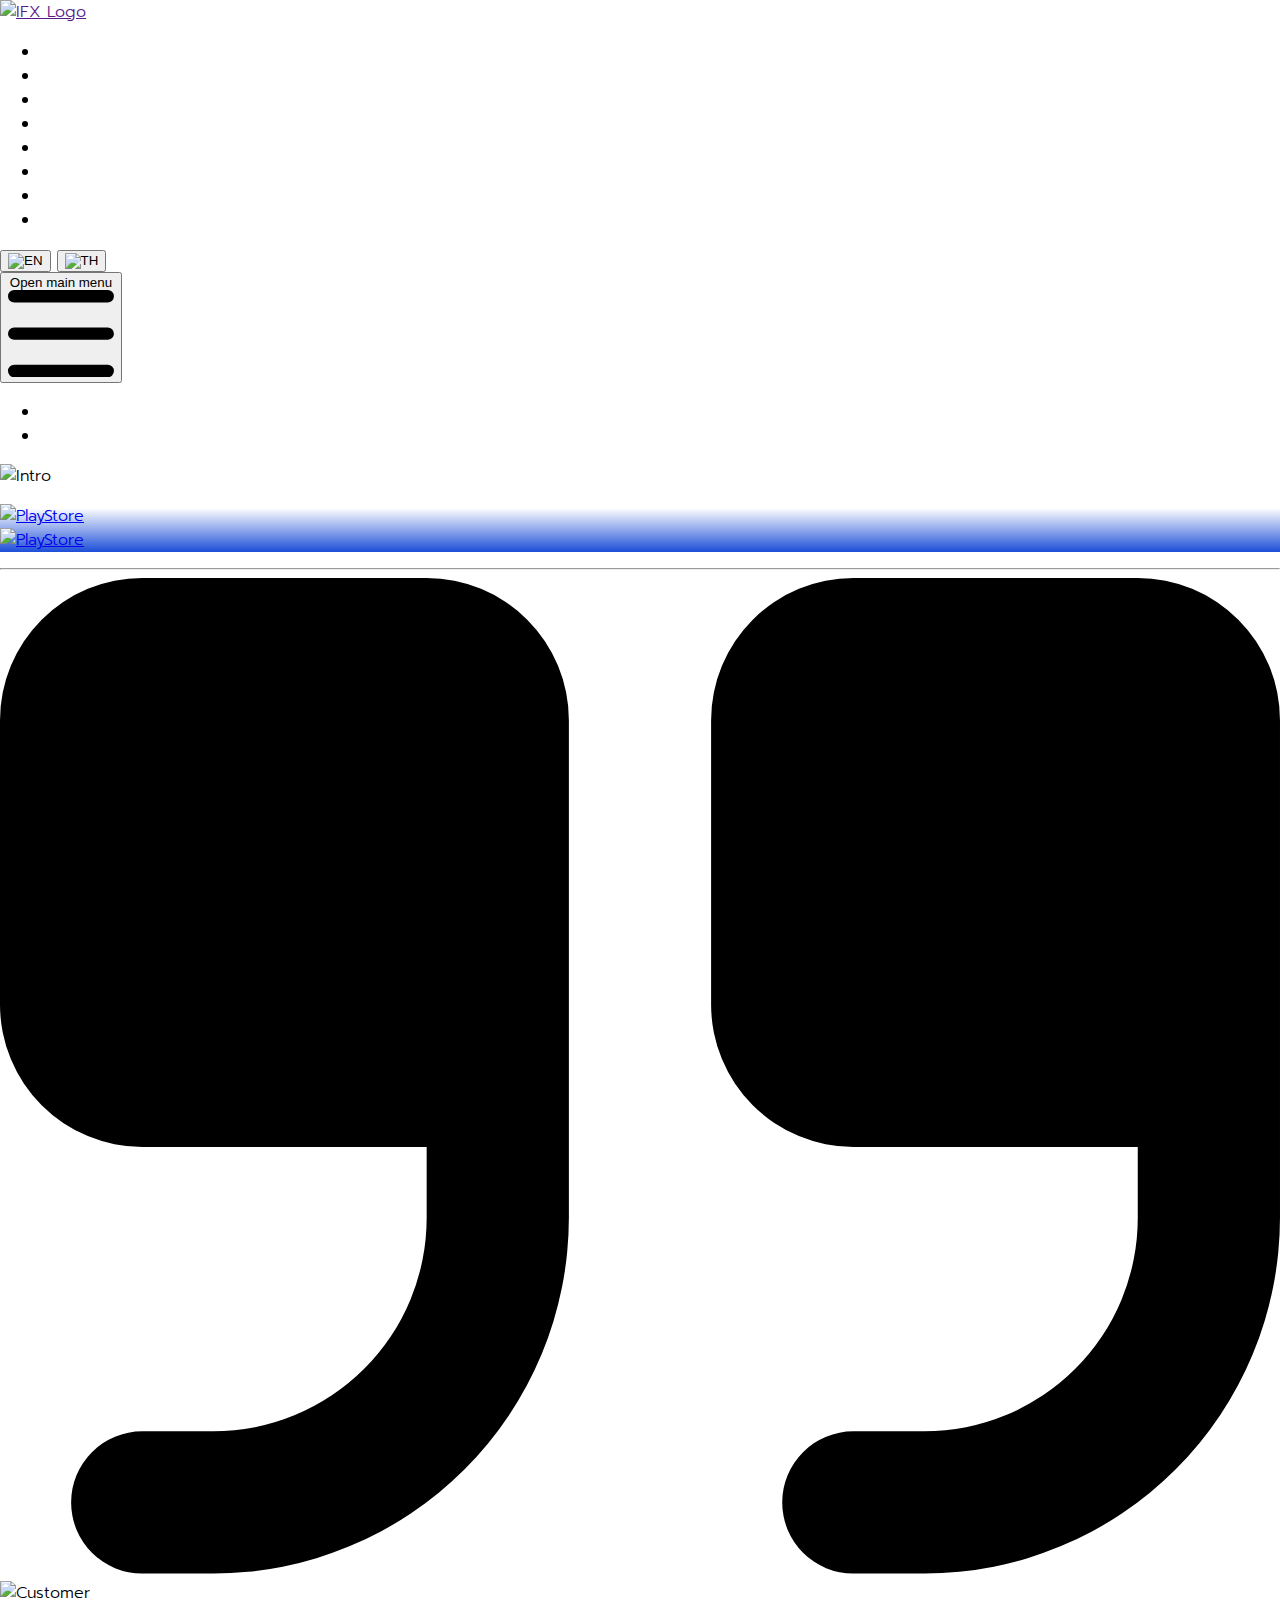
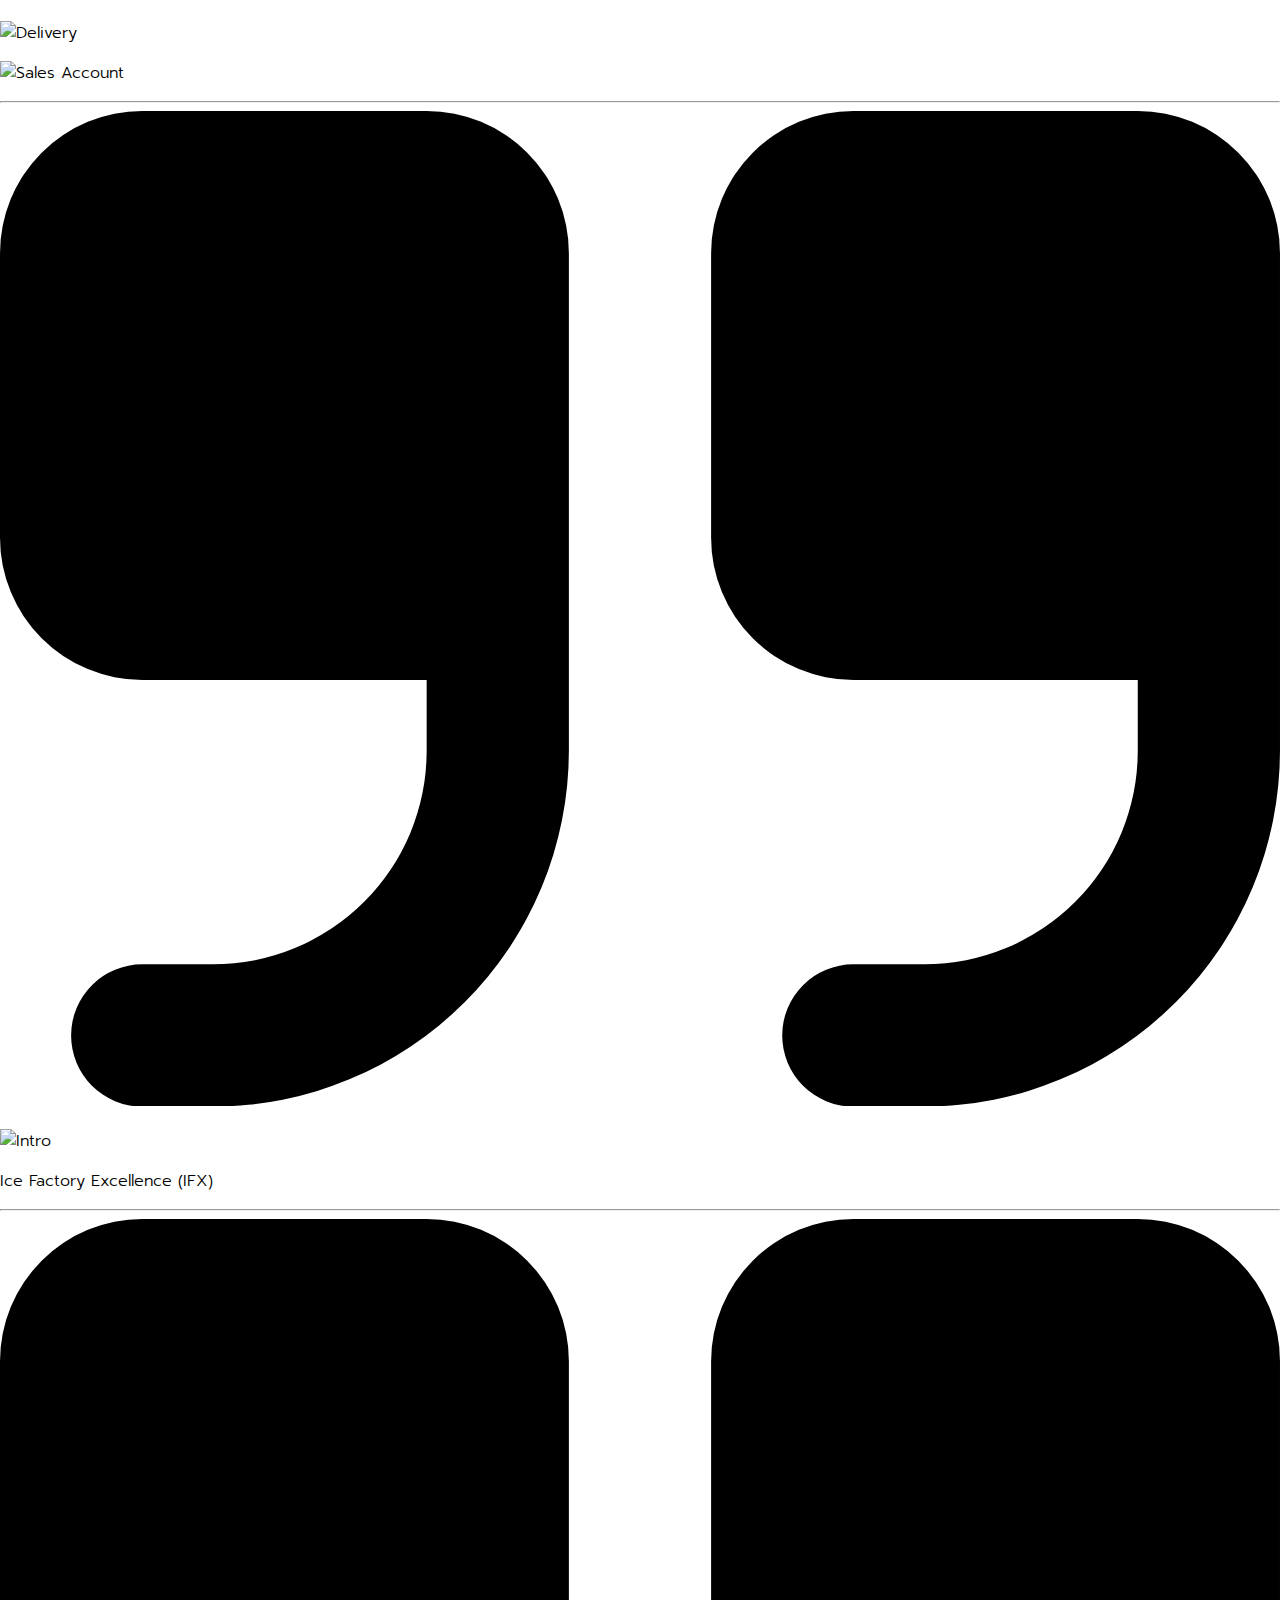
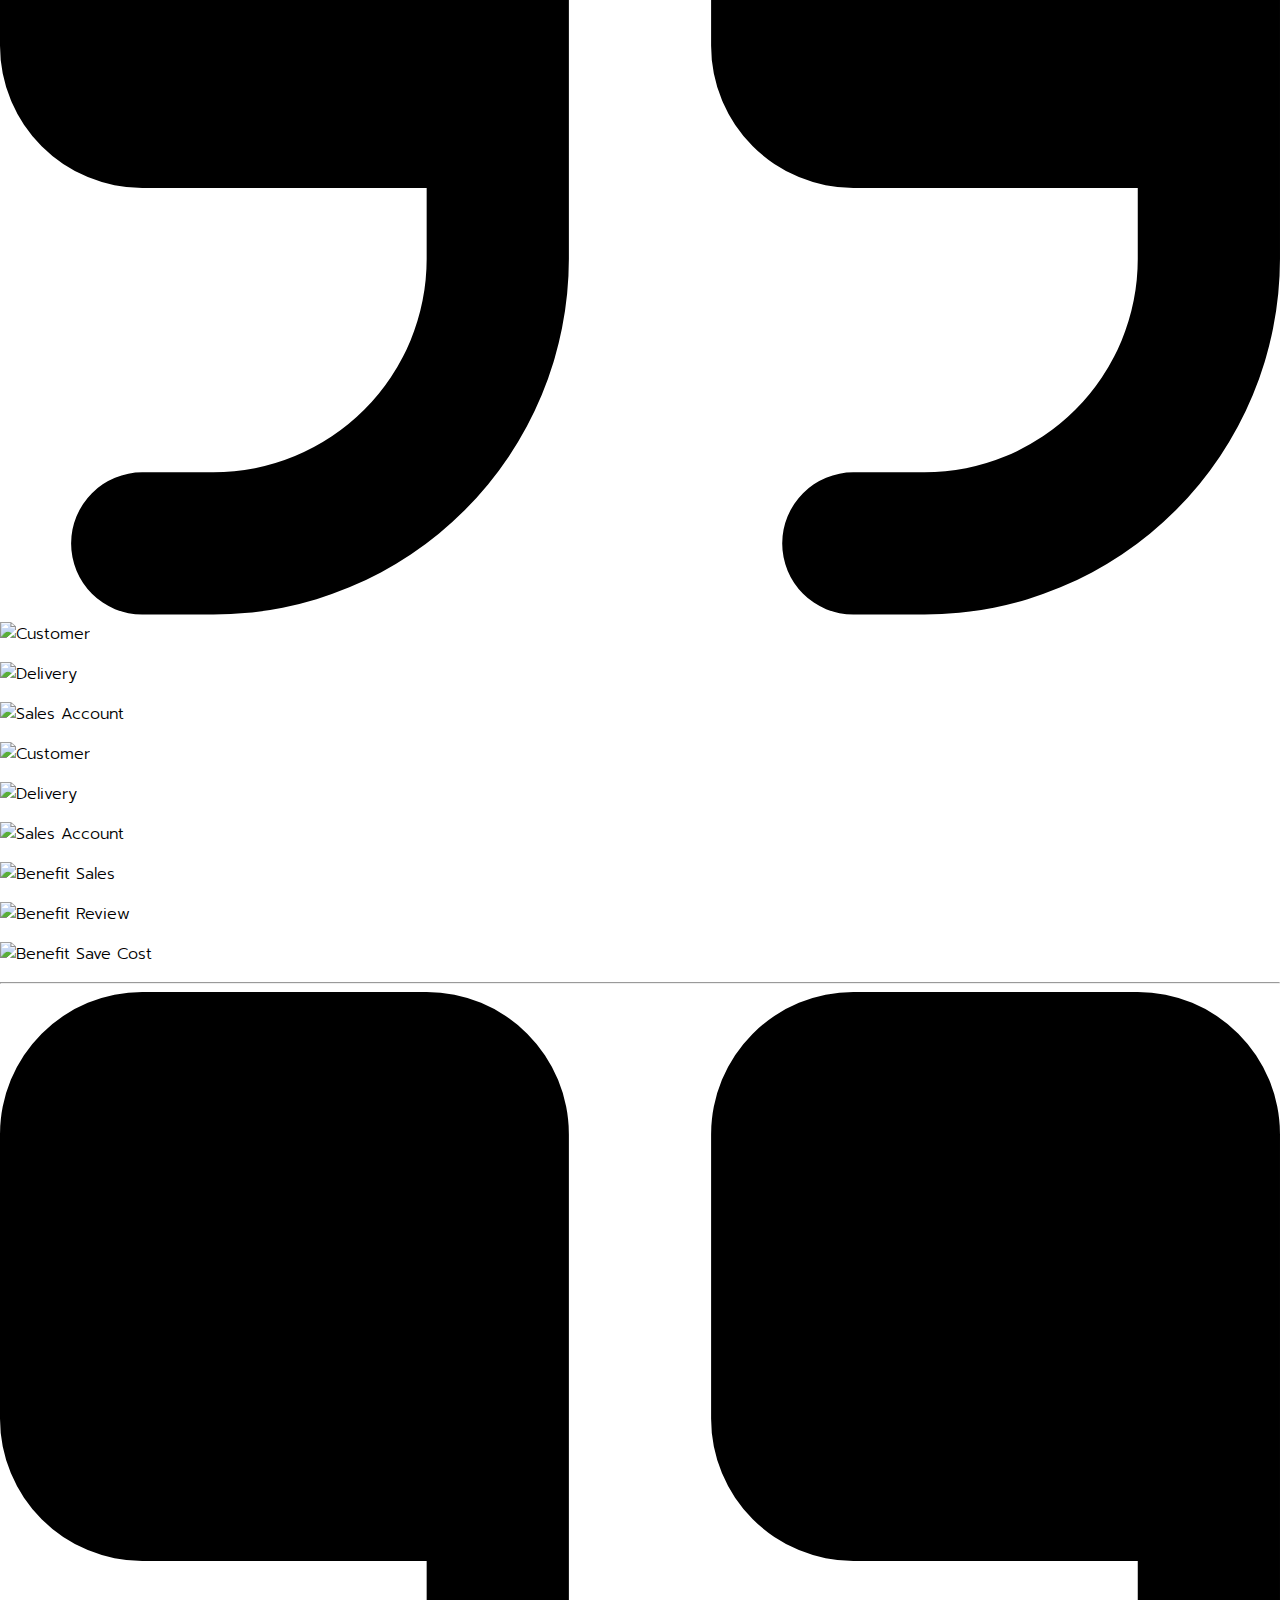
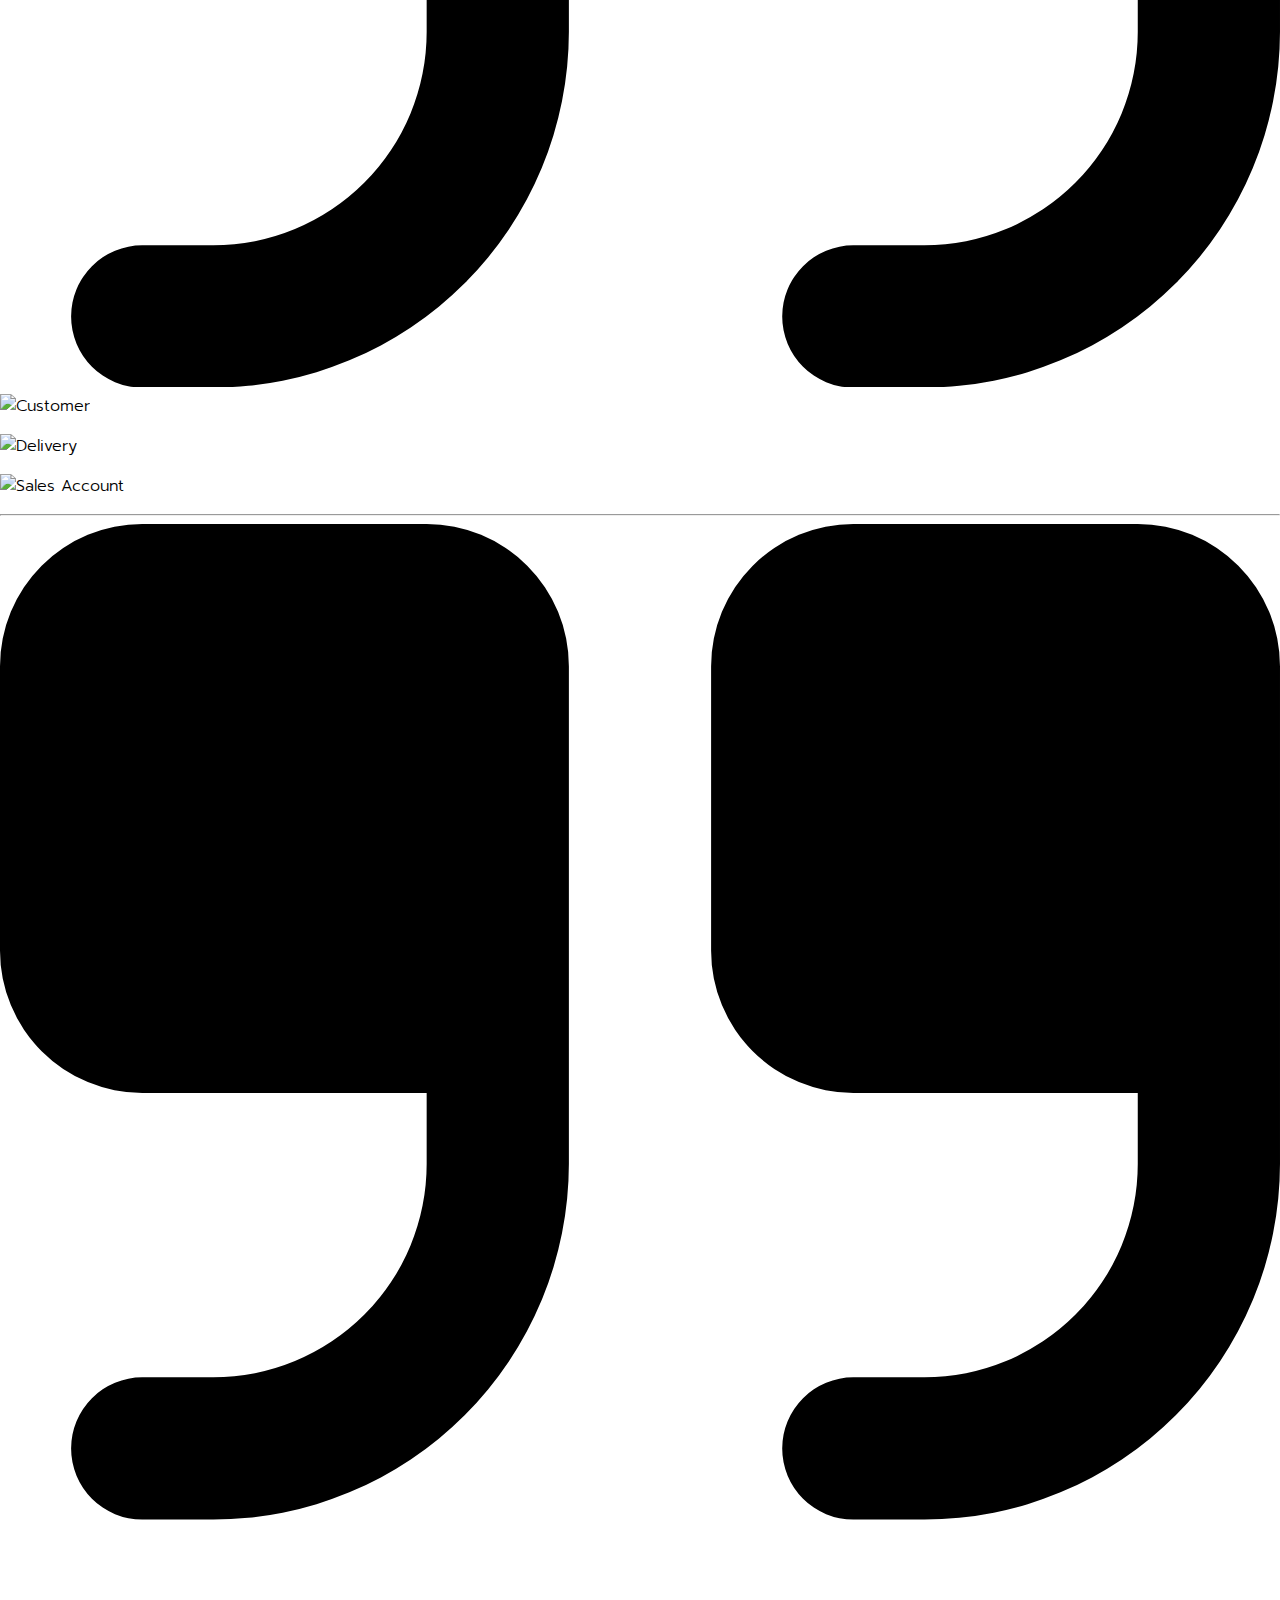
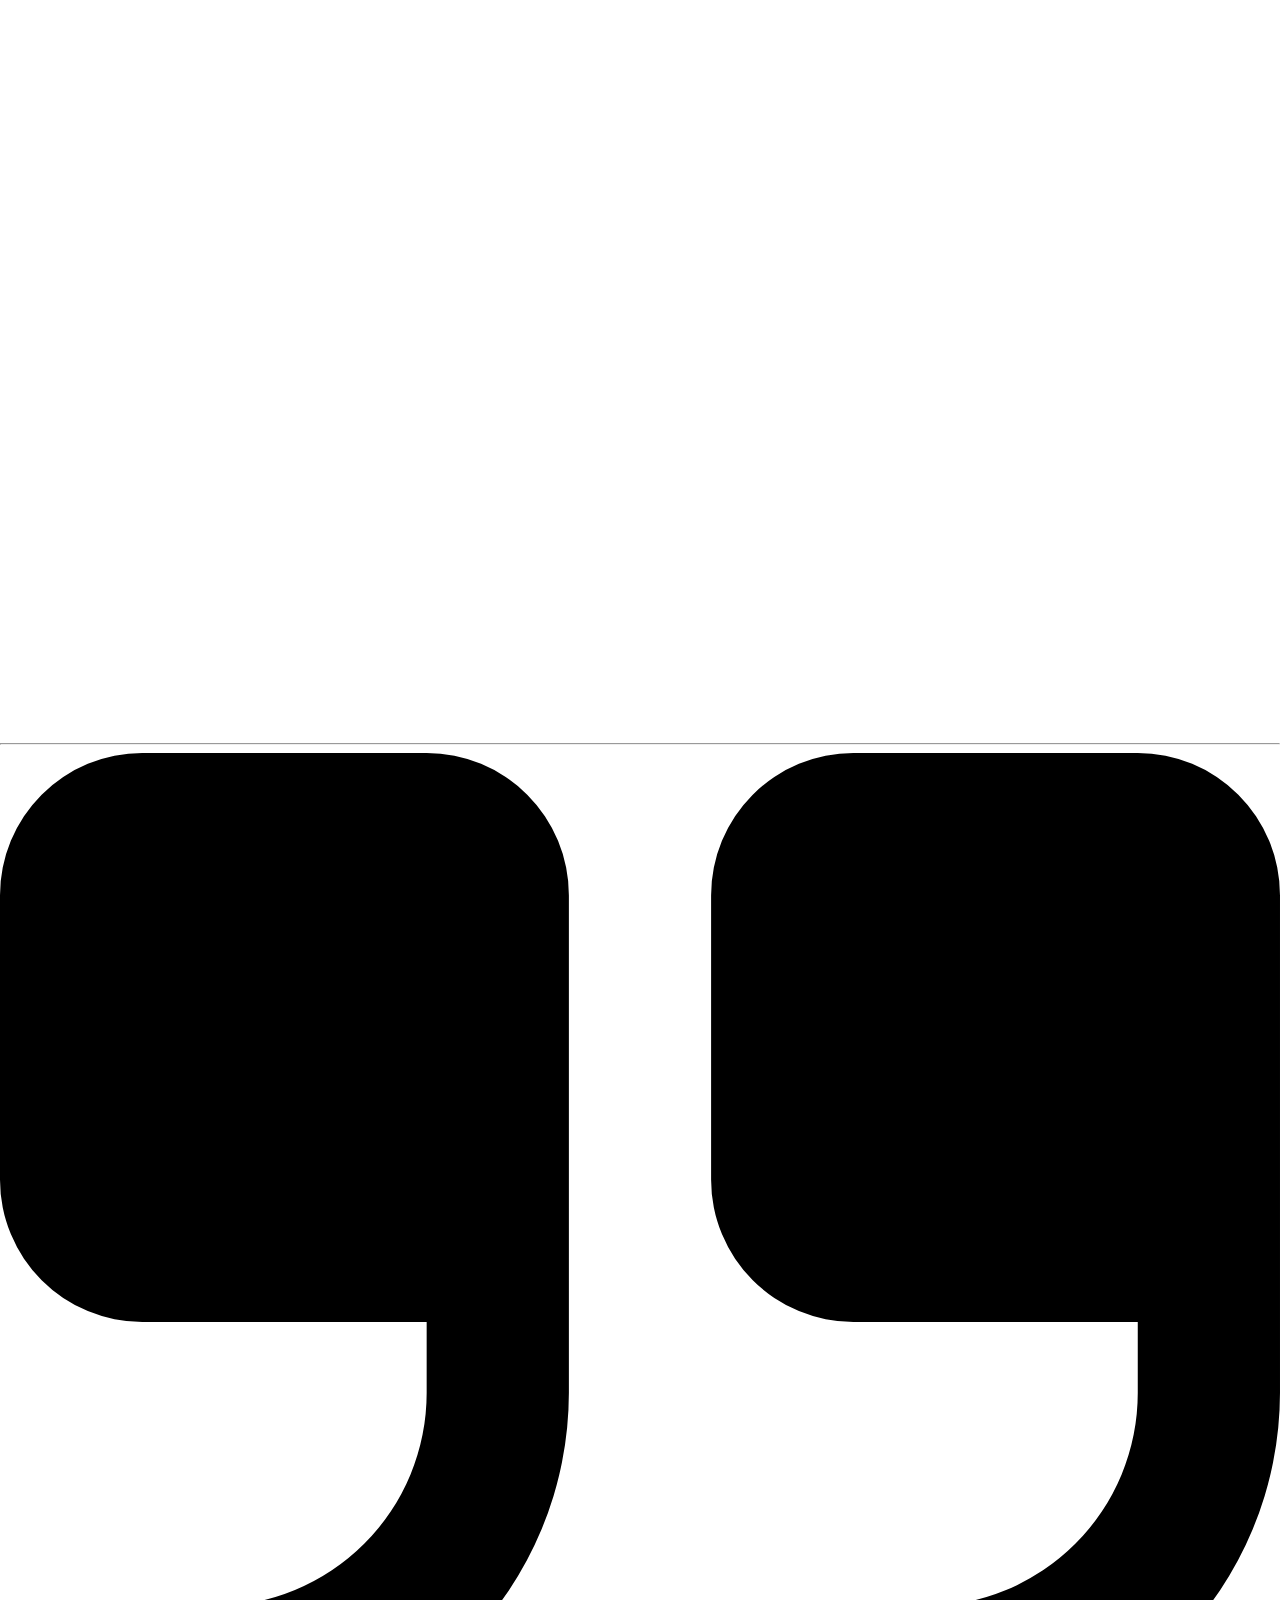
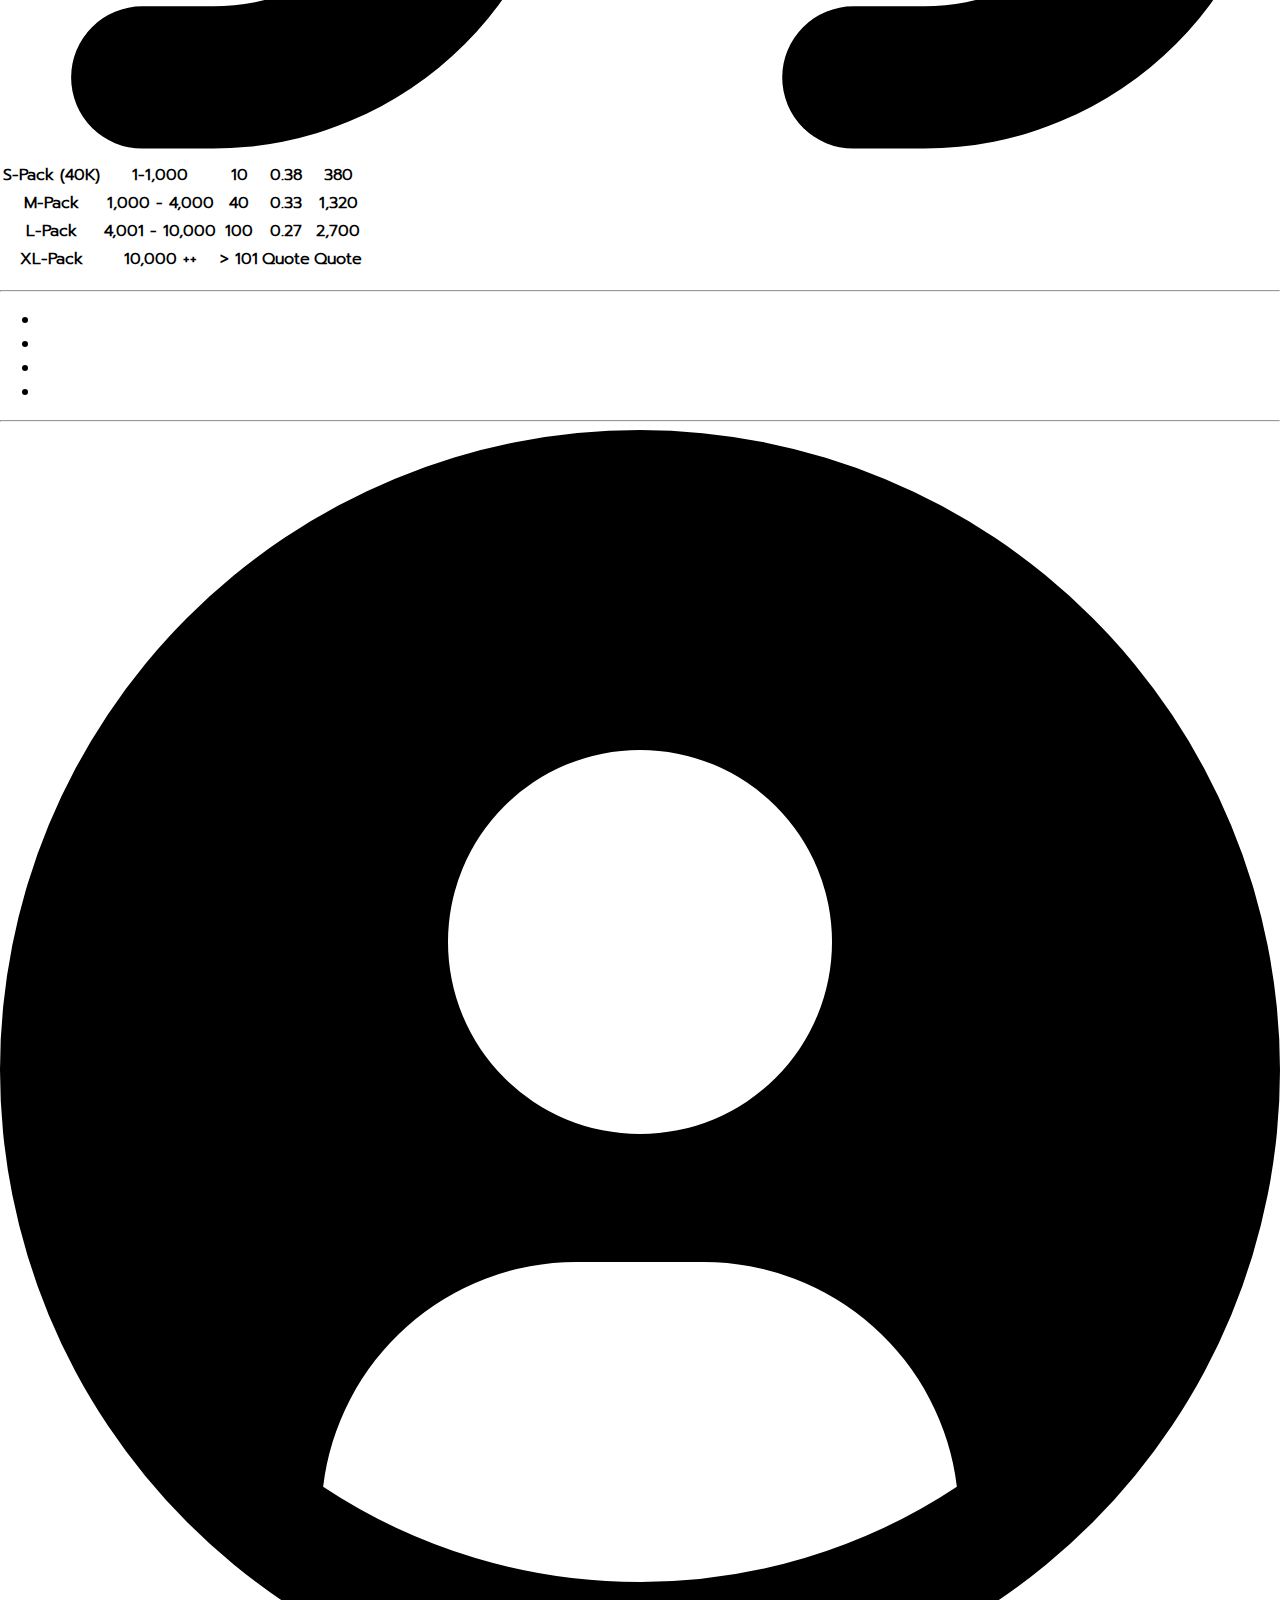
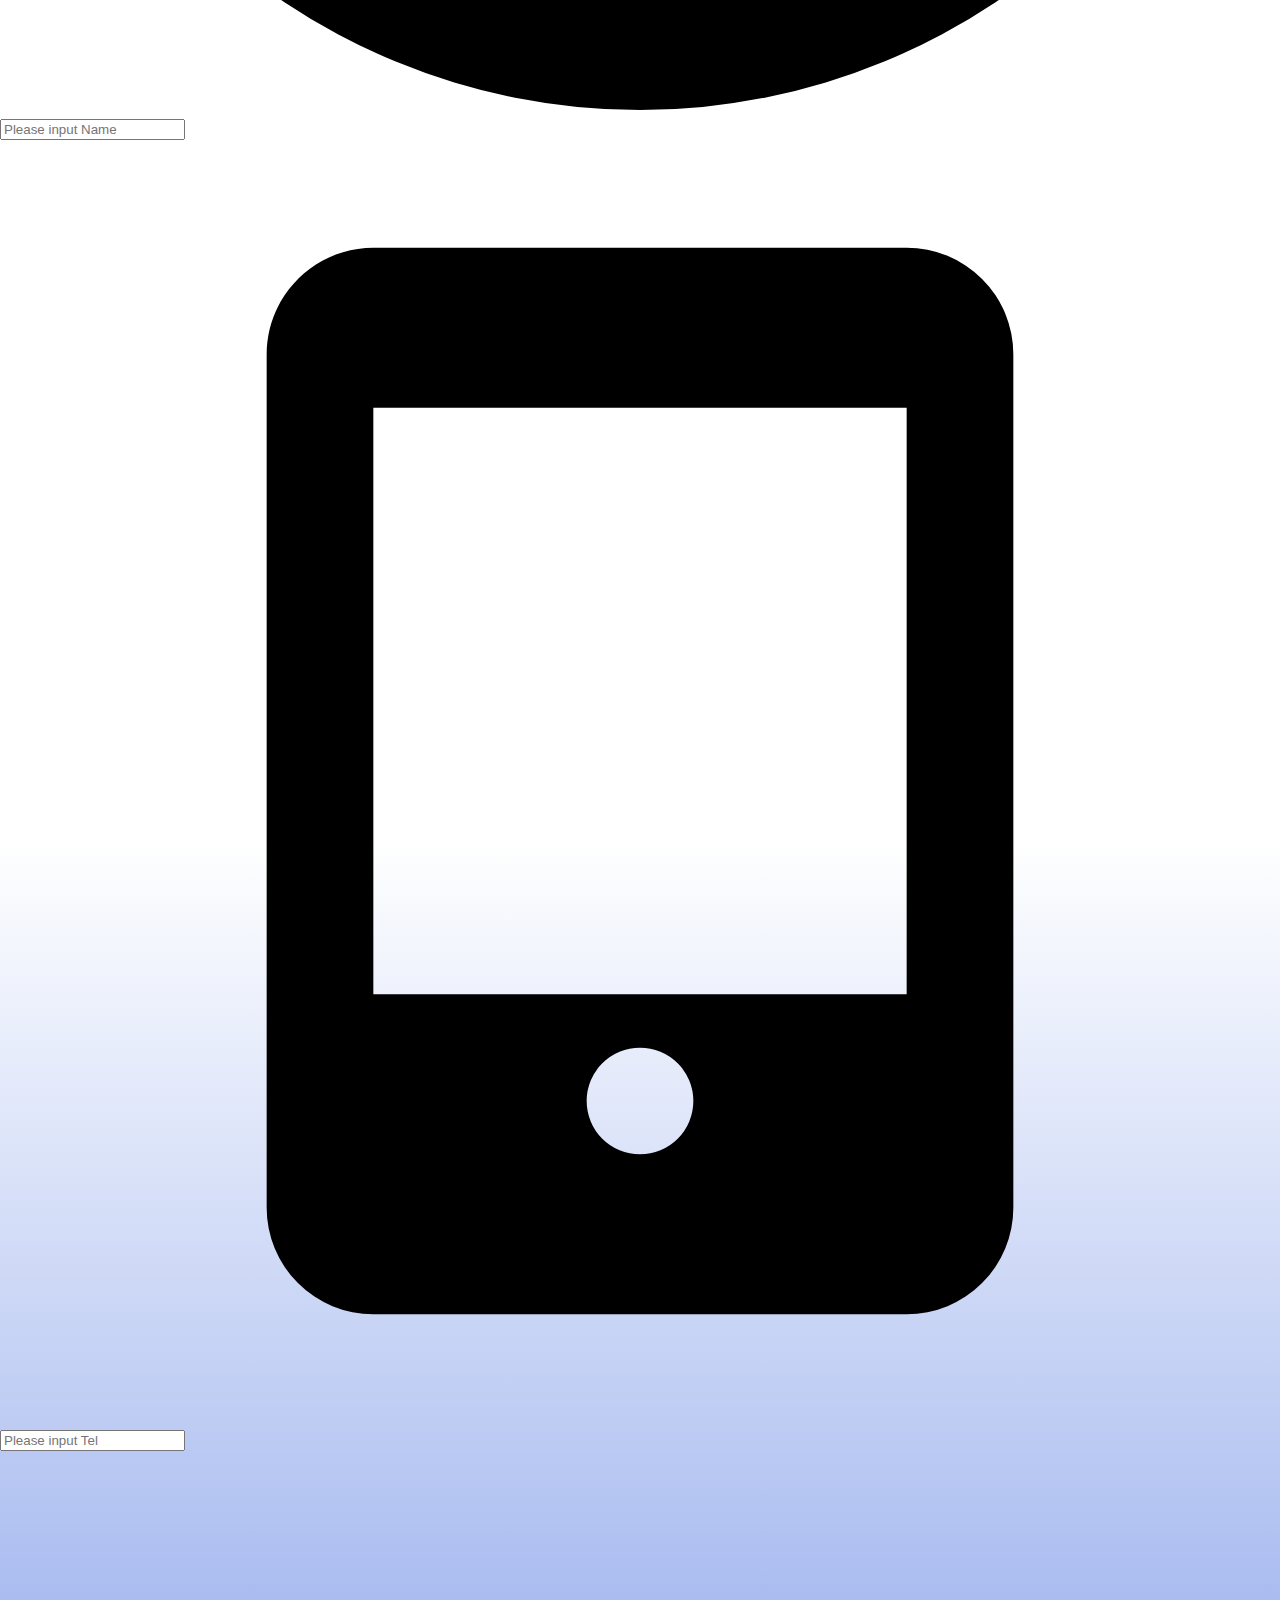
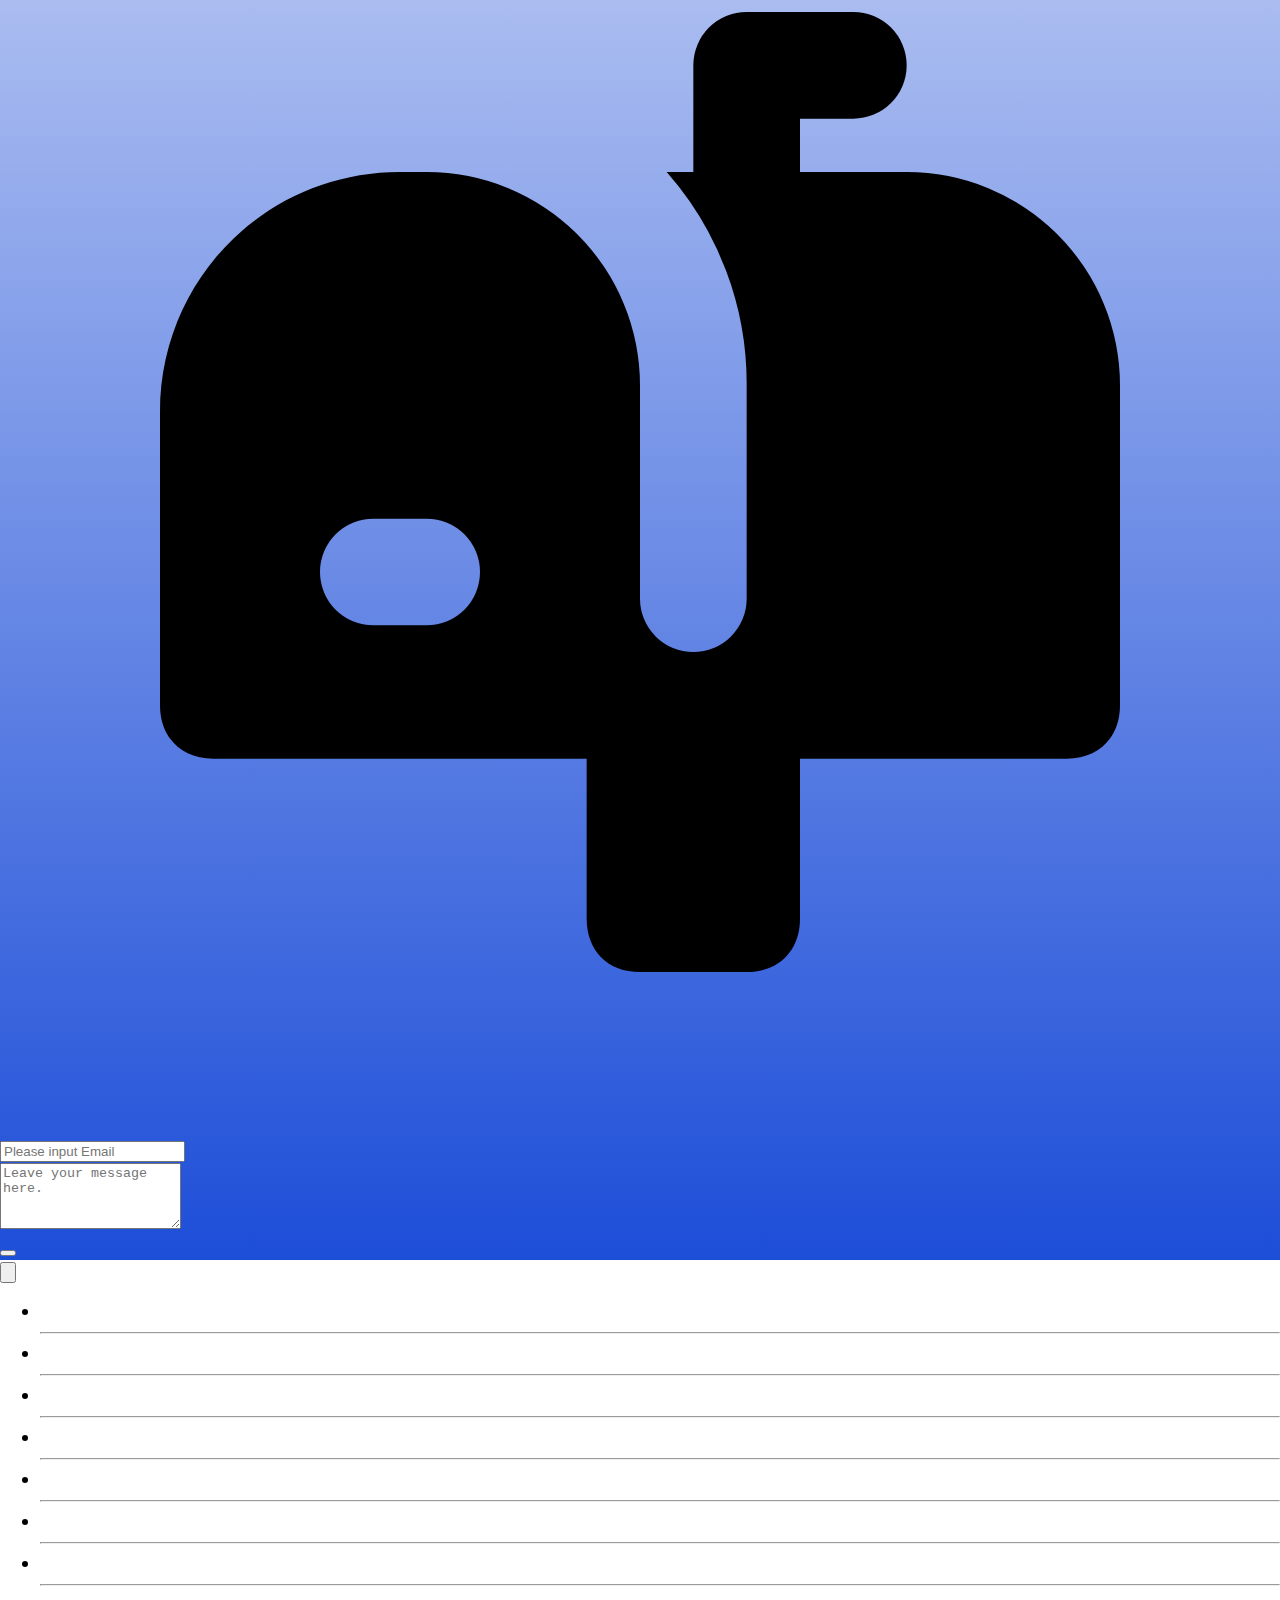
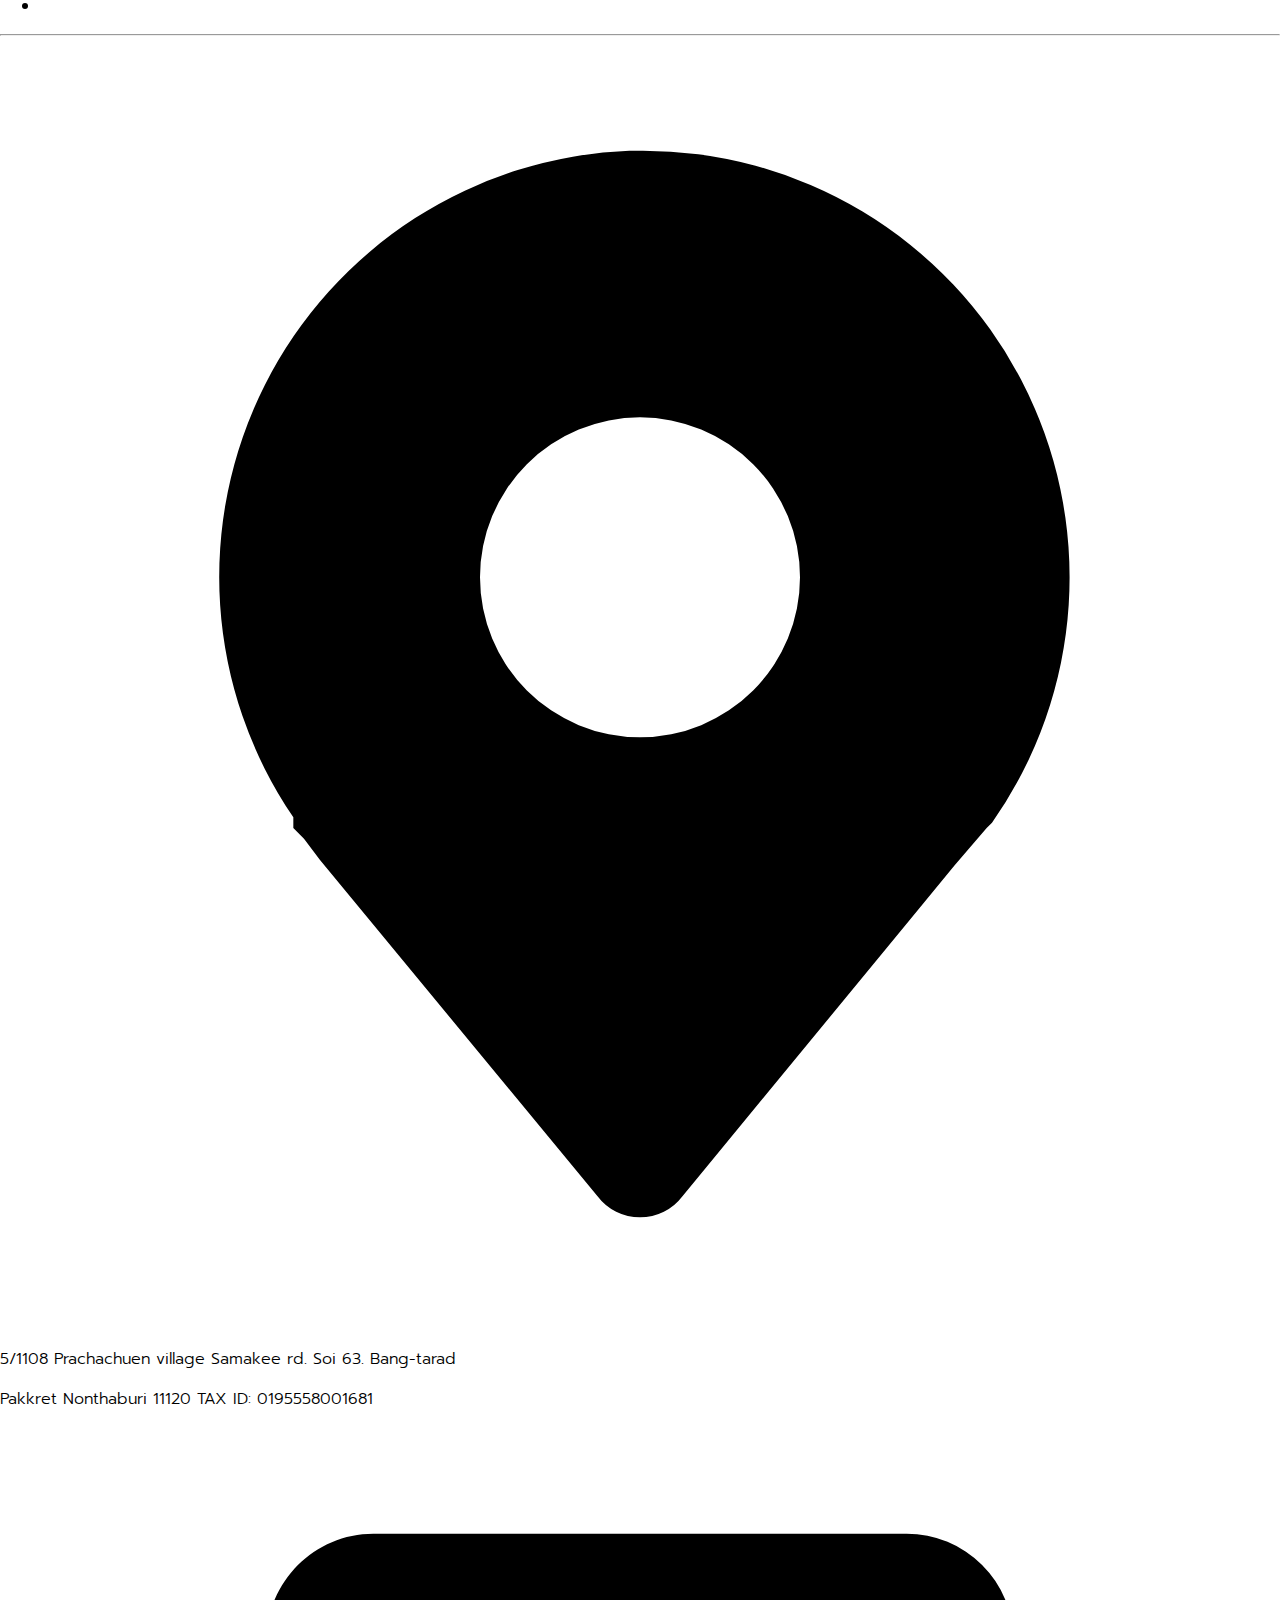
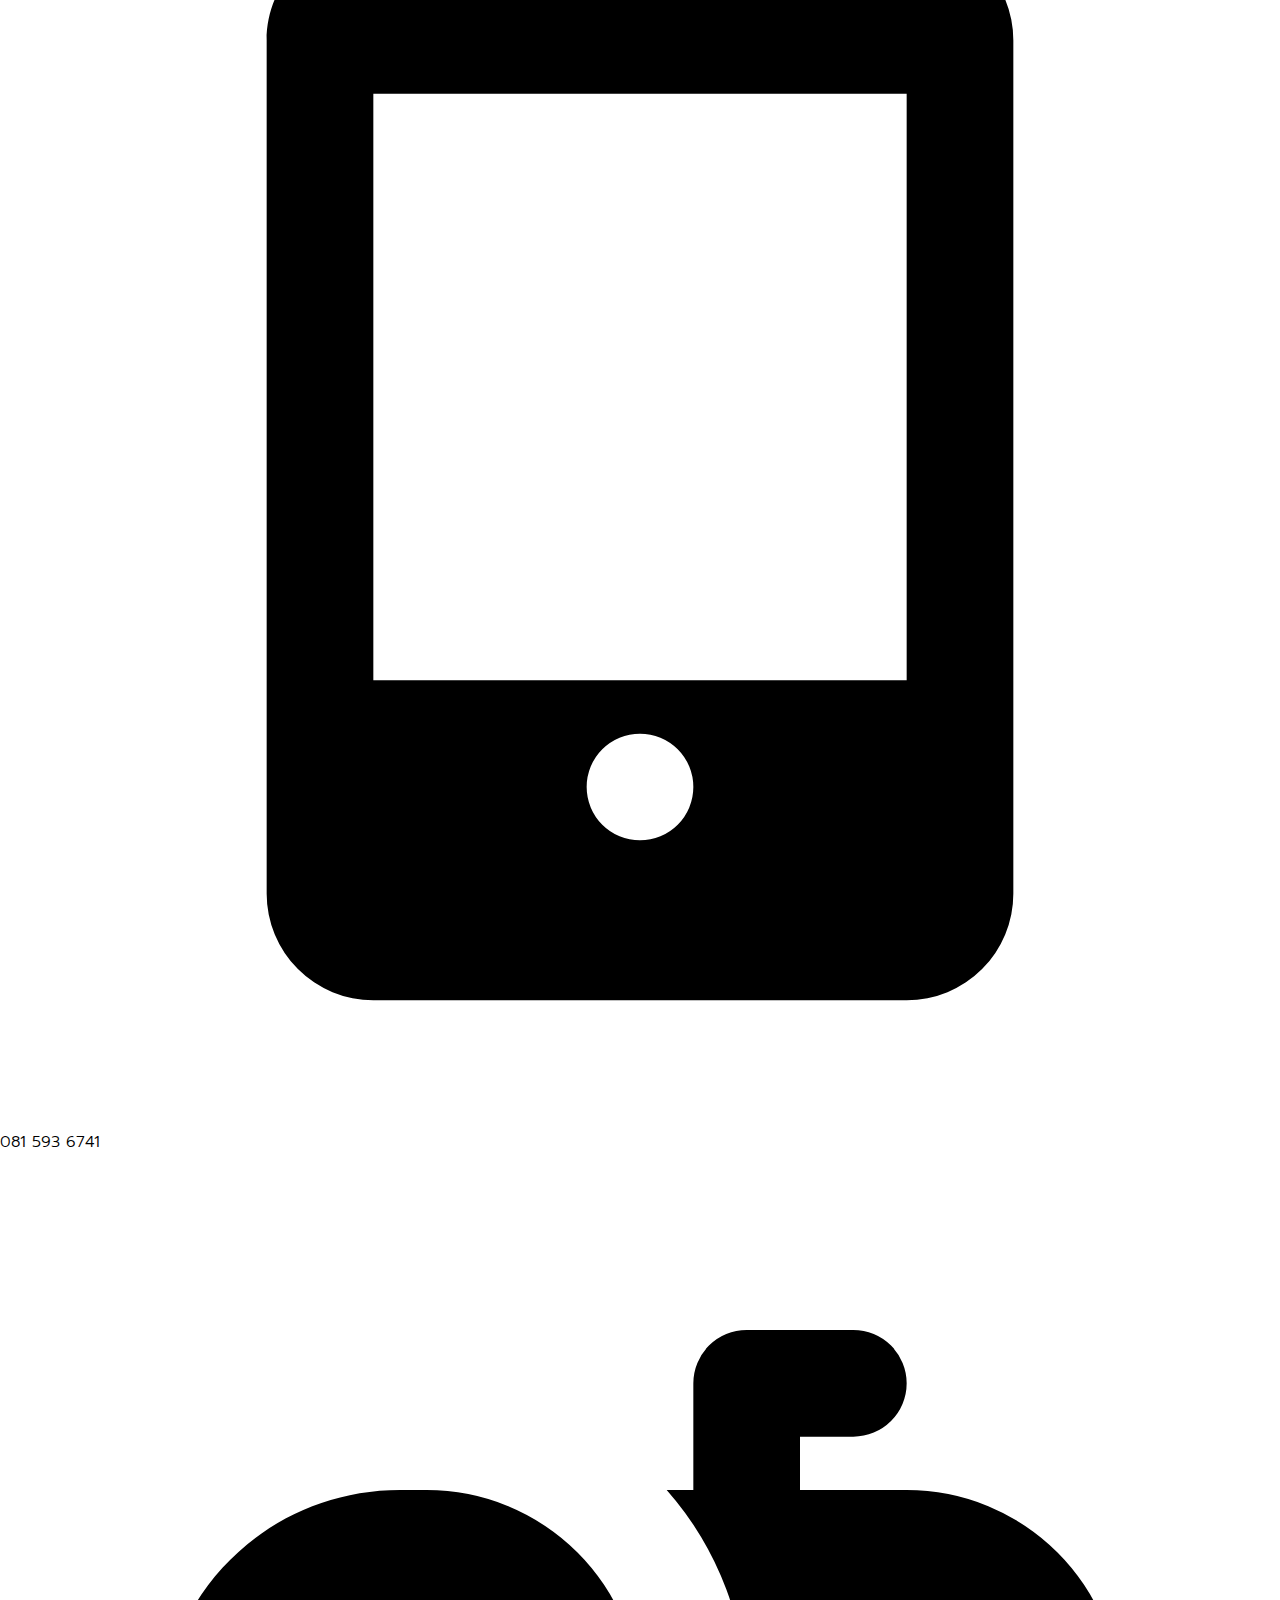
==== index.html @ a5a0861e "[Added] Source Code New Version" ====
<!DOCTYPE html>
<html>

<head>
    <title>Inveshub - Ice Factory Excellence</title>
    <link rel="icon" type="image/x-icon" href="https://www.inveshub.co/main_page/img/main/IFX_icon_logo.png">

    <meta charset="UTF-8">
    
    <!--  Css Other -->
    <link rel="stylesheet" href="src/style/main.css">

    <!-- Aos Animation -->
    <link href="https://www.inveshub.co/main_page/lib/aos.css" rel="stylesheet">
    <script src="https://www.inveshub.co/main_page/lib/aos.js"></script>
    <script>
        document.addEventListener("DOMContentLoaded", function () {
            AOS.init({
                duration: 650,
                once: false
            });
        });
    </script>

    <!-- Tailwind Css -->
    <script src="https://www.inveshub.co/main_page/lib/tailwind.js"></script>
    <script src="https://www.inveshub.co/main_page/lib/flowbite.js"></script>

    <!-- Map Library -->
    <script src="https://www.inveshub.co/main_page/lib/highmaps.js"></script>
    <script src="https://www.inveshub.co/main_page/lib/exporting.js"></script>

    <!-- Review Data -->
    <script src="https://www.inveshub.co/main_page/src/data/review.js"></script>

    <!-- Language -->
    <script src="https://www.inveshub.co/main_page/language/language-data.js"></script>
    <script src="https://www.inveshub.co/main_page/language/language-function.js"></script>

    <!-- Send Email, Scroll Section and Change Icon Playstore Function -->
    <script>
        function moveToSection(section) {
            document.querySelector('#' + section).scrollIntoView({
                inline: 'start',
                behavior: 'smooth'
            });
        }

        function sendMail() {
            const name = document.getElementById('name').value;
            const email = document.getElementById('email').value;
            const message = document.getElementById('message').value;
            const tel = document.getElementById('tel').value;
            window.open(`mailto:inveshub@gmail.com?subject=Contact Ice Factory Excellence&body=Hi, I'm ${name}. Contact you for  ${message}. Please Contact me back from Email ${email} or Tel ${tel}`);
        }

        function searchReview(province) {
            const data = review.filter(item => item.province === province);
            const reviews = document.getElementById('review');
            const reviewSection = document.getElementById('review-section');
            reviews.innerHTML = '';
            if (data.length > 0) {
                reviewSection.classList.remove('hidden');
                reviewSection.classList.add('block');
                data.forEach(item => {
                    var htmlCard = '<div class="flex flex-col w-full">';
                    htmlCard += '<div class="flex flex-row justify-center items-center mb-4">';
                    htmlCard += '<img src="https://www.inveshub.co/main_page/img/main/ice-feedback.png" class="w-24 h-24" alt="Feedback" />';
                    htmlCard += '<div class="flex flex-col w-1/2 justify-center">';
                    htmlCard += '<p class="font-medium text-blue-700 text-medium mb-4">' + item.review;
                    htmlCard += '</p>';
                    htmlCard += '<p class="font-bold text-white lg:text-blue-700 text-medium">' + item.user + '</p>';
                    htmlCard += '</div>';
                    htmlCard += '</div>';
                    htmlCard += '<hr class="w-full h-1 my-8 bg-blue-700 border-0 rounded">';
                    htmlCard += '</div>';
                    var temp = document.createElement('div');
                    temp.innerHTML = htmlCard;
                    reviews.appendChild(temp.firstChild);
                });
            } else {
                reviewSection.classList.remove('block');
                reviewSection.classList.add('hidden');
            }
        }

        function playStoreIcon(lang) {
            if (lang === 'th') {
                document.getElementById('play-store-th').classList.remove('hidden');
                document.getElementById('play-store-en').classList.add('hidden');
            } else if (lang === 'en') {
                document.getElementById('play-store-th').classList.add('hidden');
                document.getElementById('play-store-en').classList.remove('hidden');
            }
        }
    </script>

    <!-- Loading Province Thai Data -->
    <script>
        (async () => {
            const topology = await fetch('https://code.highcharts.com/mapdata/countries/th/th-all.topo.json').then(response => response.json());

            const data = [
                ['th-st', 13], ['th-br', 39], ['th-kk', 40], ['th-sn', 51], ['th-pb', 82], ['th-cp', 75],['th-re', 46],['th-ms', 85],
                // ['th-ct', 10], ['th-4255', 11], ['th-pg', 12], ['th-st', 13],
                // ['th-kr', 14], ['th-sa', 15], ['th-tg', 16], ['th-tt', 17],
                // ['th-pl', 18], ['th-ps', 19], ['th-kp', 20], ['th-pc', 21],
                // ['th-sh', 22], ['th-at', 23], ['th-lb', 24], ['th-pa', 25],
                // ['th-np', 26], ['th-sb', 27], ['th-cn', 28], ['th-bm', 29],
                // ['th-pt', 30], ['th-no', 31], ['th-sp', 32], ['th-ss', 33],
                // ['th-sm', 34], ['th-pe', 35], ['th-cc', 36], ['th-nn', 37],
                // ['th-cb', 38], ['th-br', 39], ['th-kk', 40], ['th-ph', 41],
                // ['th-kl', 42], ['th-sr', 43], ['th-nr', 44], ['th-si', 45],
                // ['th-re', 46], ['th-le', 47], ['th-nk', 48], ['th-ac', 49],
                // ['th-md', 50], ['th-sn', 51], ['th-nw', 52], ['th-pi', 53],
                // ['th-rn', 54], ['th-nt', 55], ['th-sg', 56], ['th-pr', 57],
                // ['th-py', 58], ['th-so', 59], ['th-ud', 60], ['th-kn', 61],
                // ['th-tk', 62], ['th-ut', 63], ['th-ns', 64], ['th-pk', 65],
                // ['th-ur', 66], ['th-sk', 67], ['th-ry', 68], ['th-cy', 69],
                // ['th-su', 70], ['th-nf', 71], ['th-bk', 72], ['th-mh', 73],
                // ['th-pu', 74], ['th-cp', 75], ['th-yl', 76], ['th-cr', 77],
                // ['th-cm', 78], ['th-ln', 79], ['th-na', 80], ['th-lg', 81],
                // ['th-pb', 82], ['th-rt', 83], ['th-ys', 84], ['th-ms', 85],
                // ['th-un', 86], ['th-nb', 87]
            ];

            Highcharts.mapChart('ice-location-province', {
                chart: {
                    map: topology
                },

                title: {
                    text: ''
                },

                mapNavigation: {
                    enabled: true,
                    buttonOptions: {
                        verticalAlign: 'bottom'
                    }
                },

                colorAxis: {
                    min: 0
                },

                exporting: {
                    enabled: false
                },

                legend: {
                    enabled: false
                },

                tooltip: {
                    enabled: true
                },

                series: [{
                    data: data,
                    name: '',
                    states: {
                        hover: {
                            color: '#BADA55'
                        }
                    },
                    dataLabels: {
                        enabled: true,
                        format: '{point.name}',
                        formatter: function () {
                            return this.point.value ? this.point.name : null;
                        }
                    },
                    events: {
                        click: function (event) {
                            const province = event.point.options.value;
                            searchReview(province);
                        }
                    },
                    color: '#2563eb'
                }]
            });
        })();
    </script>

</head>

<body>
    <!-- Navbar Section -->
    <nav class="bg-intro border-gray-200">
        <div class="max-w-full flex flex-wrap items-center justify-between mx-auto p-4">
            <div class="flex flex-row space-x-8">
                <a href="" class="flex items-center space-x-3 rtl:space-x-reverse">
                    <img src="https://www.inveshub.co/main_page/img/main/IFX_logo_full.png" class="h-16 w-auto" alt="IFX Logo" />
                </a>
                <div class="items-center justify-between hidden w-full 2xl:flex 2xl:w-auto 2xl:order-1" id="navbar-sticky">
                    <ul
                        class="flex flex-col p-4 md:p-0 mt-4 font-medium border border-gray-100 rounded-lg bg-gray-50 md:space-x-8 rtl:space-x-reverse md:flex-row md:mt-0 md:border-0 md:bg-white">
                        <li>
                            <a id="menu-1" onclick="moveToSection('ice-intro');"
                                class="block py-2 font-bold text-medium text-blue-700 rounded md:bg-transparent md:text-blue-700 md:p-0 "
                                aria-current="page"></a>
                        </li>
                        <li>
                            <a id="menu-2" onclick="moveToSection('ice-problem');"
                                class="block py-2 font-bold text-medium text-gray-900 rounded hover:bg-gray-100 md:hover:bg-transparent md:hover:text-blue-700 md:p-0"></a>
                        </li>
                        <li>
                            <a id="menu-3" onclick="moveToSection('ice-about-us');"
                                class="block py-2 font-bold text-medium text-gray-900 rounded hover:bg-gray-100 md:hover:bg-transparent md:hover:text-blue-700 md:p-0"></a>
                        </li>
                        <!-- <li>
                            <a id="menu-4" onclick="moveToSection('ice-process');"
                                class="block py-2 font-bold text-medium text-gray-900 rounded hover:bg-gray-100 md:hover:bg-transparent md:hover:text-blue-700 md:p-0"></a>
                        </li> -->
                        <li>
                            <a id="menu-10" onclick="moveToSection('ice-performance');"
                                class="block py-2 font-bold text-medium text-gray-900 rounded hover:bg-gray-100 md:hover:bg-transparent md:hover:text-blue-700 md:p-0"></a>
                        </li>
                        <li>
                            <a id="menu-5" onclick="moveToSection('ice-ours-platform');"
                                class="block py-2 font-bold text-medium text-gray-900 rounded hover:bg-gray-100 md:hover:bg-transparent md:hover:text-blue-700 md:p-0"></a>
                        </li>
                        <!-- <li>
                            <a id="menu-6" onclick="moveToSection('ice-customer-pain');"
                                class="block py-2 font-bold text-medium text-gray-900 rounded hover:bg-gray-100 md:hover:bg-transparent md:hover:text-blue-700 md:p-0"></a>
                        </li> -->
                        <!-- <li>
                            <a onclick="moveToSection('ice-customer-feedback');"
                                class="block py-2 font-bold text-medium text-gray-900 rounded hover:bg-gray-100 md:hover:bg-transparent md:hover:text-blue-700 md:p-0">Customer
                                Feedback</a>
                        </li> -->
                        <li>
                            <a id="menu-7" onclick="moveToSection('ice-stores');"
                                class="block py-2 font-bold text-medium text-gray-900 rounded hover:bg-gray-100 md:hover:bg-transparent md:hover:text-blue-700 md:p-0"></a>
                        </li>
                        <li>
                            <a id="menu-8" onclick="moveToSection('ice-package');"
                                class="block py-2 font-bold text-medium text-gray-900 rounded hover:bg-gray-100 md:hover:bg-transparent md:hover:text-blue-700 md:p-0"></a>
                        </li>
                        <li>
                            <a id="menu-9" onclick="moveToSection('ice-contact-us');"
                                class="block py-2 font-bold text-medium text-gray-900 rounded hover:bg-gray-100 md:hover:bg-transparent md:hover:text-blue-700 md:p-0"></a>
                        </li>
                    </ul>
                </div>
                <div class="flex flex-row space-x-4 2xl:order-2">
                    <button onclick="languages('en'); playStoreIcon('en');"><img src="https://www.inveshub.co/main_page/img/main/en.png" class="w-8 h-8"
                            alt="EN" /></button>
                    <button onclick="languages('th'); playStoreIcon('th');"><img src="https://www.inveshub.co/main_page/img/main/th.png" class="w-8 h-8"
                            alt="TH" /></button>
                </div>
            </div>
            <button data-collapse-toggle="navbar-default" type="button"
                class="inline-flex items-center p-2 w-10 h-10 justify-center text-sm text-gray-500 rounded-lg md:hidden hover:bg-gray-100 focus:outline-none focus:ring-2 focus:ring-gray-200"
                aria-controls="navbar-default" aria-expanded="false">
                <span class="sr-only">Open main menu</span>
                <svg class="w-5 h-5" aria-hidden="true" xmlns="http://www.w3.org/2000/svg" fill="none"
                    viewBox="0 0 17 14">
                    <path stroke="currentColor" stroke-linecap="round" stroke-linejoin="round" stroke-width="2"
                        d="M1 1h15M1 7h15M1 13h15" />
                </svg>
            </button>
            <div class="hidden w-full md:block md:w-auto flex flex-row" id="navbar-default">
                <ul
                    class="font-medium flex flex-col p-4 md:p-0 border border-gray-100 rounded-lg bg-gray-50 md:flex-row rtl:space-x-reverse">
                    <li>
                        <a id="menu-privacy" href="https://www.inveshub.co/main_page/privacy.html"
                            class="text-gray-900 bg-white border border-gray-300 focus:outline-none hover:bg-gray-100 focus:ring-4 focus:ring-gray-200 font-medium rounded-lg text-sm px-5 py-2.5 me-2 mb-2"></a>
                    </li>
                    <li>
                        <a id="menu-login" href="https://www.inveshub.co"
                            class="text-white bg-blue-700 hover:bg-blue-800 focus:ring-4 focus:ring-blue-300 font-medium rounded-lg text-sm px-5 py-2.5 me-2 mb-2"></a>
                    </li>
                </ul>
            </div>
        </div>
    </nav>

    <!-- Body Section -->
    <!-- Intro Section -->
    <div id="ice-intro" class="flex flex-col h-fit xl:h-screen xl:justify-start xl:justify-center items-center p-16 lg:p-24 bg-odd"
        data-aos="fade-up" data-aos-duration="1000">
        <img src="https://www.inveshub.co/main_page/img/main/ice-intro.png" class="w-fit" alt="Intro" />
        <div class="flex flex-col text-center">
            <p id="intro-header" class="font-bold text-white text-6xl mb-4"></p>
            <p id="intro-description" class="font-medium text-white text-xl pb-8"></p>
        </div>
        <div class="flex flex-col text-center">
            <div id="play-store-en" class="hidden">
                <a href="https://play.google.com/store/apps/details?id=ifx.app" target="_blank"><img src="https://www.inveshub.co/main_page/img/main/play-store-en.png" class="" alt="PlayStore" /></a>
            </div>
            <div id="play-store-th" class="">
                <a href="https://play.google.com/store/apps/details?id=ifx.app" target="_blank"><img src="https://www.inveshub.co/main_page/img/main/play-store-th.png" class="" alt="PlayStore" /></a>
            </div>
        </div>
    </div>

    <!-- Problem Section -->
    <div id="ice-problem" class="flex flex-col justify-center items-center m-16 lg:m-24">
        <p id="problem-header" class="font-bold text-blue-700 text-6xl text-center" data-aos="fade-up"></p>
        <div class="inline-flex items-center justify-center w-full" data-aos="fade-up">
            <hr class="w-64 h-1 my-8 bg-blue-700 border-0 rounded">
            <div class="absolute px-4 -translate-x-1/2 bg-white left-1/2">
                <svg class="w-4 h-4 text-blue-700" aria-hidden="true"
                    xmlns="http://www.w3.org/2000/svg" fill="currentColor" viewBox="0 0 18 14">
                    <path
                        d="M6 0H2a2 2 0 0 0-2 2v4a2 2 0 0 0 2 2h4v1a3 3 0 0 1-3 3H2a1 1 0 0 0 0 2h1a5.006 5.006 0 0 0 5-5V2a2 2 0 0 0-2-2Zm10 0h-4a2 2 0 0 0-2 2v4a2 2 0 0 0 2 2h4v1a3 3 0 0 1-3 3h-1a1 1 0 0 0 0 2h1a5.006 5.006 0 0 0 5-5V2a2 2 0 0 0-2-2Z" />
                </svg>
            </div>
        </div>
        <div class="grid grid-cols-1 xl:grid-cols-3 space-x-8 justify-center">
            <div class="text-center" data-aos="fade-up" data-aos-duration="1000">
                <div class="flex h-96 justify-center items-center">
                    <img src="https://www.inveshub.co/main_page/img/main/ice-fail-owner.png" class="h-60 mb-4" alt="Customer" />
                </div>
                <p id="problem-owner" class="font-bold text-4xl text-blue-700 mb-4"></p>
                <p id="problem-1" class="font-bold text-lg text-blue-700 text-left"></p>
                <p id="problem-2" class="font-bold text-lg text-blue-700 text-left"></p>
                <p id="problem-3" class="font-bold text-lg text-blue-700 text-left"></p>
                <p id="problem-4" class="font-bold text-lg text-blue-700 text-left"></p>
                <p id="problem-5" class="font-bold text-lg text-blue-700 text-left"></p>
                <p id="problem-12" class="font-bold text-lg text-blue-700 text-left"></p>
            </div>
            <div class="text-center" data-aos="fade-up" data-aos-duration="2000">
                <div class="flex h-96 justify-center items-center">
                    <img src="https://www.inveshub.co/main_page/img/main/ice-fail-customer.png" class="h-60 mb-4" alt="Delivery" />
                </div>
                <p id="problem-customer" class="font-bold text-4xl text-blue-700 mb-4"></p>
                <p id="problem-6" class="font-bold text-lg text-blue-700 text-left"></p>
                <p id="problem-7" class="font-bold text-lg text-blue-700 text-left"></p>
                <p id="problem-8" class="font-bold text-lg text-blue-700 text-left"></p>
            </div>
            <div class="text-center" data-aos="fade-up" data-aos-duration="3000">
                <div class="flex h-96 justify-center items-center">
                    <img src="https://www.inveshub.co/main_page/img/main/ice-fail-delivery.png" class="h-60 mb-4" alt="Sales Account" />
                </div>
                <p id="problem-delivery" class="font-bold text-4xl text-blue-700 mb-4"></p>
                <p id="problem-9" class="font-bold text-lg text-blue-700 text-left"></p>
                <p id="problem-10" class="font-bold text-lg text-blue-700 text-left"></p>
                <p id="problem-11" class="font-bold text-lg text-blue-700 text-left"></p>
            </div>
        </div>
    </div>

    <!-- About Us Section -->
    <div id="ice-about-us" class="flex flex-row justify-center items-center m-16 lg:m-24">
        <div class="flex flex-col w-1/2 justify-center items-center" data-aos="fade-right" data-aos-duration="1000">
            <p id="about-us-header" class="font-bold text-blue-700 text-6xl"></p>
            <div class="inline-flex items-center justify-center w-full">
                <hr class="w-64 h-1 my-8 bg-blue-700 border-0 rounded">
                <div class="absolute px-4 -translate-x-1/2 bg-white left-1/2">
                    <svg class="w-4 h-4 text-blue-700" aria-hidden="true"
                        xmlns="http://www.w3.org/2000/svg" fill="currentColor" viewBox="0 0 18 14">
                        <path
                            d="M6 0H2a2 2 0 0 0-2 2v4a2 2 0 0 0 2 2h4v1a3 3 0 0 1-3 3H2a1 1 0 0 0 0 2h1a5.006 5.006 0 0 0 5-5V2a2 2 0 0 0-2-2Zm10 0h-4a2 2 0 0 0-2 2v4a2 2 0 0 0 2 2h4v1a3 3 0 0 1-3 3h-1a1 1 0 0 0 0 2h1a5.006 5.006 0 0 0 5-5V2a2 2 0 0 0-2-2Z" />
                    </svg>
                </div>
            </div>
            <p id="about-us-description" class="font-medium text-blue-700 text-xl text-center"></p>
        </div>
        <div class="flex flex-col w-1/2 justify-center items-center" data-aos="fade-left" data-aos-duration="1000">
            <img src="https://www.inveshub.co/main_page/img/main/ice-about-us.gif" class="w-4/5" alt="Intro" />
        </div>
    </div>

    <!-- Process Section -->
    <div id="ice-process" class="flex flex-col justify-center items-center m-16 lg:m-24">
        <p class="font-bold text-blue-700 text-6xl text-center mb-4" data-aos="fade-up">Ice Factory Excellence (IFX)</p>
        <p id="process-description" class="font-bold text-blue-700 text-2xl text-center" data-aos="fade-up"></p>
        <div class="inline-flex items-center justify-center w-full" data-aos="fade-up">
            <hr class="w-64 h-1 my-8 bg-blue-700 border-0 rounded">
            <div class="absolute px-4 -translate-x-1/2 bg-white left-1/2">
                <svg class="w-4 h-4 text-blue-700" aria-hidden="true"
                    xmlns="http://www.w3.org/2000/svg" fill="currentColor" viewBox="0 0 18 14">
                    <path
                        d="M6 0H2a2 2 0 0 0-2 2v4a2 2 0 0 0 2 2h4v1a3 3 0 0 1-3 3H2a1 1 0 0 0 0 2h1a5.006 5.006 0 0 0 5-5V2a2 2 0 0 0-2-2Zm10 0h-4a2 2 0 0 0-2 2v4a2 2 0 0 0 2 2h4v1a3 3 0 0 1-3 3h-1a1 1 0 0 0 0 2h1a5.006 5.006 0 0 0 5-5V2a2 2 0 0 0-2-2Z" />
                </svg>
            </div>
        </div>
        <div class="grid grid-cols-1 xl:grid-cols-3 space-x-8 justify-center">
            <div class="text-center" data-aos="fade-up" data-aos-duration="1000">
                <div class="flex h-96 justify-center items-center">
                    <img src="https://www.inveshub.co/main_page/img/main/ice-process-owner.png" class="h-60 mb-4" alt="Customer" />
                </div>
                <p id="process-owner" class="font-bold text-4xl text-blue-700 mb-4">
                </p>
                <p id="process-1" class="font-bold text-lg text-blue-700 text-left"></p>
                <p id="process-2" class="font-bold text-lg text-blue-700 text-left"></p>
            </div>
            <div class="text-center" data-aos="fade-up" data-aos-duration="2000">
                <div class="flex h-96 justify-center items-center">
                    <img src="https://www.inveshub.co/main_page/img/main/ice-process-customer.png" class="h-60 mb-4" alt="Delivery" />
                </div>
                <p id="process-customer" class="font-bold text-4xl text-blue-700 mb-4"></p>
                <p id="process-3" class="font-bold text-lg text-blue-700 text-left"></p>
                <p id="process-4" class="font-bold text-lg text-blue-700 text-left"></p>
                <p id="process-5" class="font-bold text-lg text-blue-700 text-left"></p>
            </div>
            <div class="text-center" data-aos="fade-up" data-aos-duration="3000">
                <div class="flex h-96 justify-center items-center">
                    <img src="https://www.inveshub.co/main_page/img/main/ice-process-sales.png" class="h-60 mb-4" alt="Sales Account" />
                </div>
                <p id="process-sales" class="font-bold text-4xl text-blue-700 mb-4"></p>
                <p id="process-6" class="font-bold text-lg text-blue-700 text-left"></p>
                <p id="process-7" class="font-bold text-lg text-blue-700 text-left"></p>
                <p id="process-8" class="font-bold text-lg text-blue-700 text-left"></p>
                <p id="process-9" class="font-bold text-lg text-blue-700 text-left"></p>
            </div>
            <div class="text-center" data-aos="fade-up" data-aos-duration="4000">
                <div class="flex h-96 justify-center items-center">
                    <img src="https://www.inveshub.co/main_page/img/main/ice-process-production.png" class="h-60 mb-4" alt="Customer" />
                </div>
                <p id="process-production" class="font-bold text-4xl text-blue-700 mb-4"></p>
                <p id="process-10" class="font-bold text-lg text-blue-700 text-left"></p>
                <p id="process-11" class="font-bold text-lg text-blue-700 text-left"></p>
            </div>
            <div class="text-center" data-aos="fade-up" data-aos-duration="5000">
                <div class="flex h-96 justify-center items-center">
                    <img src="https://www.inveshub.co/main_page/img/main/ice-process-delivery.png" class="h-60 mb-4" alt="Delivery" />
                </div>
                <p id="process-delivery" class="font-bold text-4xl text-blue-700 mb-4"></p>
                <p id="process-12" class="font-bold text-lg text-blue-700 text-left"></p>
                <p id="process-13" class="font-bold text-lg text-blue-700 text-left"></p>
                <p id="process-14" class="font-bold text-lg text-blue-700 text-left"></p>
                <p id="process-15" class="font-bold text-lg text-blue-700 text-left"></p>
            </div>
            <div class="text-center" data-aos="fade-up" data-aos-duration="6000">
                <div class="flex h-96 justify-center items-center">
                    <img src="https://www.inveshub.co/main_page/img/main/ice-process-accounting.png" class="h-60 mb-4" alt="Sales Account" />
                </div>
                <p id="process-accounting" class="font-bold text-4xl text-blue-700 mb-4"></p>
                <p id="process-16" class="font-bold text-lg text-blue-700 text-left"></p>
                <p id="process-17" class="font-bold text-lg text-blue-700 text-left"></p>
                <p id="process-18" class="font-bold text-lg text-blue-700 text-left"></p>
                <p id="process-19" class="font-bold text-lg text-blue-700 text-left"></p>
                <p id="process-20" class="font-bold text-lg text-blue-700 text-left"></p>
            </div>
        </div>
    </div>

    <!-- Performance Section -->
    <div id="ice-performance" class="flex flex-col justify-center items-center m-16 lg:m-24">
        <p id="performance-header" class="font-bold text-blue-700 text-6xl text-center" data-aos="fade-up"></p>
        <div class="grid grid-cols-1 xl:grid-cols-3 space-x-8 justify-center">
            <div class="text-center" data-aos="fade-up" data-aos-duration="1000">
                <div class="flex h-96 justify-center items-center">
                    <img src="https://www.inveshub.co/main_page/img/main/ice-benefit-sales.png" class="h-60 mb-4" alt="Benefit Sales" />
                </div>
                <p id="package-benefit-sales" class="font-bold text-2xl text-blue-700 mb-4"></p>
            </div>
            <div class="text-center" data-aos="fade-up" data-aos-duration="2000">
                <div class="flex h-96 justify-center items-center">
                    <img src="https://www.inveshub.co/main_page/img/main/ice-benefit-review.png" class="h-60 mb-4" alt="Benefit Review" />
                </div>
                <p id="package-benefit-review" class="font-bold text-2xl text-blue-700 mb-4"></p>
            </div>
            <div class="text-center" data-aos="fade-up" data-aos-duration="3000">
                <div class="flex h-96 justify-center items-center">
                    <img src="https://www.inveshub.co/main_page/img/main/ice-benefit-save-cost.png" class="h-60 mb-4" alt="Benefit Save Cost" />
                </div>
                <p id="package-benefit-save-cost" class="font-bold text-2xl text-blue-700 mb-4" data-aos="fade-up"
                    data-aos-duration="1000"></p>
            </div>
        </div>
        <p id="package-benefit-reference" class="font-bold text-medium text-blue-700 mb-4"></p>
    </div>

    <!-- Ours Platform Section -->
    <div id="ice-ours-platform" class="flex flex-col justify-center items-center m-16 lg:m-24">
        <p id="platform-header" class="font-bold text-blue-700 text-6xl text-center" data-aos="fade-up"></p>
        <div class="inline-flex items-center justify-center w-full" data-aos="fade-up">
            <hr class="w-64 h-1 my-8 bg-blue-700 border-0 rounded">
            <div class="absolute px-4 -translate-x-1/2 bg-white left-1/2">
                <svg class="w-4 h-4 text-blue-700" aria-hidden="true"
                    xmlns="http://www.w3.org/2000/svg" fill="currentColor" viewBox="0 0 18 14">
                    <path
                        d="M6 0H2a2 2 0 0 0-2 2v4a2 2 0 0 0 2 2h4v1a3 3 0 0 1-3 3H2a1 1 0 0 0 0 2h1a5.006 5.006 0 0 0 5-5V2a2 2 0 0 0-2-2Zm10 0h-4a2 2 0 0 0-2 2v4a2 2 0 0 0 2 2h4v1a3 3 0 0 1-3 3h-1a1 1 0 0 0 0 2h1a5.006 5.006 0 0 0 5-5V2a2 2 0 0 0-2-2Z" />
                </svg>
            </div>
        </div>
        <div class="grid grid-cols-1 xl:grid-cols-3 space-x-8 justify-center">
            <div class="text-center" data-aos="fade-up" data-aos-duration="1000">
                <div class="flex h-96 justify-center items-center">
                    <img src="https://www.inveshub.co/main_page/img/main/ice-platform-customer.gif" class="h-full mb-4" alt="Customer" />
                </div>
                <p id="platform-customer" class="font-bold text-2xl text-blue-700 mb-4"></p>
                <p id="platform-customer-description" class="font-bold text-medium text-blue-700"></p>
            </div>
            <div class="text-center" data-aos="fade-up" data-aos-duration="2000">
                <div class="flex h-96 justify-center items-center">
                    <img src="https://www.inveshub.co/main_page/img/main/ice-platform-delivery.gif" class="h-96 mb-4" alt="Delivery" />
                </div>
                <p id="platform-production-delivery" class="font-bold text-2xl text-blue-700 mb-4"></p>
                <p id="platform-production-delivery-description" class="font-bold text-medium text-blue-700"></p>
            </div>
            <div class="text-center" data-aos="fade-up" data-aos-duration="3000">
                <div class="flex h-96 justify-center items-center">
                    <img src="https://www.inveshub.co/main_page/img/main/ice-platform-cal.gif" class="h-96 mb-4" alt="Sales Account" />
                </div>
                <p id="platform-sales-accounting" class="font-bold text-2xl text-blue-700 mb-4"></p>
                <p id="platform-sales-accounting-description" class="font-bold text-medium text-blue-700"></p>
            </div>
        </div>
    </div>

    <!-- Customer Pain Section -->
    <!-- <div id="ice-customer-pain" class="flex flex-col justify-center items-center p-16 lg:p-24 bg-odd" data-aos="fade-up"
        data-aos-duration="1000">
        <h3 id="customer-pain-problem" class="font-bold text-blue-700 text-6xl"></h3>
        <div class="inline-flex items-center justify-center w-full">
            <hr class="w-64 h-1 my-8 bg-blue-700 border-0 rounded">
            <div class="absolute px-4 -translate-x-1/2 bg-white left-1/2">
                <svg class="w-4 h-4 text-blue-700" aria-hidden="true"
                    xmlns="http://www.w3.org/2000/svg" fill="currentColor" viewBox="0 0 18 14">
                    <path
                        d="M6 0H2a2 2 0 0 0-2 2v4a2 2 0 0 0 2 2h4v1a3 3 0 0 1-3 3H2a1 1 0 0 0 0 2h1a5.006 5.006 0 0 0 5-5V2a2 2 0 0 0-2-2Zm10 0h-4a2 2 0 0 0-2 2v4a2 2 0 0 0 2 2h4v1a3 3 0 0 1-3 3h-1a1 1 0 0 0 0 2h1a5.006 5.006 0 0 0 5-5V2a2 2 0 0 0-2-2Z" />
                </svg>
            </div>
        </div>
        <iframe class="w-4/5" height="480" src="https://www.youtube.com/embed/C22i1QXFesI" title="YouTube video player"
            frameborder="0"
            allow="accelerometer; autoplay; clipboard-write; encrypted-media; gyroscope; picture-in-picture; web-share"
            allowfullscreen></iframe>
    </div> -->

    <!-- Customer Feedback Section -->
    <!-- <div id="ice-customer-feedback" class="flex flex-col p-16 lg:p-24">
        <p class="font-bold text-blue-700 text-6xl text-center" data-aos="fade-up" data-aos-duration="1000">Customer
            Feedback</p>
        <div class="inline-flex items-center justify-center w-full" data-aos="fade-up" data-aos-duration="1000">
            <hr class="w-64 h-1 my-8 bg-blue-700 border-0 rounded">
            <div class="absolute px-4 -translate-x-1/2 bg-white left-1/2">
                <svg class="w-4 h-4 text-blue-700" aria-hidden="true"
                    xmlns="http://www.w3.org/2000/svg" fill="currentColor" viewBox="0 0 18 14">
                    <path
                        d="M6 0H2a2 2 0 0 0-2 2v4a2 2 0 0 0 2 2h4v1a3 3 0 0 1-3 3H2a1 1 0 0 0 0 2h1a5.006 5.006 0 0 0 5-5V2a2 2 0 0 0-2-2Zm10 0h-4a2 2 0 0 0-2 2v4a2 2 0 0 0 2 2h4v1a3 3 0 0 1-3 3h-1a1 1 0 0 0 0 2h1a5.006 5.006 0 0 0 5-5V2a2 2 0 0 0-2-2Z" />
                </svg>
            </div>
        </div>
        <div class="flex flex-row" data-aos="fade-up" data-aos-duration="1000">
            <div class="flex flex-col w-1/2 justify-center items-center" data-aos="fade-right" data-aos-duration="1000">
                <img src="https://www.inveshub.co/main_page/img/main/ice-feedback.png" class="w-3/5" alt="Feedback" />
            </div>
            <div class="flex flex-col w-1/2 justify-center" data-aos="fade-left" data-aos-duration="1000">
                <p class="font-medium text-blue-700 text-2xl mb-4">
                    IFX has revolutionized the way we manage our ice factory. The platform's seamless integration of
                    customers, sales, production, delivery, and accounting has made our operations more efficient
                    and profitable. We can increase <b class="inline underline">our revenue more than 20%</b> in the
                    first month.
                    Thank you IFX for your excellence in service!
                </p>
                <p class="font-bold text-white lg:text-blue-700 text-xl">- Thong-natee Ice factory, Buriram -</p>
            </div>
        </div>
    </div> -->

    <!-- Stores Section -->
    <div id="ice-stores" class="flex flex-col p-16 lg:p-24">
        <p id="stores-header" class="font-bold text-blue-700 text-6xl text-center" data-aos="fade-up"
            data-aos-duration="1000"></p>
        <div class="inline-flex items-center justify-center w-full" data-aos="fade-up" data-aos-duration="1000">
            <hr class="w-64 h-1 my-8 bg-blue-700 border-0 rounded">
            <div class="absolute px-4 -translate-x-1/2 bg-white left-1/2">
                <svg class="w-4 h-4 text-blue-700" aria-hidden="true"
                    xmlns="http://www.w3.org/2000/svg" fill="currentColor" viewBox="0 0 18 14">
                    <path
                        d="M6 0H2a2 2 0 0 0-2 2v4a2 2 0 0 0 2 2h4v1a3 3 0 0 1-3 3H2a1 1 0 0 0 0 2h1a5.006 5.006 0 0 0 5-5V2a2 2 0 0 0-2-2Zm10 0h-4a2 2 0 0 0-2 2v4a2 2 0 0 0 2 2h4v1a3 3 0 0 1-3 3h-1a1 1 0 0 0 0 2h1a5.006 5.006 0 0 0 5-5V2a2 2 0 0 0-2-2Z" />
                </svg>
            </div>
        </div>
        <div class="flex flex-row">
            <div id="ice-location-province" data-aos="fade-up" data-aos-duration="2000"></div>
            <div id="review-section" class="hidden flex flex-col w-1/2">
                <p id="stores-review" class="font-bold text-blue-700 text-2xl text-center mb-8"></p>
                <div id="review"></div>
            </div>
        </div>
    </div>

    <!-- Package Section -->
    <div id="ice-package" class="flex flex-col justify-center items-center m-16 lg:m-24" data-aos="fade-up"
        data-aos-duration="1000">
        <p id="package-header" class="font-bold text-blue-700 text-6xl text-center"></p>
        <div class="inline-flex items-center justify-center w-full">
            <hr class="w-64 h-1 my-8 bg-blue-700 border-0 rounded">
            <div class="absolute px-4 -translate-x-1/2 bg-white left-1/2">
                <svg class="w-4 h-4 text-blue-700" aria-hidden="true"
                    xmlns="http://www.w3.org/2000/svg" fill="currentColor" viewBox="0 0 18 14">
                    <path
                        d="M6 0H2a2 2 0 0 0-2 2v4a2 2 0 0 0 2 2h4v1a3 3 0 0 1-3 3H2a1 1 0 0 0 0 2h1a5.006 5.006 0 0 0 5-5V2a2 2 0 0 0-2-2Zm10 0h-4a2 2 0 0 0-2 2v4a2 2 0 0 0 2 2h4v1a3 3 0 0 1-3 3h-1a1 1 0 0 0 0 2h1a5.006 5.006 0 0 0 5-5V2a2 2 0 0 0-2-2Z" />
                </svg>
            </div>
        </div>
        <div class="overflow-auto relative mb-4">
            <table class="table-fixed border-r border-l border-blue-700 w-full">
                <thead>
                    <tr class="bg-blue-700 text-2xl text-white">
                        <th id="package-table-package" class="py-8"></th>
                        <th id="package-table-drop-point"></th>
                        <th id="package-table-car"></th>
                        <th id="package-table-price"></th>
                        <th id="package-table-day"></th>
                    </tr>
                </thead>
                <tbody>
                    <tr class="text-blue-700 border-b border-blue-700 text-2xl">
                        <th class="py-8">S-Pack (40K)</th>
                        <th>1-1,000</th>
                        <th>10</th>
                        <th>0.38</th>
                        <th>380</th>
                    </tr>
                    <tr class="text-blue-700 border-b border-blue-700 text-2xl">
                        <th class="py-8">M-Pack</th>
                        <th>1,000 - 4,000</th>
                        <th>40</th>
                        <th>0.33</th>
                        <th>1,320</th>
                    </tr>
                    <tr class="text-blue-700 border-b border-blue-700 text-2xl">
                        <th class="py-8">L-Pack</th>
                        <th>4,001 - 10,000</th>
                        <th>100</th>
                        <th>0.27</th>
                        <th>2,700</th>
                    </tr>
                    <tr class="text-blue-700 border-b border-blue-700 text-2xl">
                        <th class="py-8">XL-Pack</th>
                        <th>10,000 ++</th>
                        <th>> 101</th>
                        <th>Quote</th>
                        <th>Quote</th>
                    </tr>
                </tbody>
            </table>
        </div>
        <p id="package-pricing-description-1" class="text-xl text-blue-700 text-center mb-4"></p>
        <p id="package-pricing-description-2" class="text-lg text-blue-700 text-center mb-4"></p>
        <hr class="w-48 h-1 mx-auto my-4 bg-blue-700 border-0 rounded md:my-10">
        <div class="flex flex-col">
            <p id="package-service-header" class="font-bold text-xl text-blue-700 text-left mb-4"></p>
            <ul class="space-y-2 text-xl text-blue-700 text-left list-disc list-inside">
                <li id="package-service-1"></li>
                <li id="package-service-2"></li>
                <li id="package-service-3"></li>
                <li id="package-service-4"></li>
            </ul>
        </div>
    </div>

    <!-- Contact Us Section -->
    <div id="ice-contact-us" class="flex flex-col justify-center p-16 lg:p-24 bg-odd">
        <div data-aos="fade-down" data-aos-duration="1000">
            <p id="contact-us-header" class="font-bold text-blue-700 text-6xl text-left mb-4"></p>
            <hr class="w-full h-1 my-4 bg-blue-700 border-0 rounded md:my-10">
            <form class="contact-form" action="javascript:sendMail();">
                <div class="mb-4">
                    <label id="contact-us-name" for="name"
                        class="block mb-2 text-sm font-medium text-gray-900"></label>
                    <div class="flex">
                        <span
                            class="inline-flex items-center px-3 text-sm text-gray-900 bg-gray-200 border border-e-0 border-gray-300 rounded-s-md">
                            <svg class="w-4 h-4 text-gray-500" aria-hidden="true"
                                xmlns="http://www.w3.org/2000/svg" fill="currentColor" viewBox="0 0 20 20">
                                <path
                                    d="M10 0a10 10 0 1 0 10 10A10.011 10.011 0 0 0 10 0Zm0 5a3 3 0 1 1 0 6 3 3 0 0 1 0-6Zm0 13a8.949 8.949 0 0 1-4.951-1.488A3.987 3.987 0 0 1 9 13h2a3.987 3.987 0 0 1 3.951 3.512A8.949 8.949 0 0 1 10 18Z" />
                            </svg>
                        </span>
                        <input type="text" id="name"
                            class="rounded-none rounded-e-lg bg-gray-50 border border-gray-300 text-gray-900 focus:ring-blue-500 focus:border-blue-500 block flex-1 min-w-0 w-full text-sm p-2.5"
                            placeholder="Please input Name" required>
                    </div>
                </div>
                <div class="mb-4">
                    <label id="contact-us-tel" for="tel"
                        class="block mb-2 text-sm font-medium text-gray-900"></label>
                    <div class="flex">
                        <span
                            class="inline-flex items-center px-3 text-sm text-gray-900 bg-gray-200 border border-e-0 border-gray-300 rounded-s-md">
                            <svg class="w-4 h-4 text-gray-500" aria-hidden="true"
                                xmlns="http://www.w3.org/2000/svg" fill="currentColor" viewBox="0 0 24 24">
                                <path fill-rule="evenodd"
                                    d="M5 4c0-1.1.9-2 2-2h10a2 2 0 0 1 2 2v16a2 2 0 0 1-2 2H7a2 2 0 0 1-2-2V4Zm12 12V5H7v11h10Zm-5 1a1 1 0 1 0 0 2 1 1 0 1 0 0-2Z"
                                    clip-rule="evenodd" />
                            </svg>
                        </span>
                        <input type="text" id="tel"
                            class="rounded-none rounded-e-lg bg-gray-50 border border-gray-300 text-gray-900 focus:ring-blue-500 focus:border-blue-500 block flex-1 min-w-0 w-full text-sm p-2.5"
                            placeholder="Please input Tel" required>
                    </div>
                </div>
                <div class="mb-4">
                    <label id="contact-us-email" for="email"
                        class="block mb-2 text-sm font-medium text-gray-900"></label>
                    <div class="flex">
                        <span
                            class="inline-flex items-center px-3 text-sm text-gray-900 bg-gray-200 border border-e-0 border-gray-300 rounded-s-md">
                            <svg class="w-4 h-4 text-gray-500" aria-hidden="true"
                                xmlns="http://www.w3.org/2000/svg" fill="currentColor" viewBox="0 0 24 24">
                                <path
                                    d="M17 6h-2V5h1a1 1 0 1 0 0-2h-2a1 1 0 0 0-1 1v2h-.5a6 6 0 0 1 1.5 4v4a1 1 0 1 1-2 0v-4a4 4 0 0 0-4-4h-.5C5 6 3 8 3 10.5V16c0 .6.4 1 1 1h7v3c0 .6.4 1 1 1h2c.6 0 1-.4 1-1v-3h5c.6 0 1-.4 1-1v-6a4 4 0 0 0-4-4Zm-9 8.5H7a1 1 0 1 1 0-2h1a1 1 0 1 1 0 2Z" />
                            </svg>
                        </span>
                        <input type="email" id="email"
                            class="rounded-none rounded-e-lg bg-gray-50 border border-gray-300 text-gray-900 focus:ring-blue-500 focus:border-blue-500 block flex-1 min-w-0 w-full text-sm p-2.5"
                            placeholder="Please input Email" required>
                    </div>
                </div>
                <div class="mb-4">
                    <label id="contact-us-message" for="message"
                        class="block mb-2 text-sm font-medium text-gray-900"></label>
                    <textarea id="message" rows="4"
                        class="bg-gray-50 border border-gray-300 text-gray-900 text-sm rounded-lg focus:ring-blue-500 focus:border-blue-500 block w-full p-2.5"
                        placeholder="Leave your message here." required></textarea>
                </div>
                <div class="flex flex-col justify-center items-center">
                    <button id="contact-us-submit" type="submit"
                        class="text-white bg-blue-700 border border-gray-300 focus:outline-none hover:bg-gray-100 focus:ring-4 focus:ring-gray-200 font-medium rounded-lg text-sm px-5 py-2.5 me-2 mb-2"></button>
                </div>
            </form>
        </div>
    </div>

    <!-- Menu -->
    <div class="fixed bottom-8 right-8 block 2xl:hidden">
        <button id="dropdownTopButton" data-dropdown-toggle="dropdownTop" data-dropdown-placement="top"
            class="text-blue-700 bg-white hover:text-white border border-blue-700 hover:bg-blue-800 focus:ring-4 focus:outline-none focus:ring-blue-300 font-medium rounded-lg text-sm px-5 py-2.5 text-center me-2 mb-2"
            type="button">
            <svg class="w-6 h-6" aria-hidden="true" xmlns="http://www.w3.org/2000/svg" fill="none" viewBox="0 0 24 24">
                <path stroke="currentColor" stroke-linecap="round" stroke-width="2" d="M5 7h14M5 12h14M5 17h14" />
            </svg>
        </button>

        <!-- Dropdown menu -->
        <div id="dropdownTop"
            class="z-10 hidden bg-white divide-y divide-gray-100 rounded-lg shadow w-56">
            <ul class="py-2 font-bold text-lg text-blue-700 text-center"
                aria-labelledby="dropdownTopButton">
                <li>
                    <a id="menu-mobile-1" onclick="moveToSection('ice-intro');"
                        class="block px-4 py-2 hover:bg-gray-100"></a>
                </li>
                <hr class="w-full h-px text-center bg-gray-200 border-0 rounded">
                <li>
                    <a id="menu-mobile-2" onclick="moveToSection('ice-problem');"
                        class="block px-4 py-2 hover:bg-gray-100"></a>
                </li>
                <hr class="w-full h-px text-center bg-gray-200 border-0 rounded">
                <li>
                    <a id="menu-mobile-3" onclick="moveToSection('ice-about-us');"
                        class="block px-4 py-2 hover:bg-gray-100"></a>
                </li>
                <hr class="w-full h-px text-center bg-gray-200 border-0 rounded">
                <!-- <li>
                    <a id="menu-mobile-4" onclick="moveToSection('ice-process');"
                        class="block px-4 py-2 hover:bg-gray-100"></a>
                </li>
                <hr class="w-full h-px text-center bg-gray-200 border-0 rounded"> -->
                <li>
                    <a id="menu-mobile-10" onclick="moveToSection('ice-performance');"
                        class="block px-4 py-2 hover:bg-gray-100"></a>
                </li>
                <hr class="w-full h-px text-center bg-gray-200 border-0 rounded">
                <li>
                    <a id="menu-mobile-5" onclick="moveToSection('ice-ours-platform');"
                        class="block px-4 py-2 hover:bg-gray-100"></a>
                </li>
                <hr class="w-full h-px text-center bg-gray-200 border-0 rounded">
                <!-- <li>
                    <a id="menu-mobile-6" onclick="moveToSection('ice-customer-pain');"
                        class="block px-4 py-2 hover:bg-gray-100"></a>
                </li>
                <hr class="w-full h-px text-center bg-gray-200 border-0 rounded"> -->
                <!-- <li>
                    <a onclick="moveToSection('ice-customer-feedback');"
                        class="block px-4 py-2 hover:bg-gray-100">Customer
                        Feedback</a>
                </li>
                <hr class="w-full h-px text-center bg-gray-200 border-0 rounded"> -->
                <li>
                    <a id="menu-mobile-7" onclick="moveToSection('ice-stores');"
                        class="block px-4 py-2 hover:bg-gray-100"></a>
                </li>
                <hr class="w-full h-px text-center bg-gray-200 border-0 rounded">
                <li>
                    <a id="menu-mobile-8" onclick="moveToSection('ice-package');"
                        class="block px-4 py-2 hover:bg-gray-100"></a>
                </li>
                <hr class="w-full h-px text-center bg-gray-200 border-0 rounded">
                <li>
                    <a id="menu-mobile-9" onclick="moveToSection('ice-contact-us');"
                        class="block px-4 py-2 hover:bg-gray-100"></a>
                </li>
            </ul>
        </div>
    </div>

    <!-- Footer Section -->
    <footer class="flex flex-col-reverse lg:flex-row bg-blue-700">
        <div class="flex flex-col space-y-4 justify-center items-center w-full py-4 lg:py-0">
            <p id="information-footer" class="text-2xl text-white font-bold"></p>
            <hr class="w-2/5 h-1 my-4 bg-white border-0 rounded md:my-10">
            <div class="flex flex-col justify-center items-center text-white">
                <svg class="w-12 h-12 text-white" aria-hidden="true" xmlns="http://www.w3.org/2000/svg"
                    fill="currentColor" viewBox="0 0 24 24">
                    <path fill-rule="evenodd"
                        d="M12 2a8 8 0 0 1 6.6 12.6l-.1.1-.6.7-5.1 6.2a1 1 0 0 1-1.6 0L6 15.3l-.3-.4-.2-.2v-.2A8 8 0 0 1 11.8 2Zm3 8a3 3 0 1 1-6 0 3 3 0 0 1 6 0Z"
                        clip-rule="evenodd" />
                </svg>
                <p class="text-xl">5/1108 Prachachuen village Samakee rd. Soi 63. Bang-tarad</p>
                <p class="text-xl">Pakkret Nonthaburi 11120 TAX ID: 0195558001681</p>
            </div>
            <div class="flex flex-col justify-center items-center text-white">
                <svg class="w-12 h-12 text-white" aria-hidden="true" xmlns="http://www.w3.org/2000/svg"
                    fill="currentColor" viewBox="0 0 24 24">
                    <path fill-rule="evenodd"
                        d="M5 4c0-1.1.9-2 2-2h10a2 2 0 0 1 2 2v16a2 2 0 0 1-2 2H7a2 2 0 0 1-2-2V4Zm12 12V5H7v11h10Zm-5 1a1 1 0 1 0 0 2 1 1 0 1 0 0-2Z"
                        clip-rule="evenodd" />
                </svg>
                <p class="text-xl">081 593 6741</p>
            </div>
            <div class="flex flex-col justify-center items-center text-white">
                <svg class="w-12 h-12 text-white" aria-hidden="true" xmlns="http://www.w3.org/2000/svg"
                    fill="currentColor" viewBox="0 0 24 24">
                    <path
                        d="M17 6h-2V5h1a1 1 0 1 0 0-2h-2a1 1 0 0 0-1 1v2h-.5a6 6 0 0 1 1.5 4v4a1 1 0 1 1-2 0v-4a4 4 0 0 0-4-4h-.5C5 6 3 8 3 10.5V16c0 .6.4 1 1 1h7v3c0 .6.4 1 1 1h2c.6 0 1-.4 1-1v-3h5c.6 0 1-.4 1-1v-6a4 4 0 0 0-4-4Zm-9 8.5H7a1 1 0 1 1 0-2h1a1 1 0 1 1 0 2Z" />
                </svg>
                <p class="text-xl">inveshub@gmail.com</p>
            </div>
        </div>
        <div class="w-full">
            <iframe
                src="https://www.google.com/maps/embed?pb=!1m18!1m12!1m3!1d3873.2707362437113!2d100.53908977678854!3d13.882753294244829!2m3!1f0!2f0!3f0!3m2!1i1024!2i768!4f13.1!3m3!1m2!1s0x30e283cdaf15ffe3%3A0xf416c3ecba3b2458!2sInveshub!5e0!3m2!1sen!2sth!4v1688482397211!5m2!1sen!2sth"
                class="w-full h-96" allowfullscreen="" loading="lazy"
                referrerpolicy="no-referrer-when-downgrade"></iframe>
        </div>
    </footer>
</body>

<script>
    (async () => {
        await languages('th');
    })();
</script>

</html>
---- src/style/main.css ----
/* @font-face {
    font-family: "Geliat ExtraLight";
    src: url("../../fonts/geliat-font/GeliatExtralight.otf");
} */

@font-face {
    font-family: "Prompt Light";
    src: url("../../fonts/prompt-font/Prompt-Light.ttf");
}

body {
    font-family: "Prompt Light";
    margin: 0;
    padding: 0;
}

.bg-odd {
    background: rgb(29, 78, 216);
    background: linear-gradient(0deg, rgba(29, 78, 216, 1) 0%, rgba(255, 255, 255, 1) 50%);
}

.bg-odd-25 {
    background: rgb(29,78,216);
    background: linear-gradient(0deg, rgba(29,78,216,1) 0%, rgba(255,255,255,1) 25%);
}

.bg-even {
    background: rgb(255,255,255);
    background: linear-gradient(0deg, rgba(255,255,255,1) 50%, rgba(29,78,216,1) 100%);
}

#ice-location-province {
    height: 800px;
    width: 880px;
    margin: 0 auto;
}

.loading {
    margin-top: 10em;
    text-align: center;
    color: gray;
}
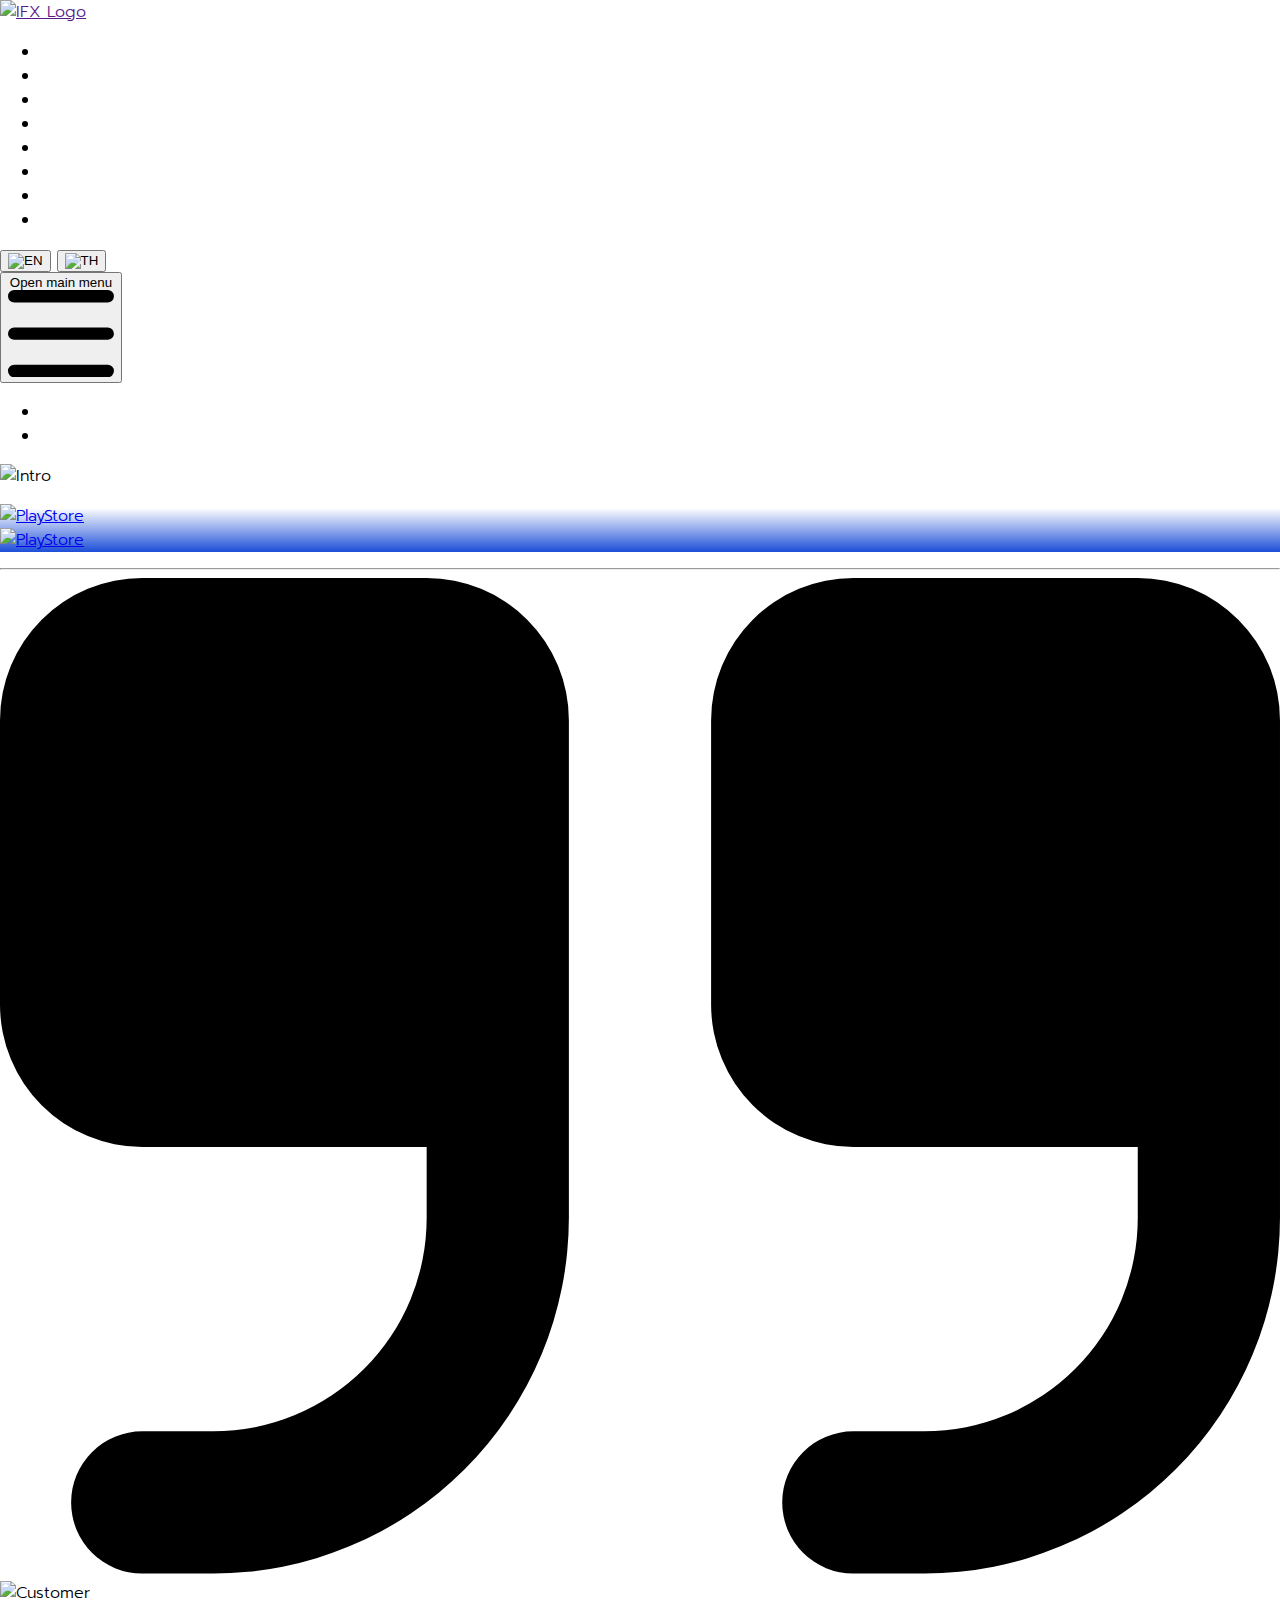
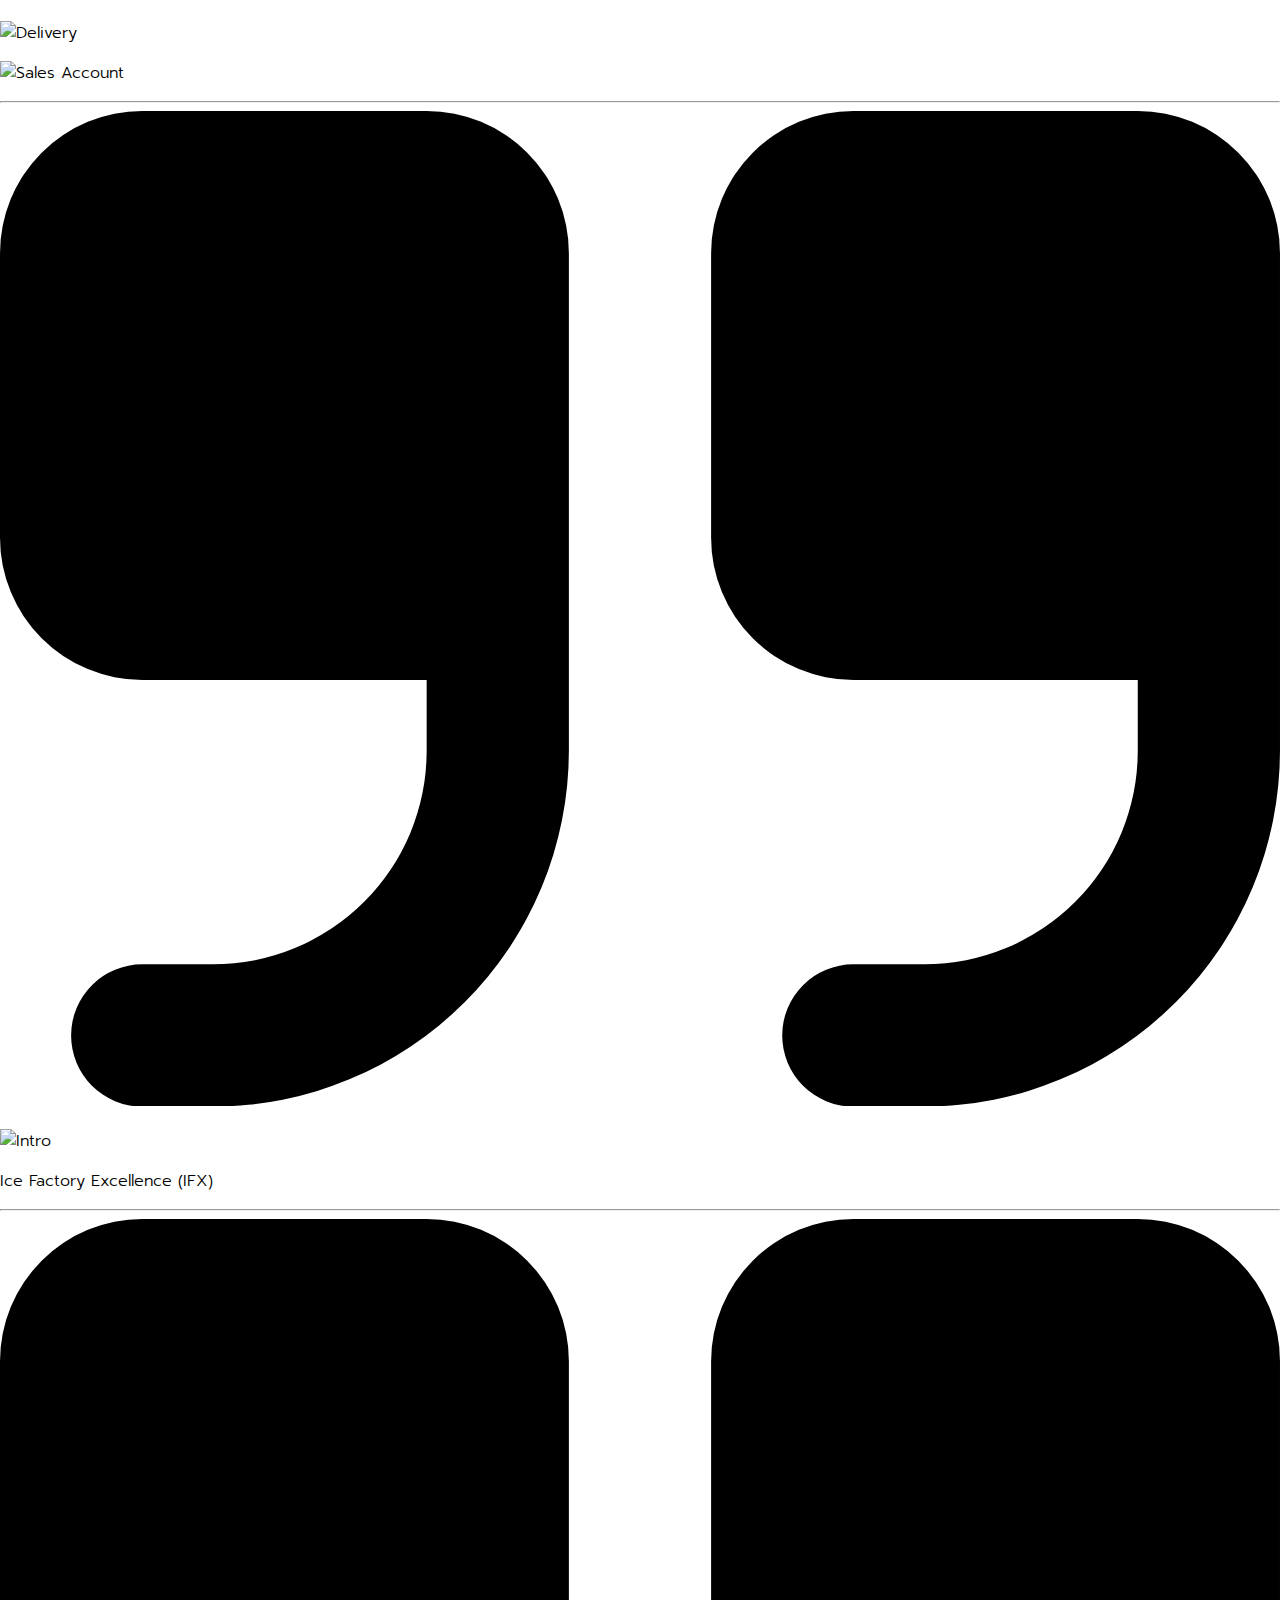
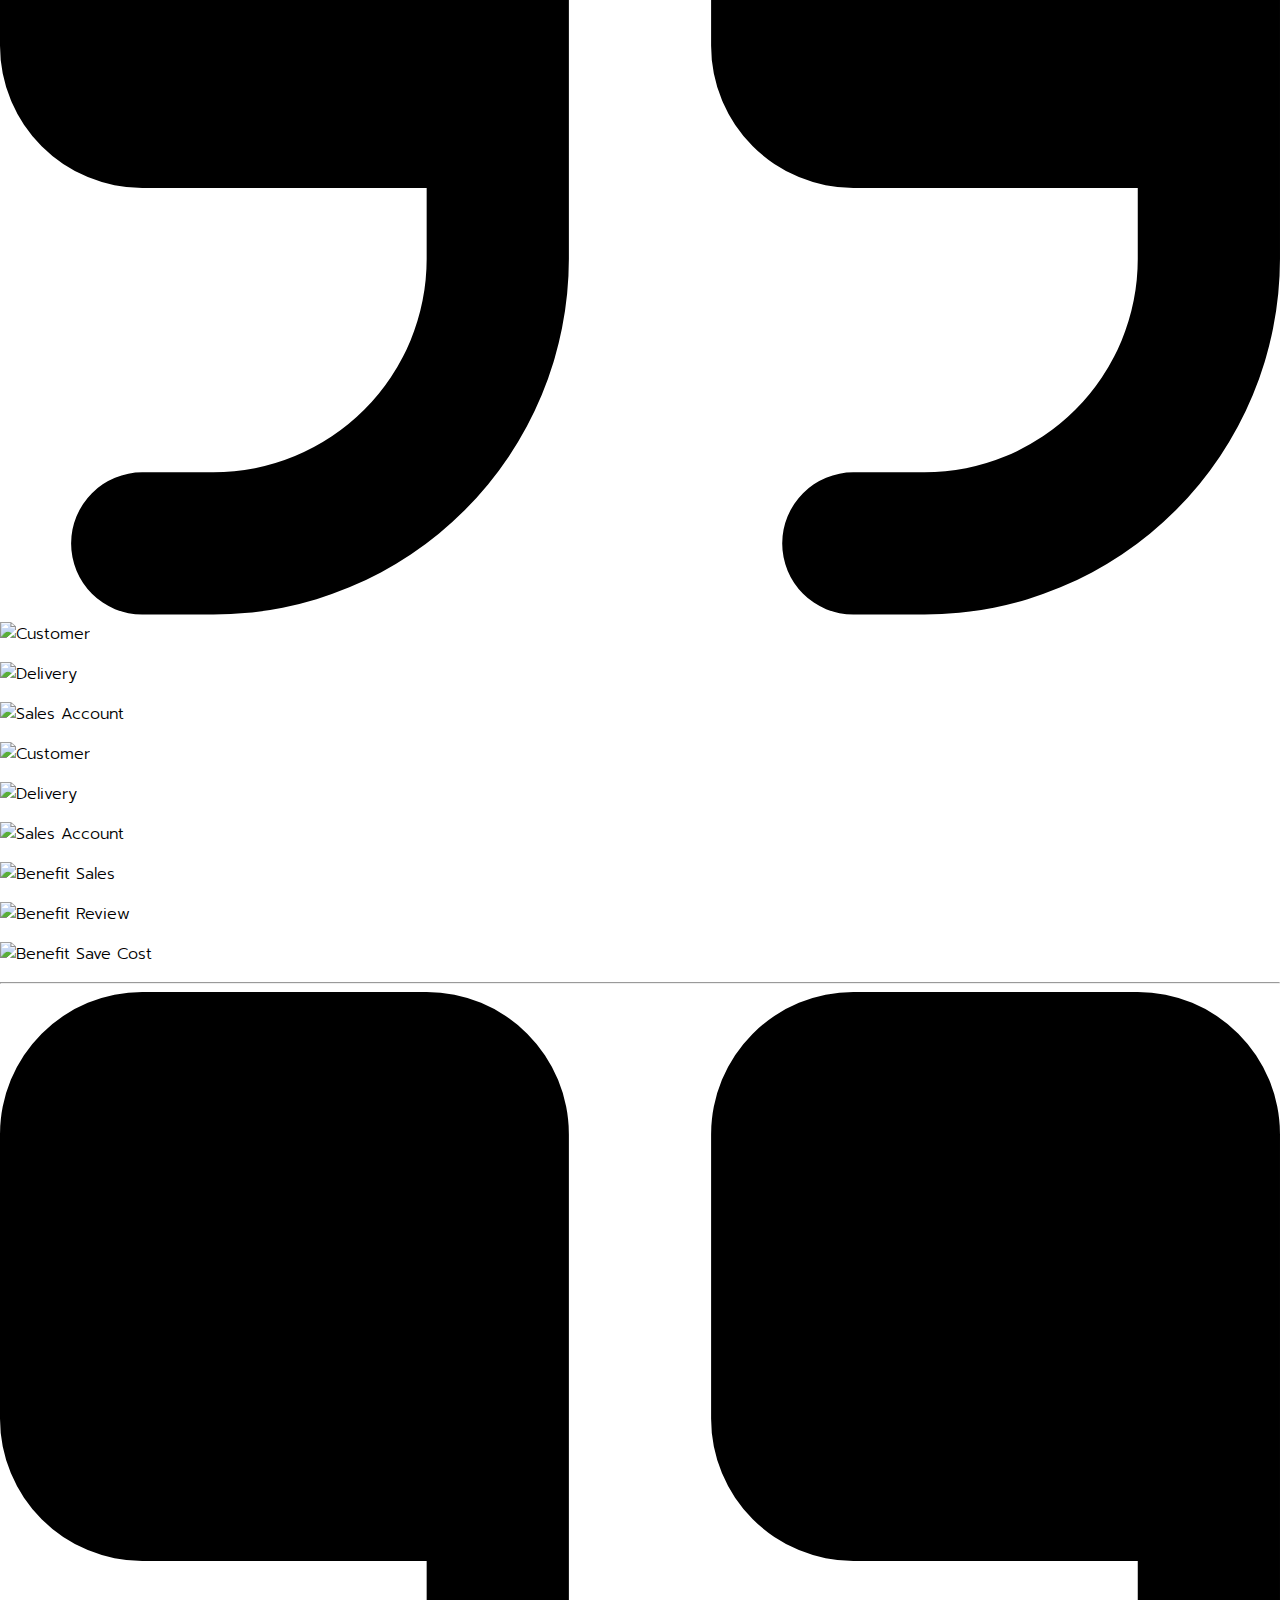
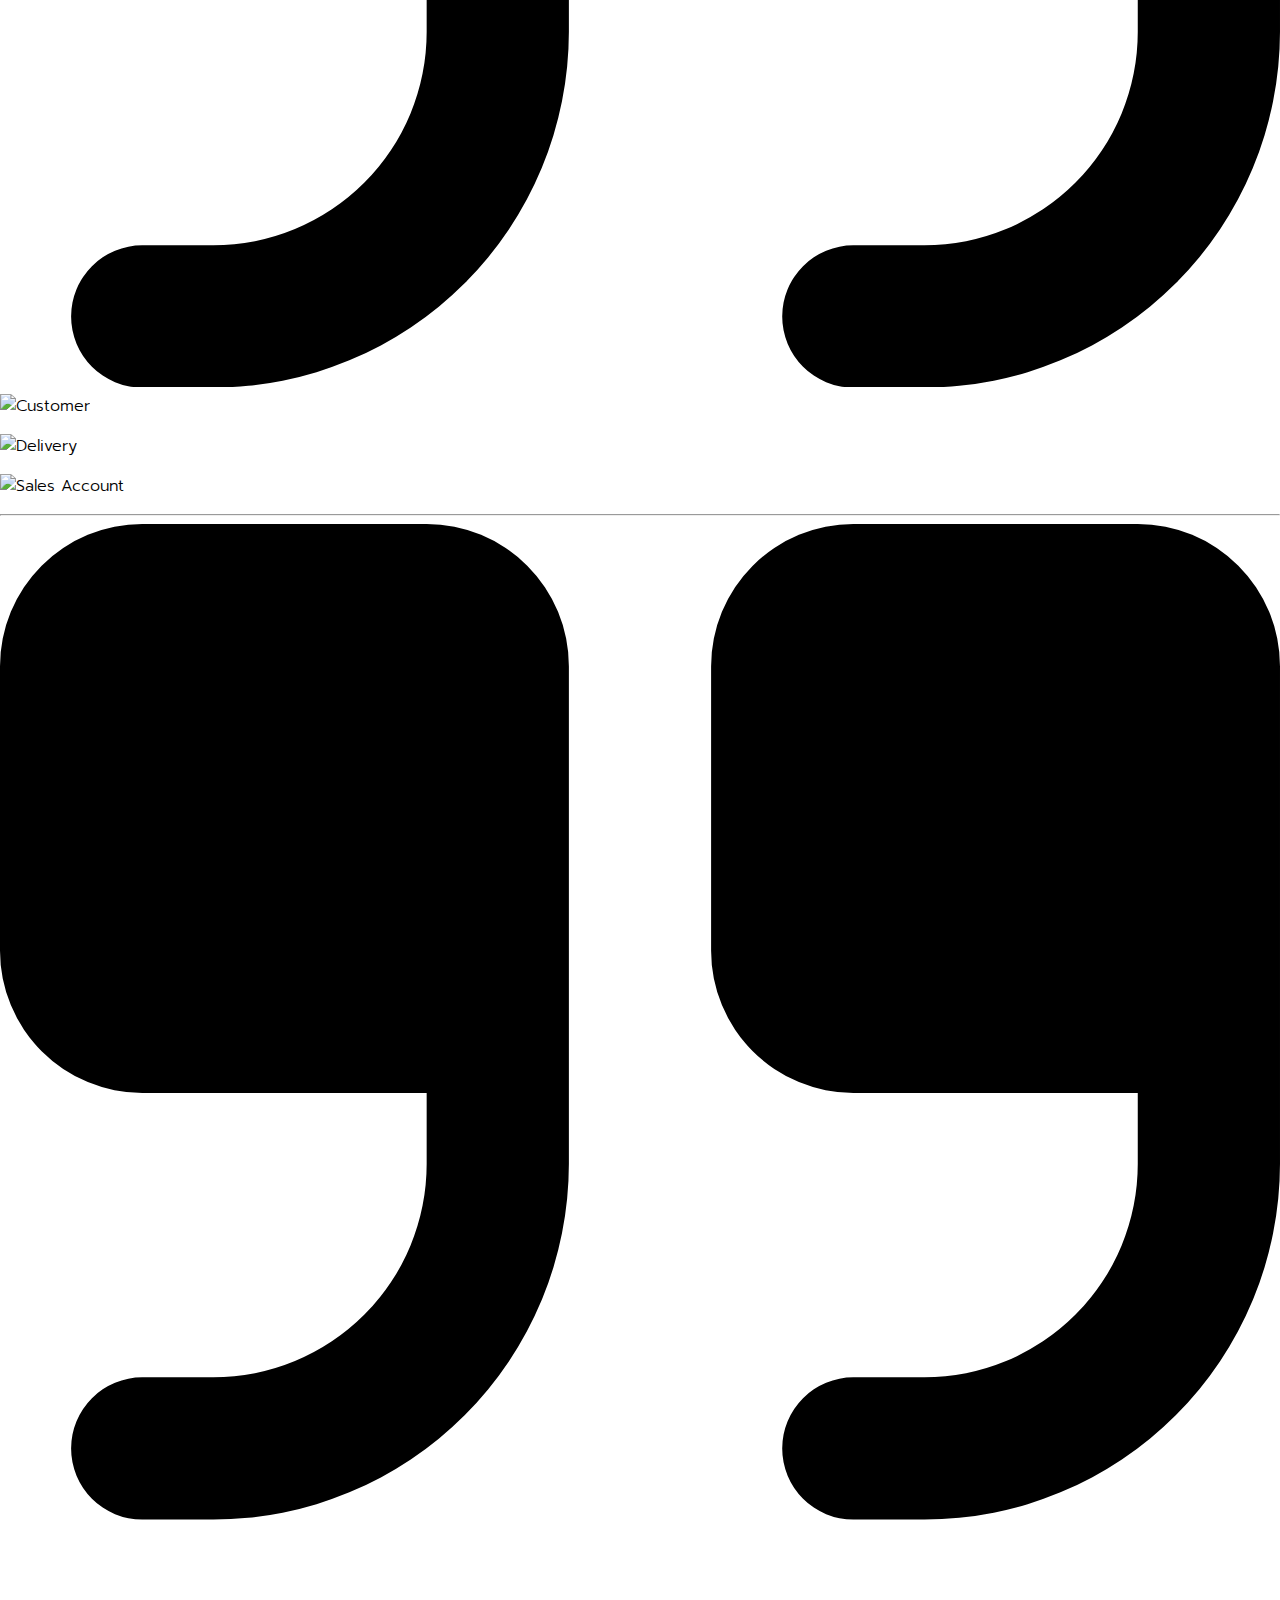
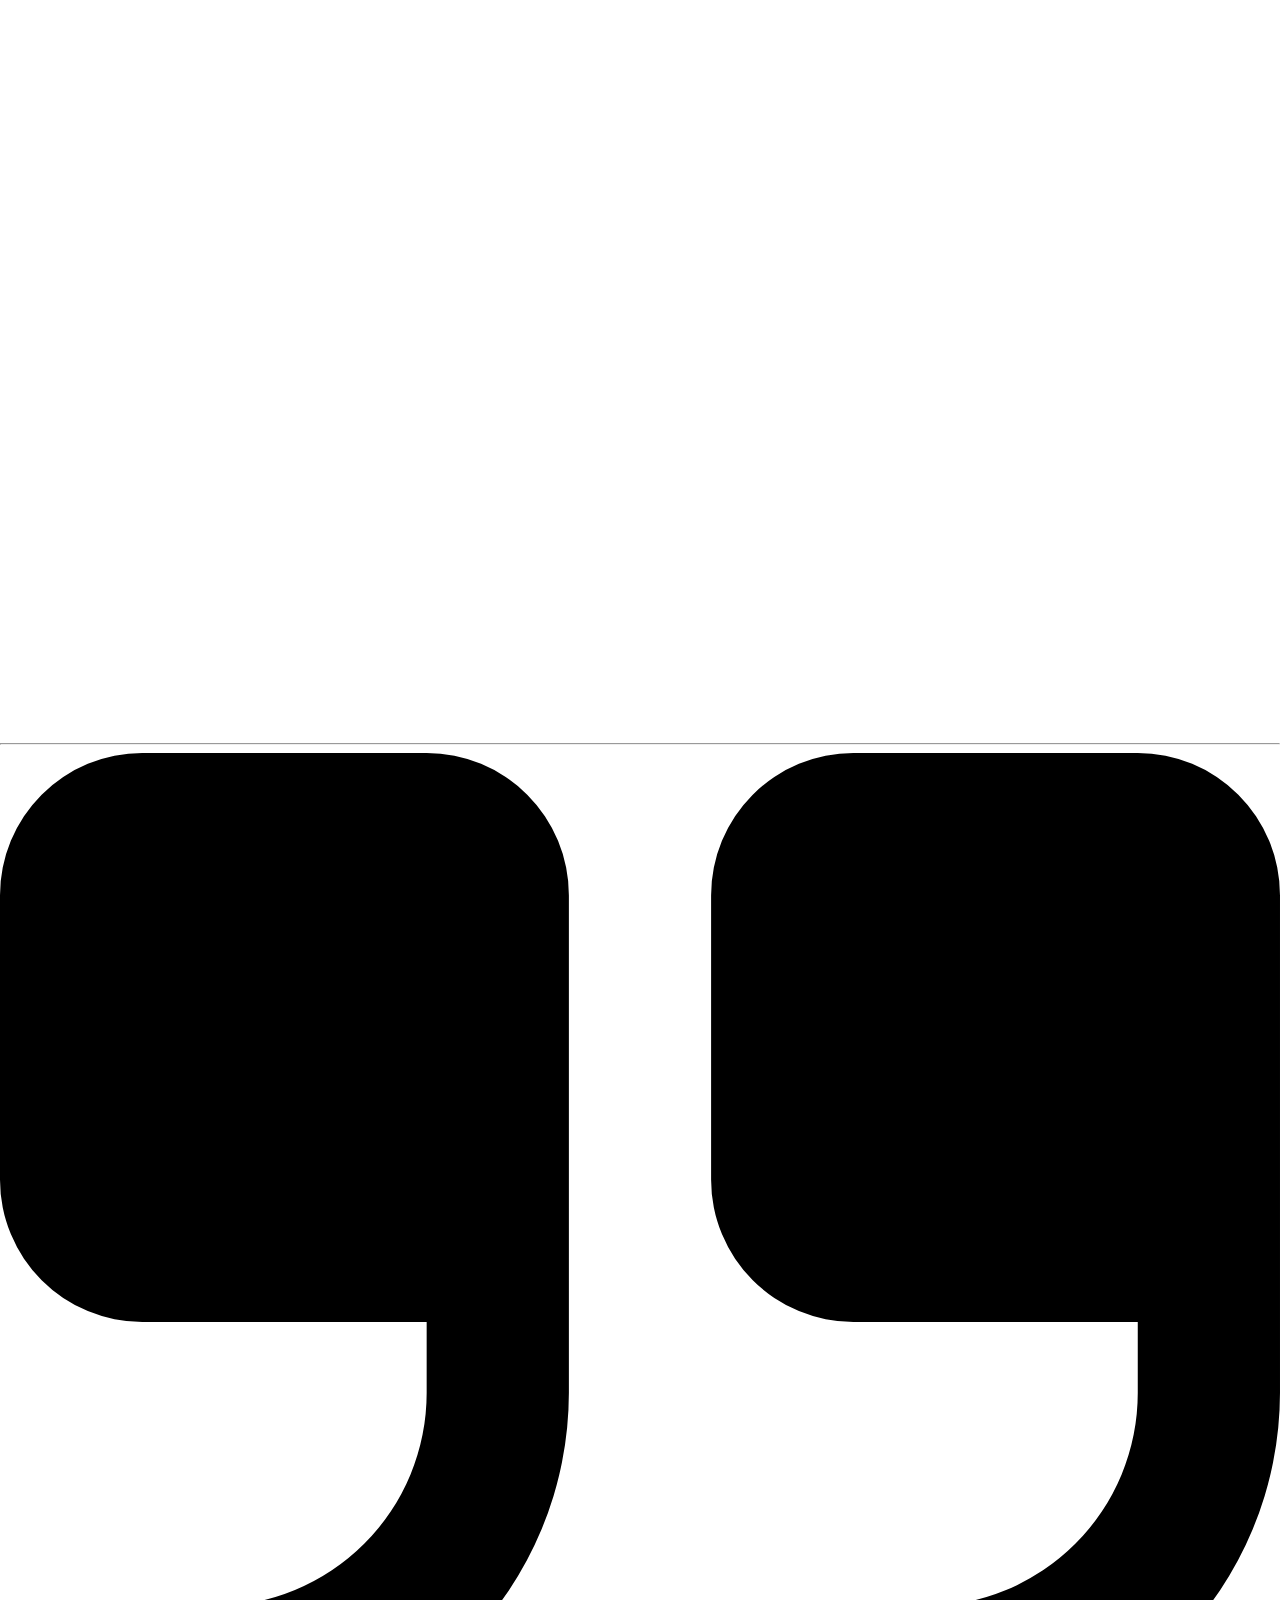
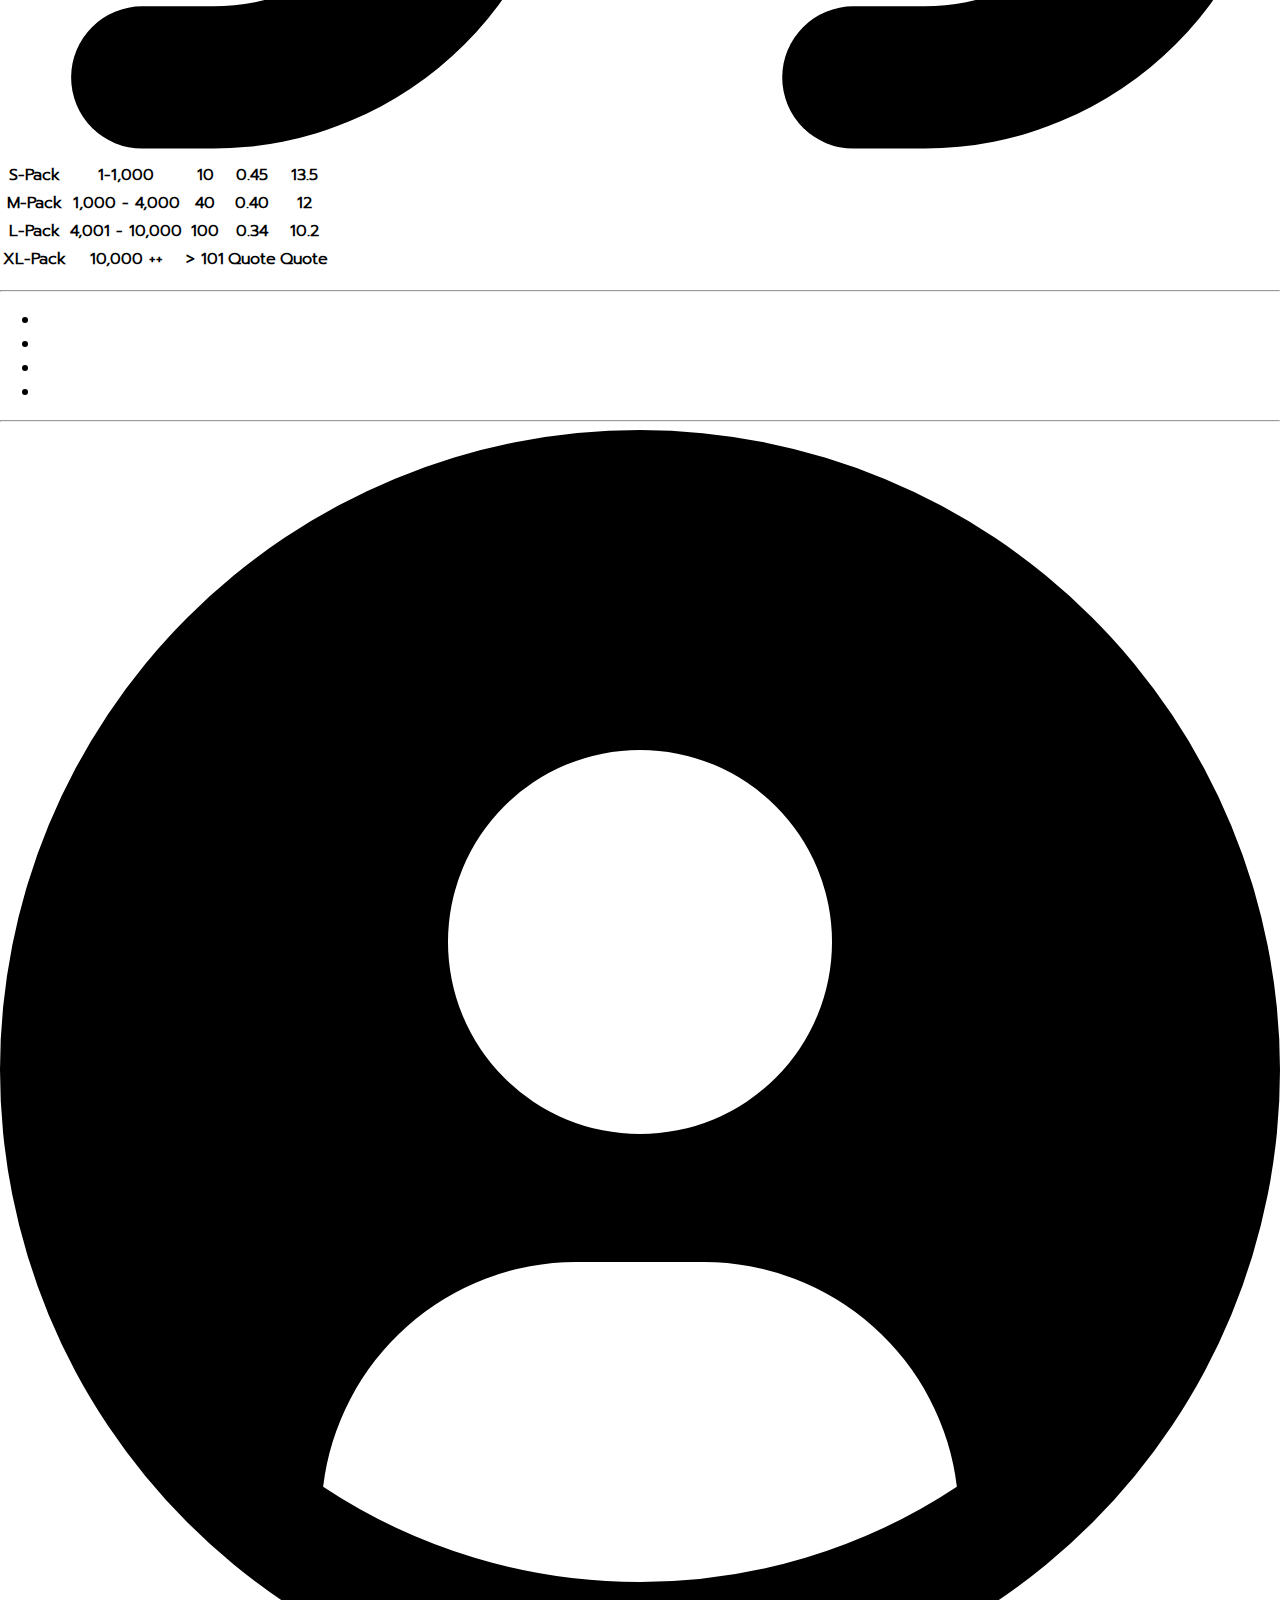
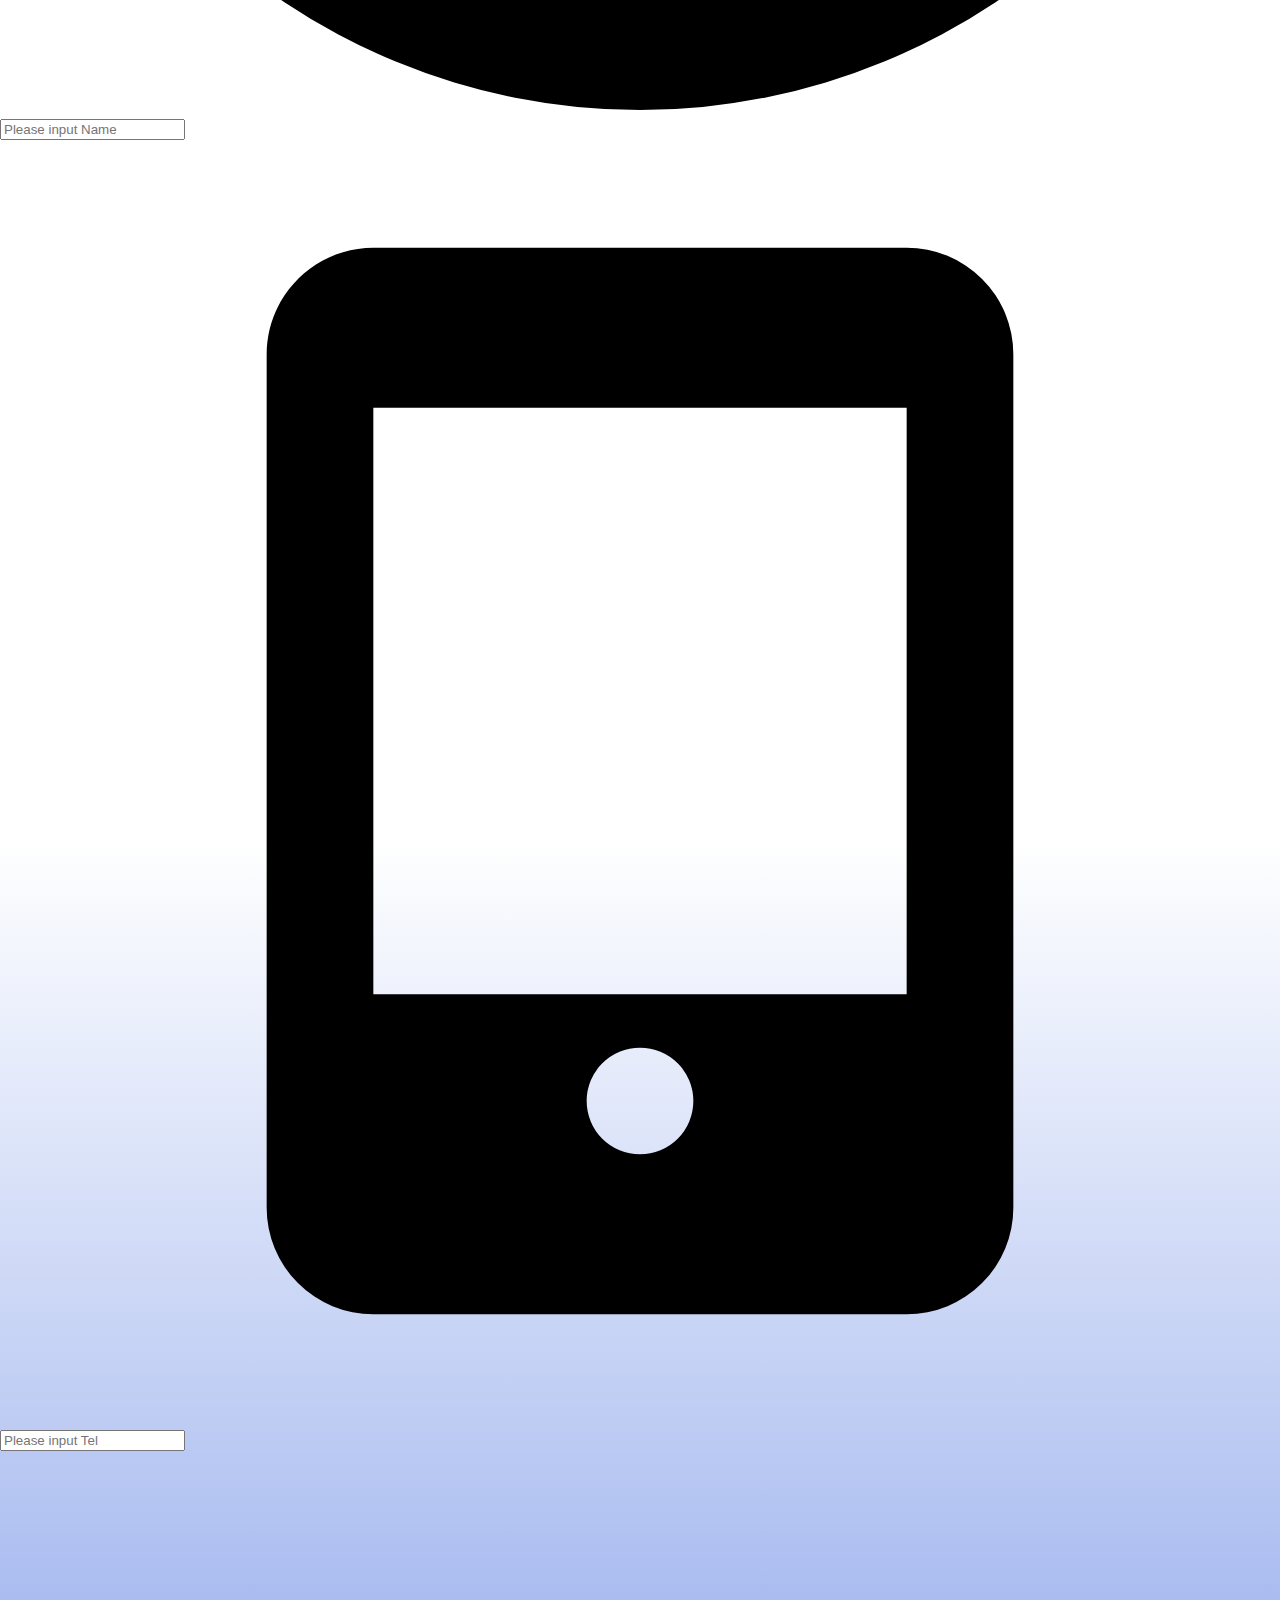
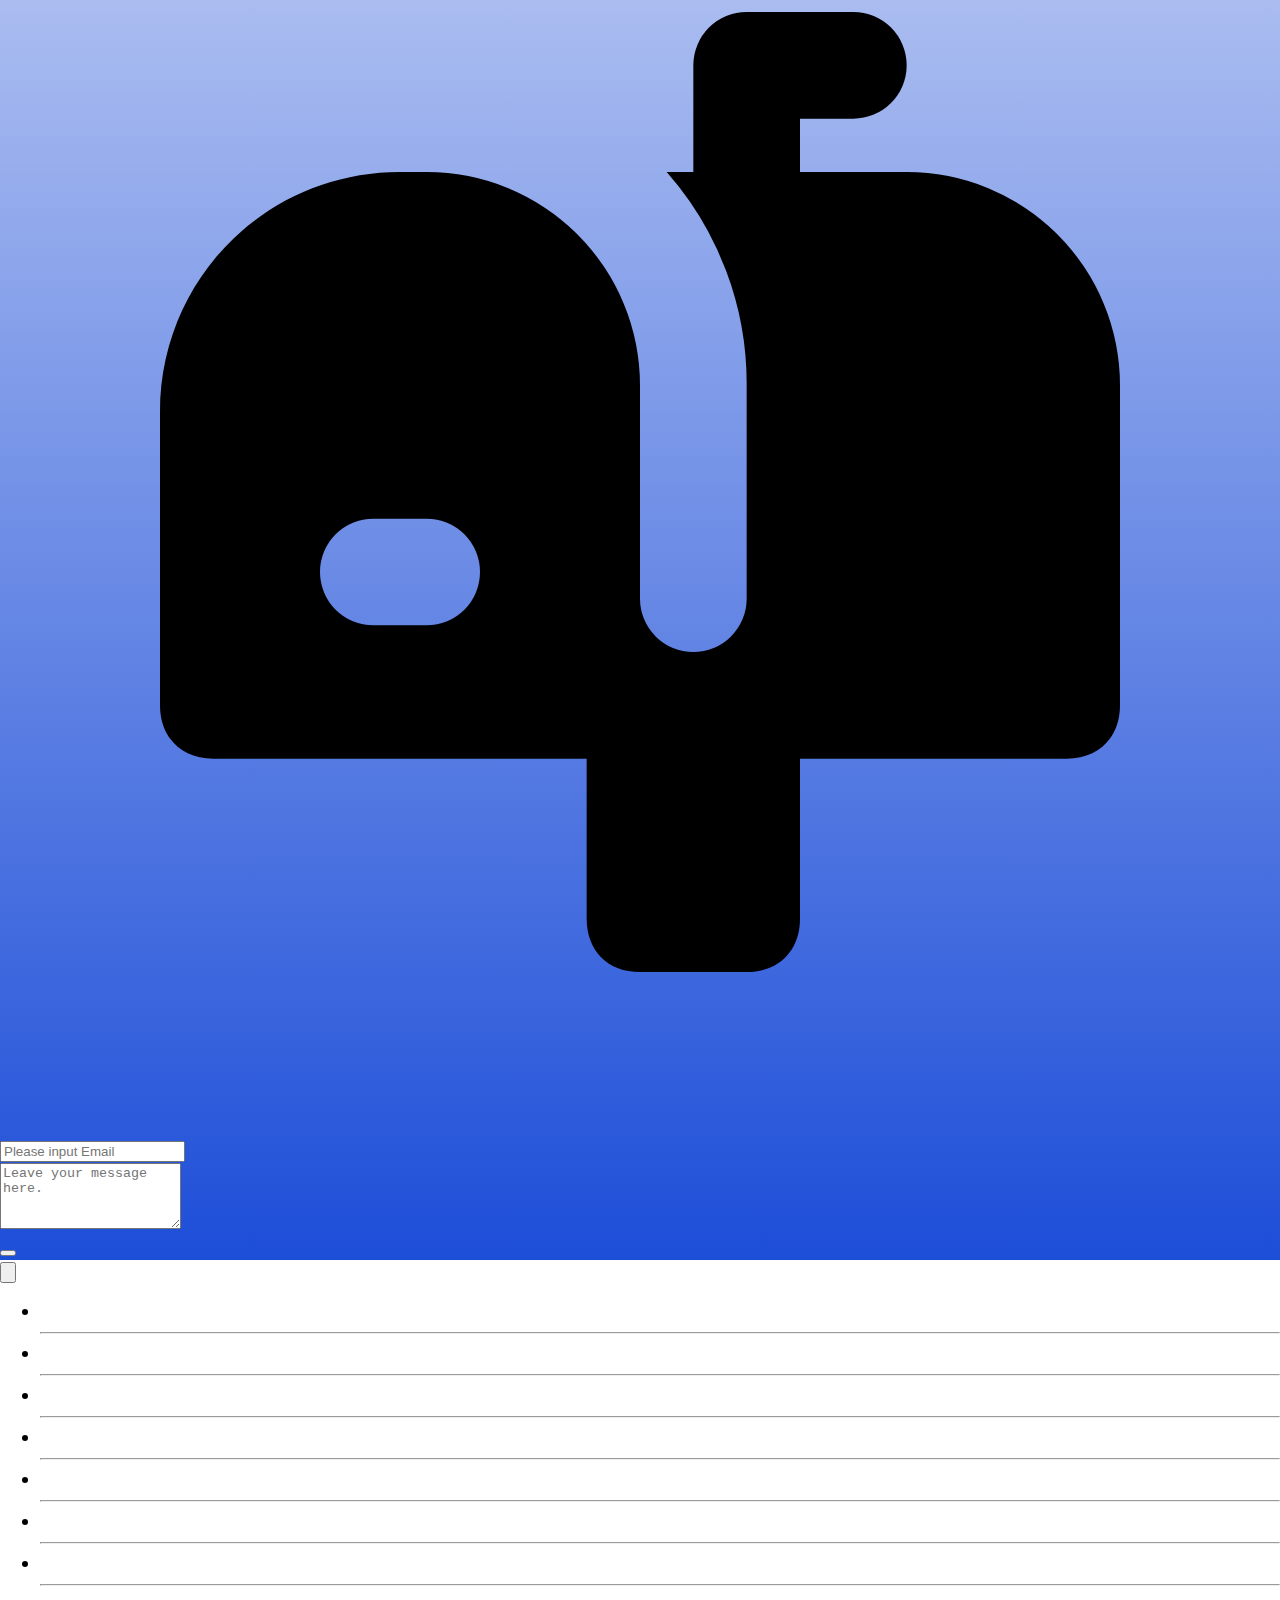
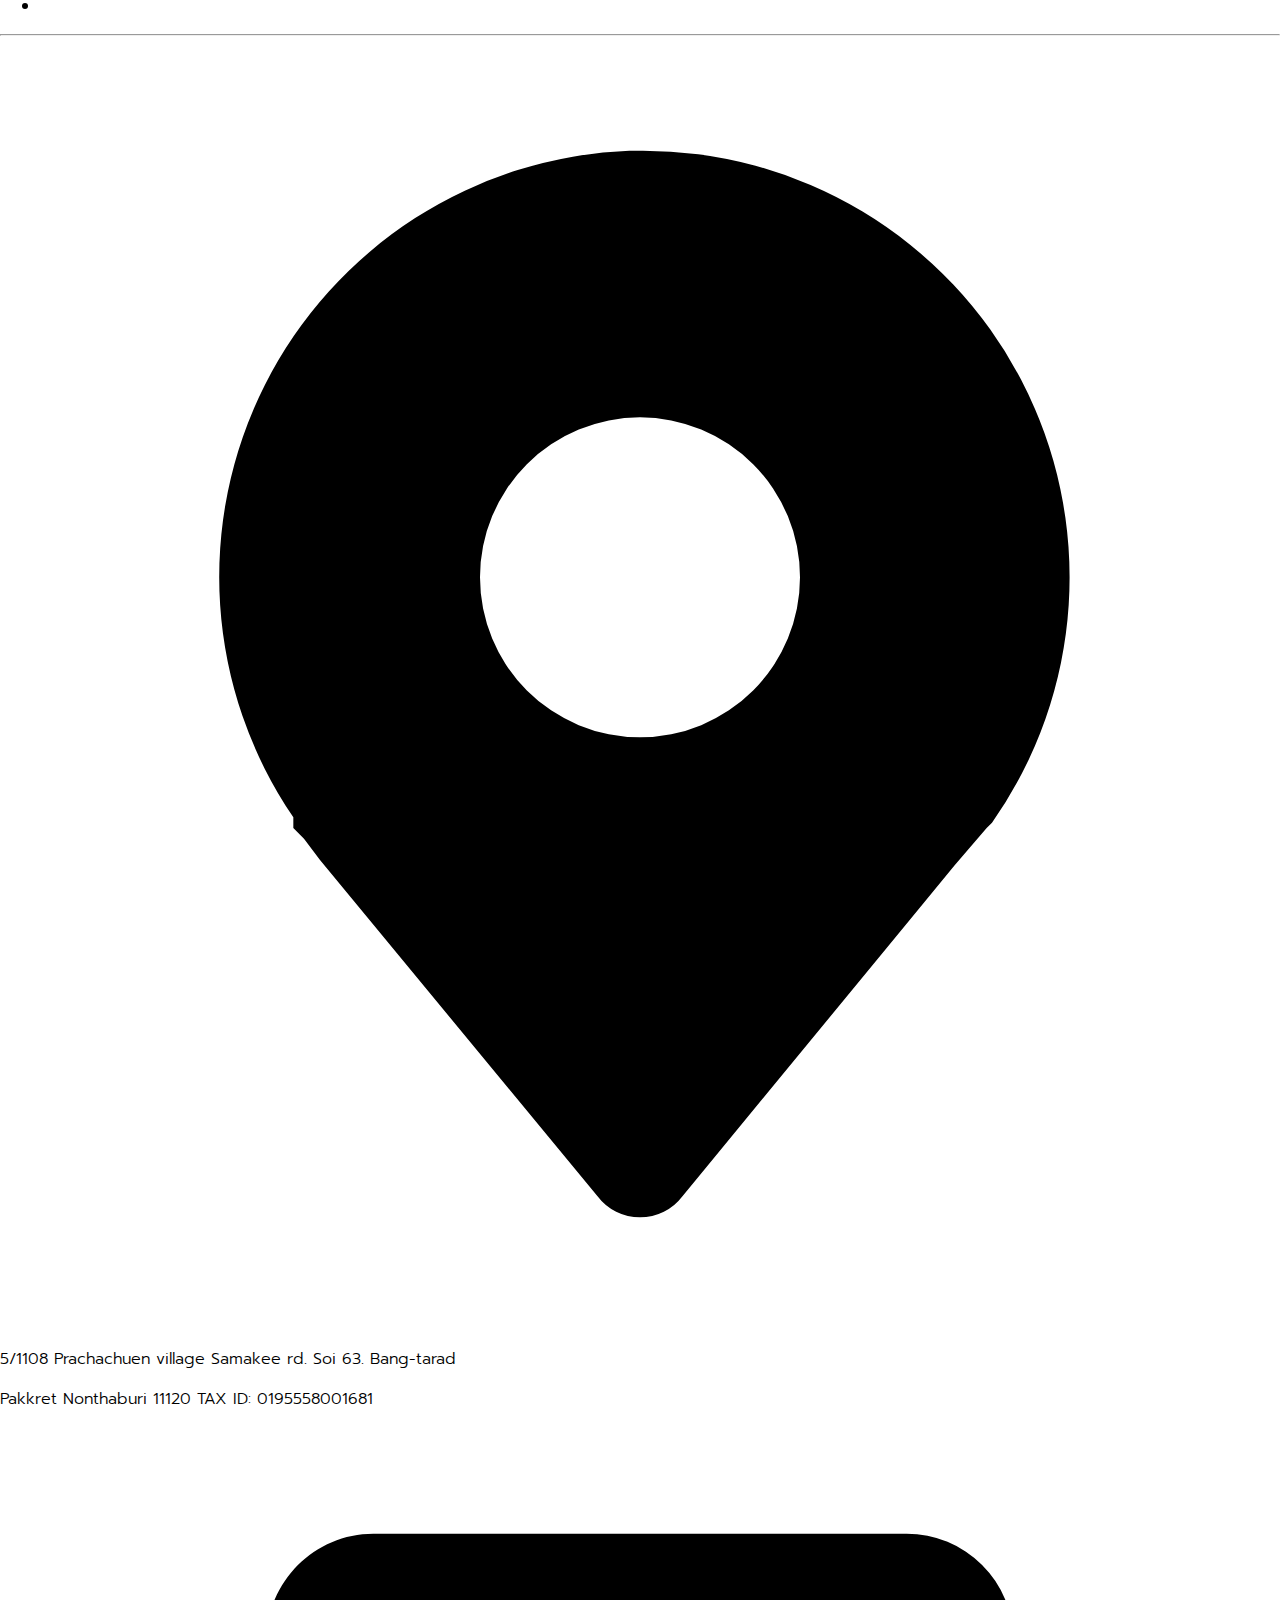
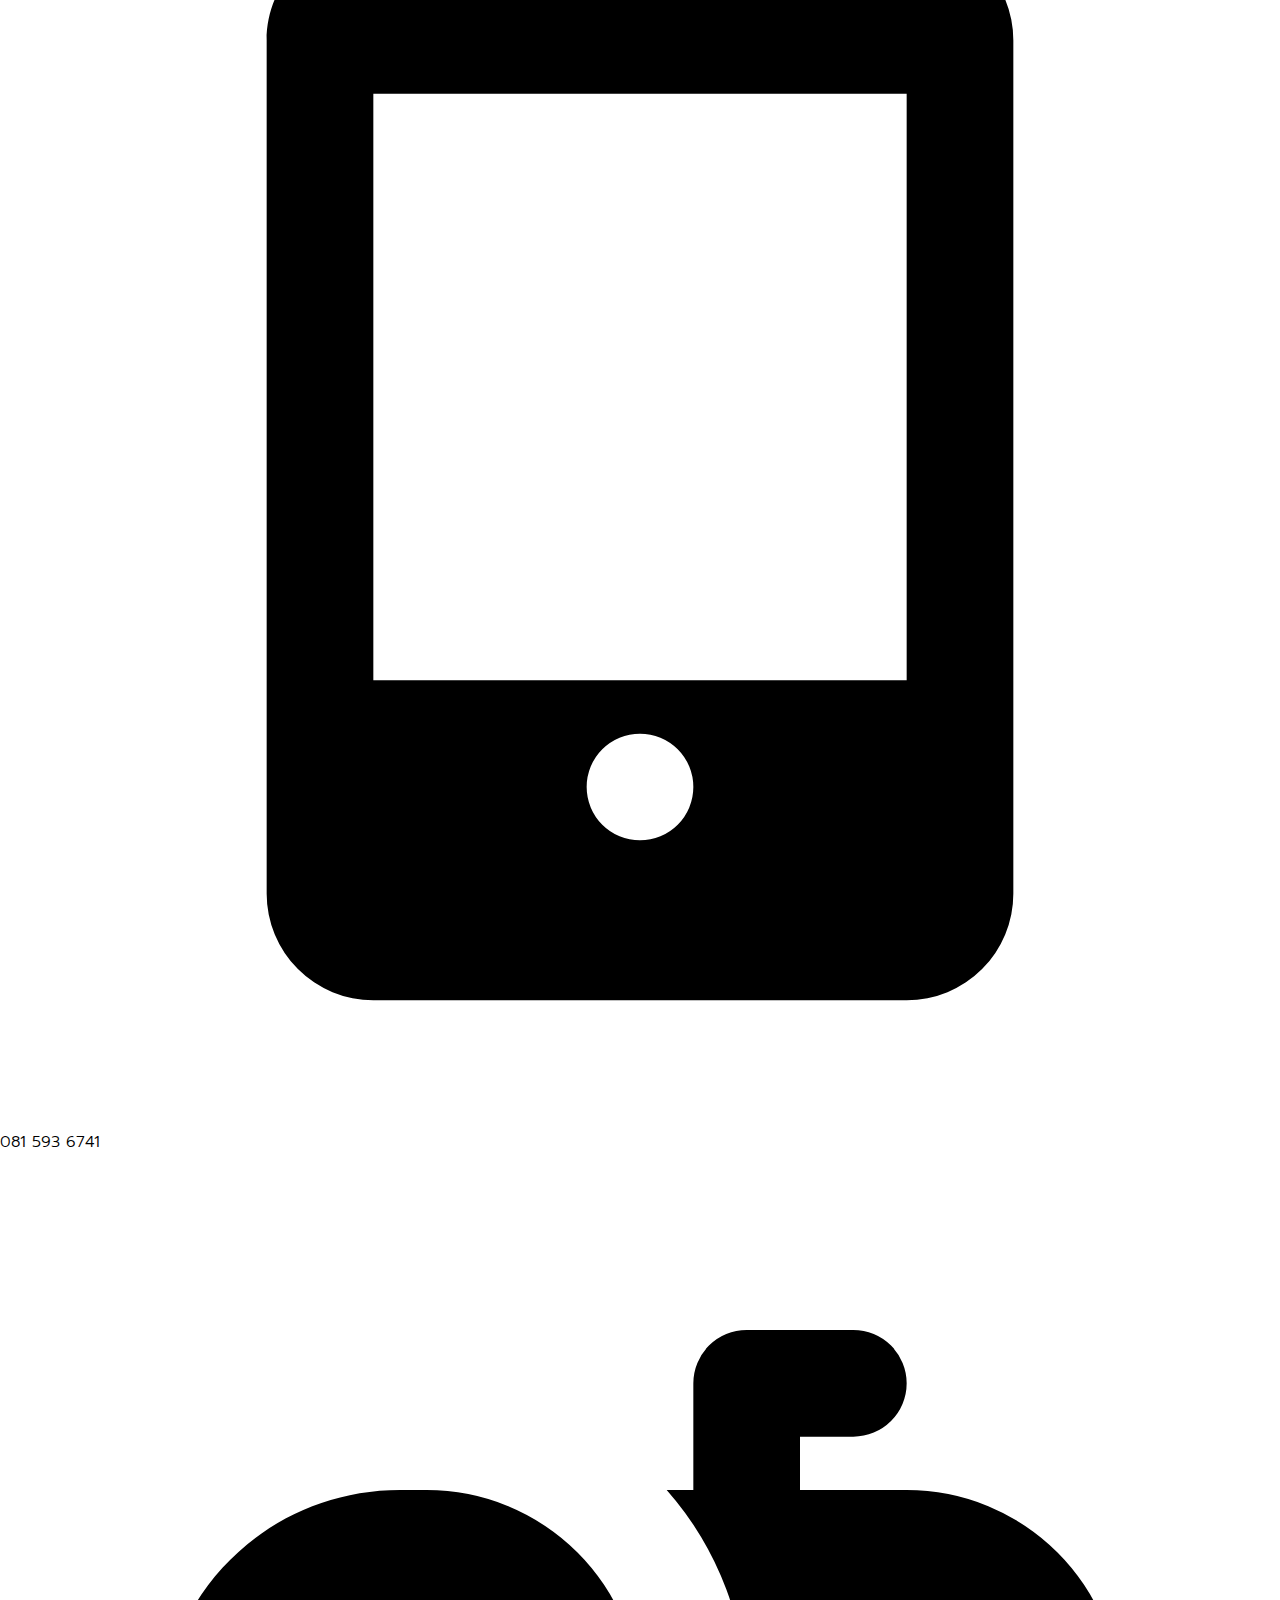
==== commit 9484b263: "[Edited] : Link path URL IFX" ====
--- a/index.html
+++ b/index.html
@@ -101,7 +101,7 @@
             const topology = await fetch('https://code.highcharts.com/mapdata/countries/th/th-all.topo.json').then(response => response.json());
 
             const data = [
-                ['th-st', 13], ['th-br', 39], ['th-kk', 40], ['th-sn', 51], ['th-pb', 82], ['th-cp', 75],['th-re', 46],['th-ms', 85],
+                ['th-st', 13], ['th-br', 39], ['th-kk', 40], ['th-sn', 51], ['th-pb', 82], ['th-cp', 75],['th-re', 46],['th-ms', 85],['th-pt', 30]
                 // ['th-ct', 10], ['th-4255', 11], ['th-pg', 12], ['th-st', 13],
                 // ['th-kr', 14], ['th-sa', 15], ['th-tg', 16], ['th-tt', 17],
                 // ['th-pl', 18], ['th-ps', 19], ['th-kp', 20], ['th-pc', 21],
@@ -269,7 +269,7 @@
                             class="text-gray-900 bg-white border border-gray-300 focus:outline-none hover:bg-gray-100 focus:ring-4 focus:ring-gray-200 font-medium rounded-lg text-sm px-5 py-2.5 me-2 mb-2"></a>
                     </li>
                     <li>
-                        <a id="menu-login" href="https://www.inveshub.co"
+                        <a id="menu-login" href="https://www.inveshub.co/ifx/"
                             class="text-white bg-blue-700 hover:bg-blue-800 focus:ring-4 focus:ring-blue-300 font-medium rounded-lg text-sm px-5 py-2.5 me-2 mb-2"></a>
                     </li>
                 </ul>
@@ -605,25 +605,25 @@
                 </thead>
                 <tbody>
                     <tr class="text-blue-700 border-b border-blue-700 text-2xl">
-                        <th class="py-8">S-Pack (40K)</th>
+                        <th class="py-8">S-Pack</th>
                         <th>1-1,000</th>
                         <th>10</th>
-                        <th>0.38</th>
-                        <th>380</th>
+                        <th>0.45</th>
+                        <th>13.5</th>
                     </tr>
                     <tr class="text-blue-700 border-b border-blue-700 text-2xl">
                         <th class="py-8">M-Pack</th>
                         <th>1,000 - 4,000</th>
                         <th>40</th>
-                        <th>0.33</th>
-                        <th>1,320</th>
+                        <th>0.40</th>
+                        <th>12</th>
                     </tr>
                     <tr class="text-blue-700 border-b border-blue-700 text-2xl">
                         <th class="py-8">L-Pack</th>
                         <th>4,001 - 10,000</th>
                         <th>100</th>
-                        <th>0.27</th>
-                        <th>2,700</th>
+                        <th>0.34</th>
+                        <th>10.2</th>
                     </tr>
                     <tr class="text-blue-700 border-b border-blue-700 text-2xl">
                         <th class="py-8">XL-Pack</th>
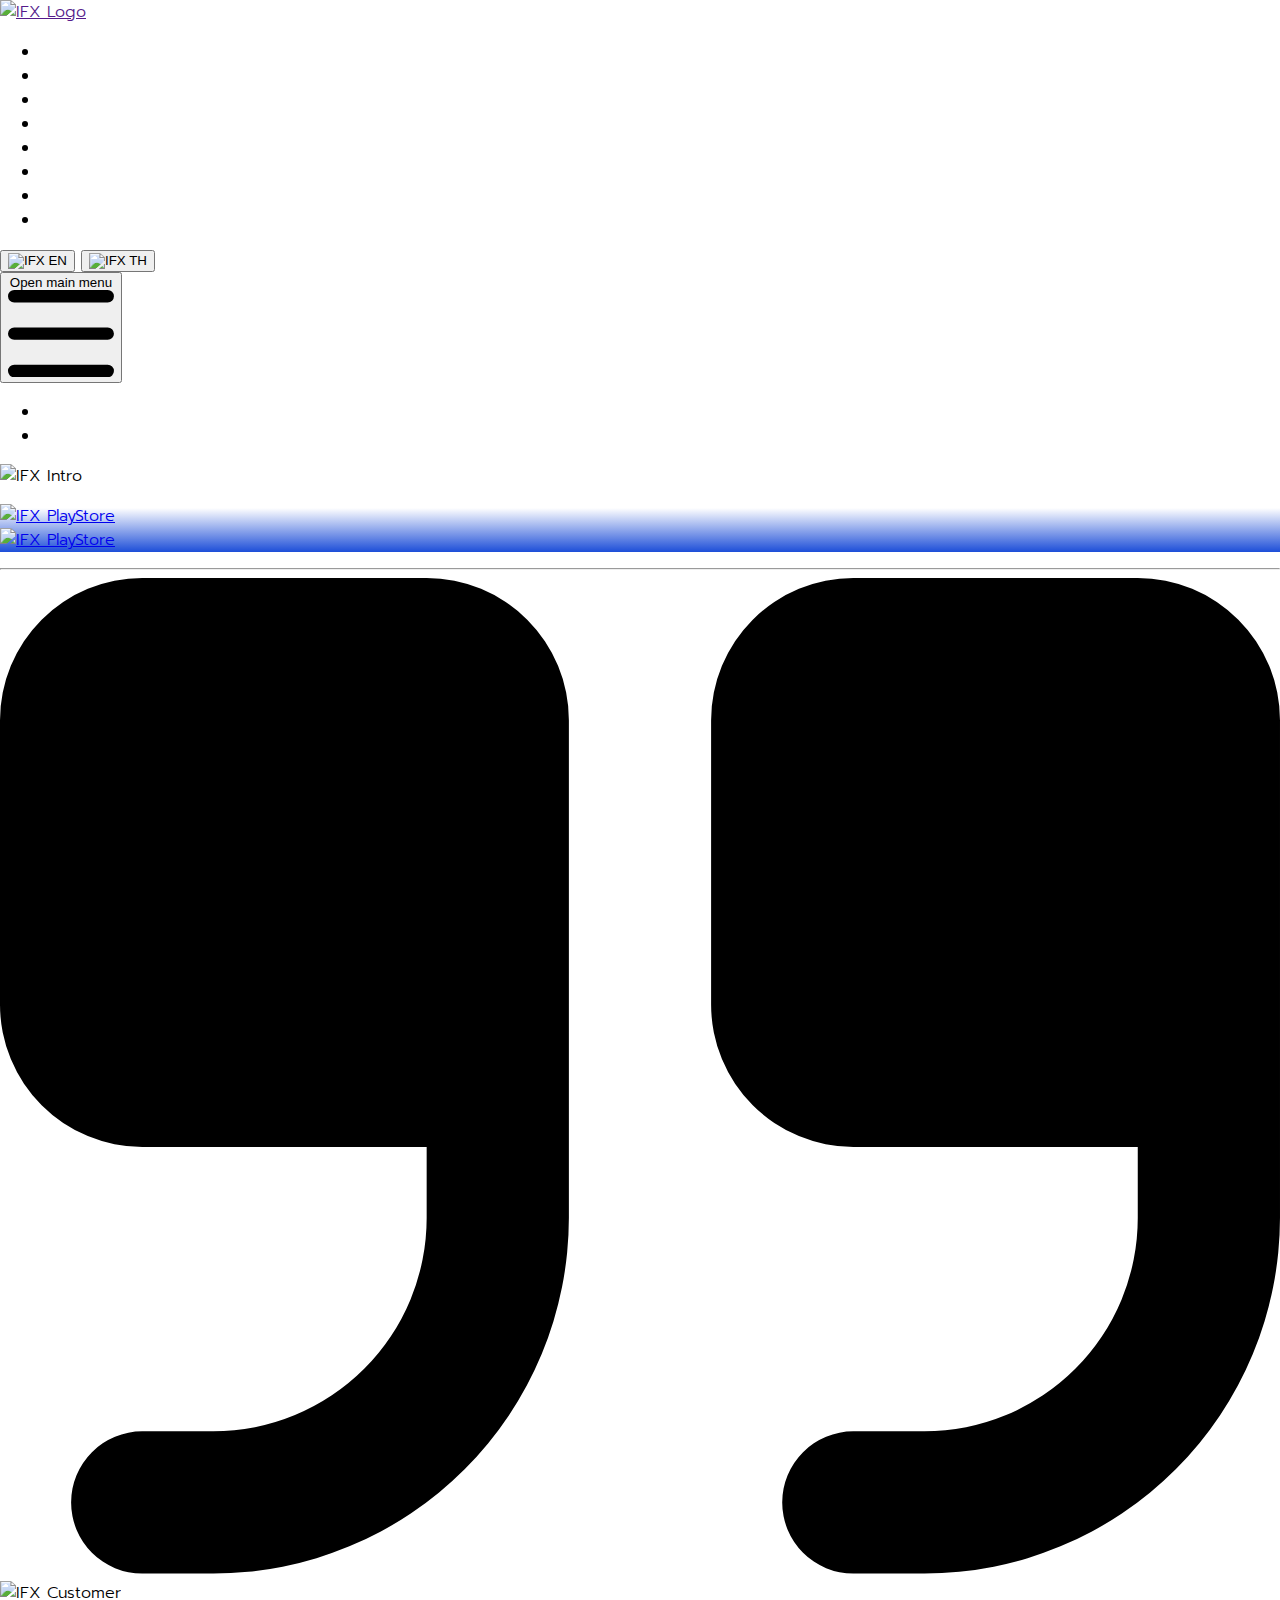
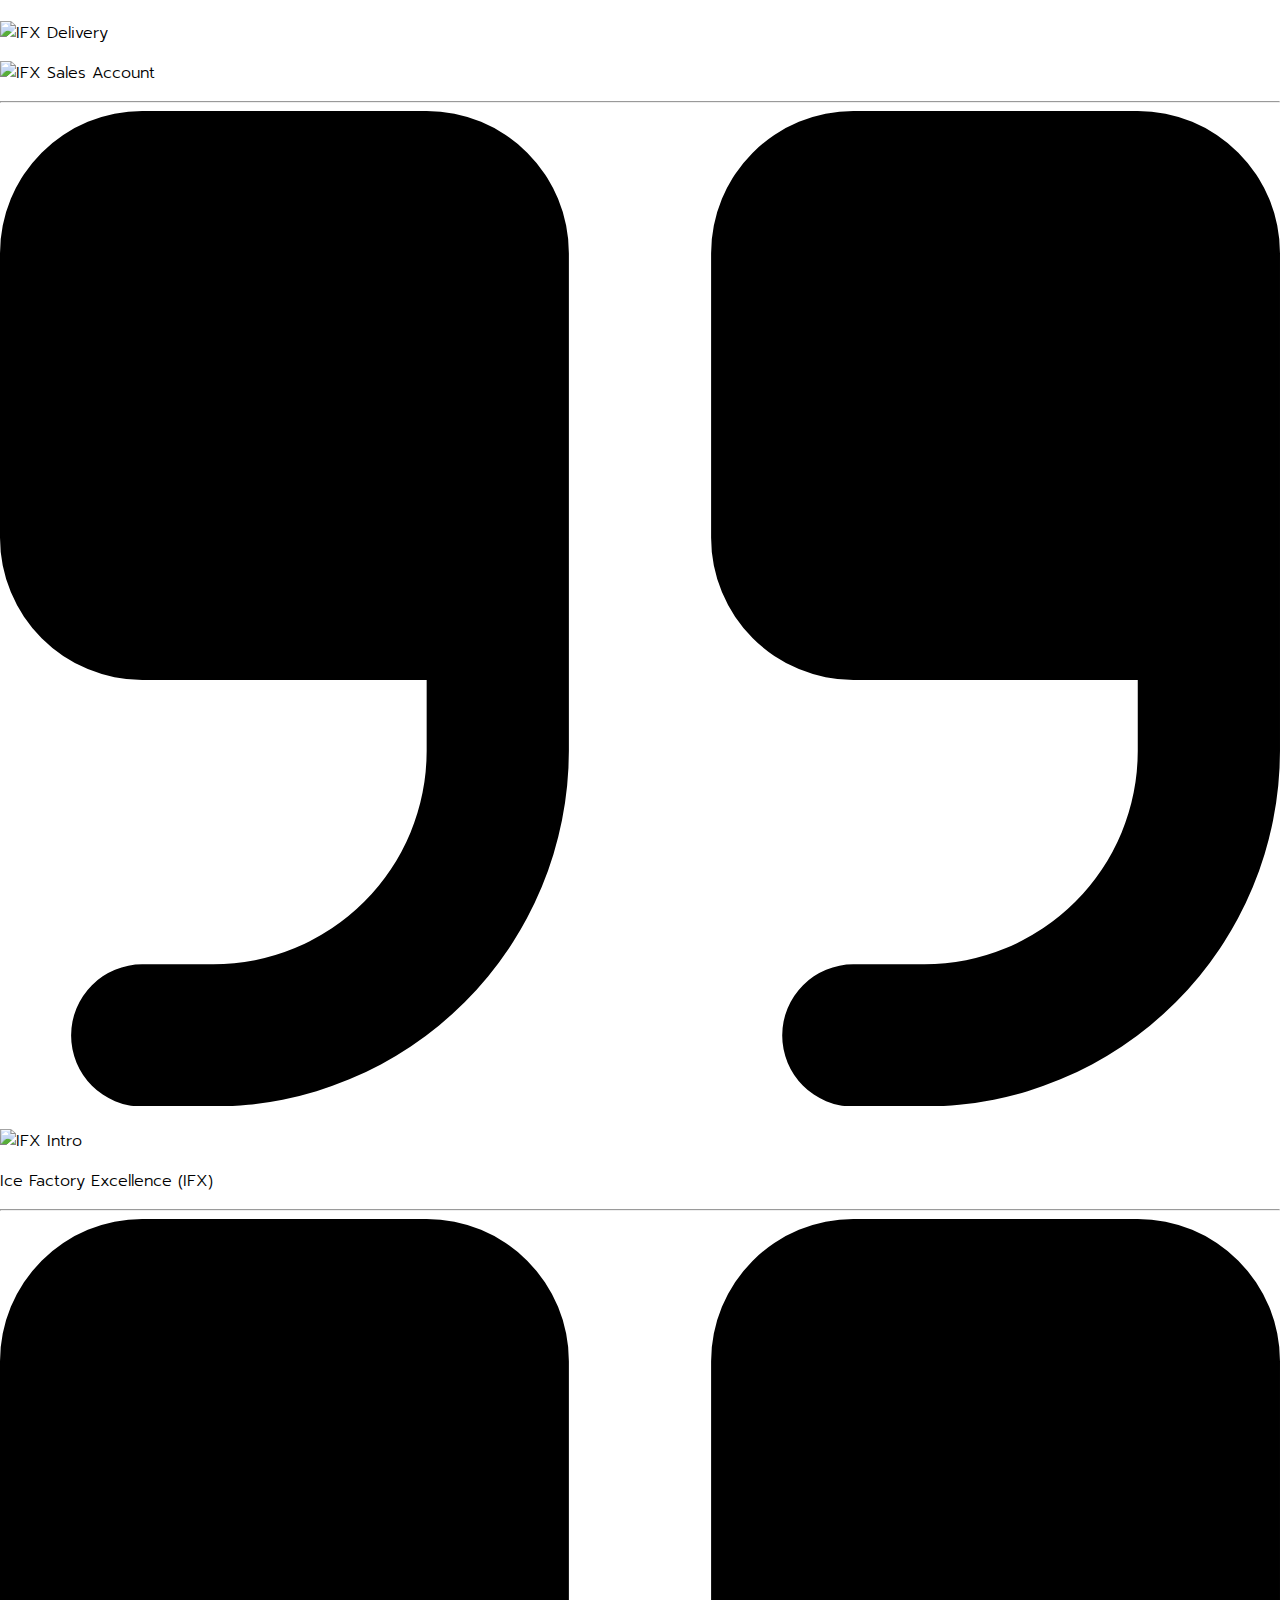
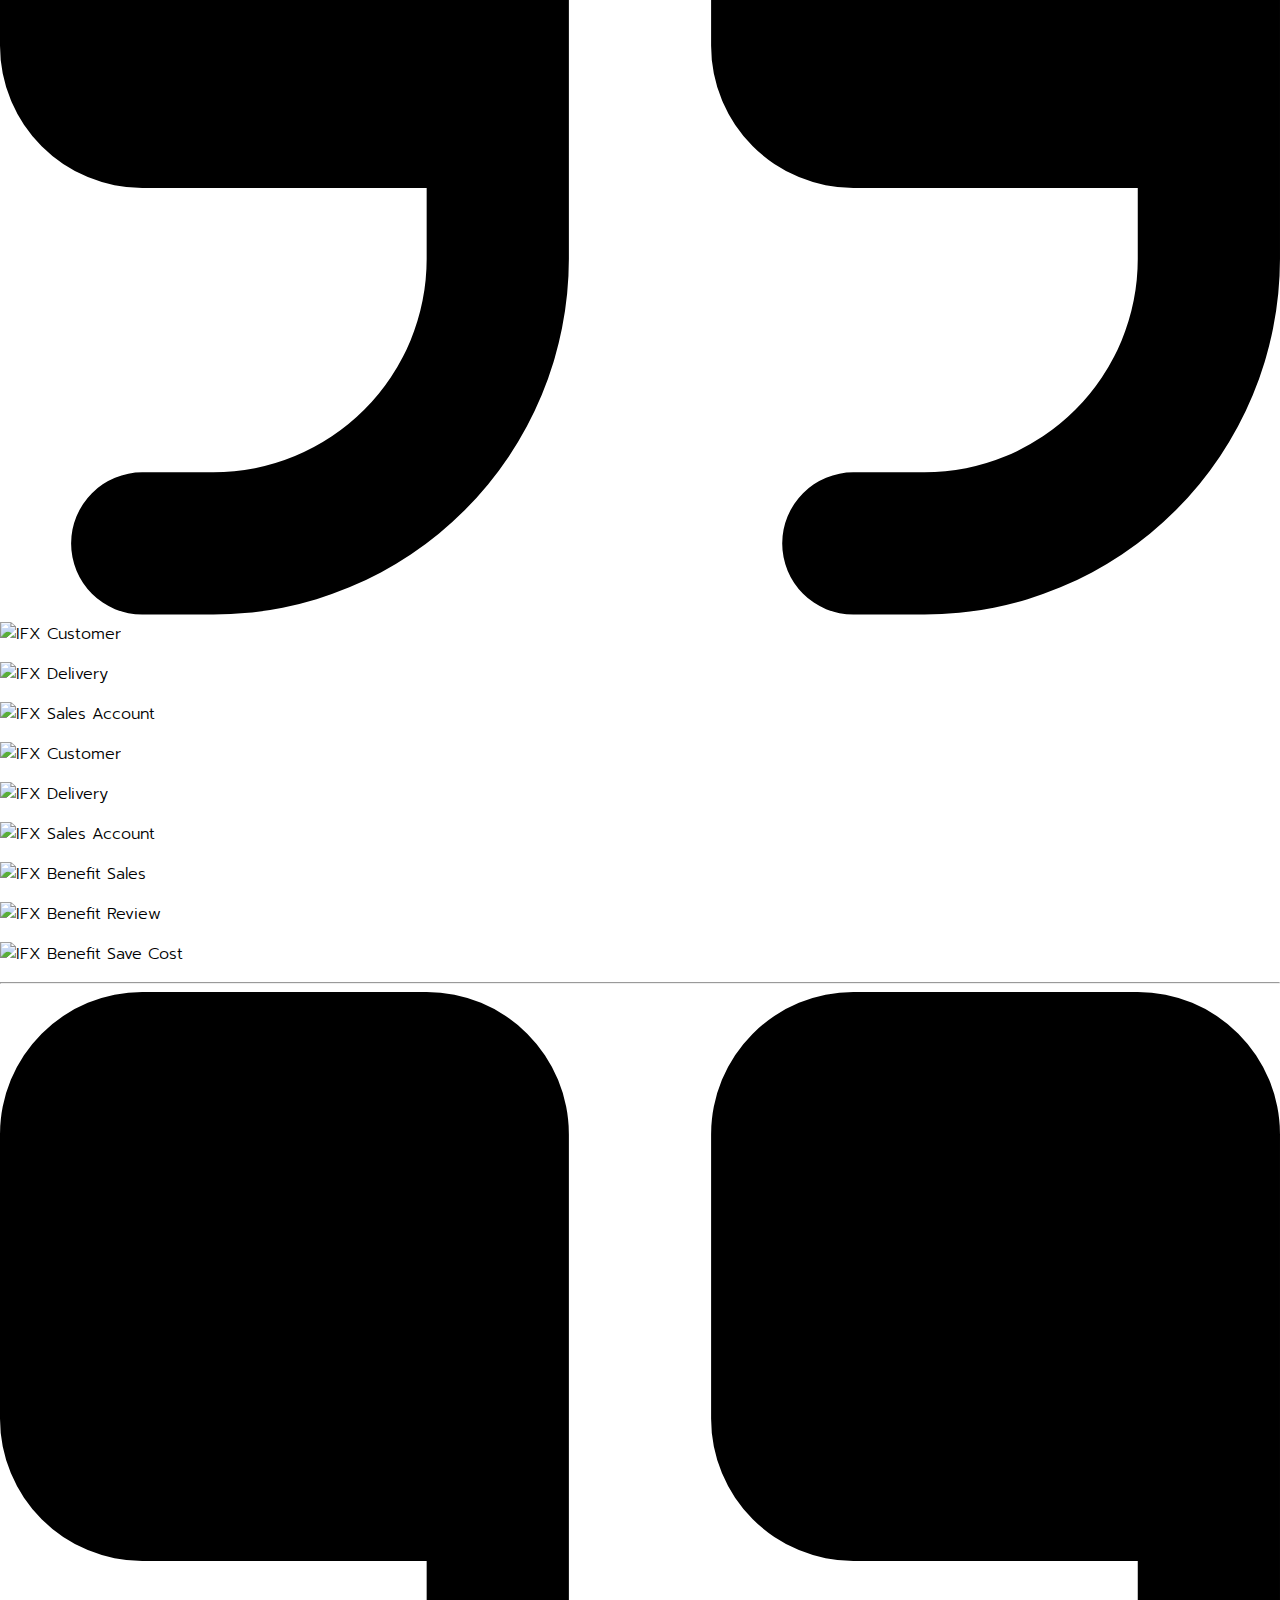
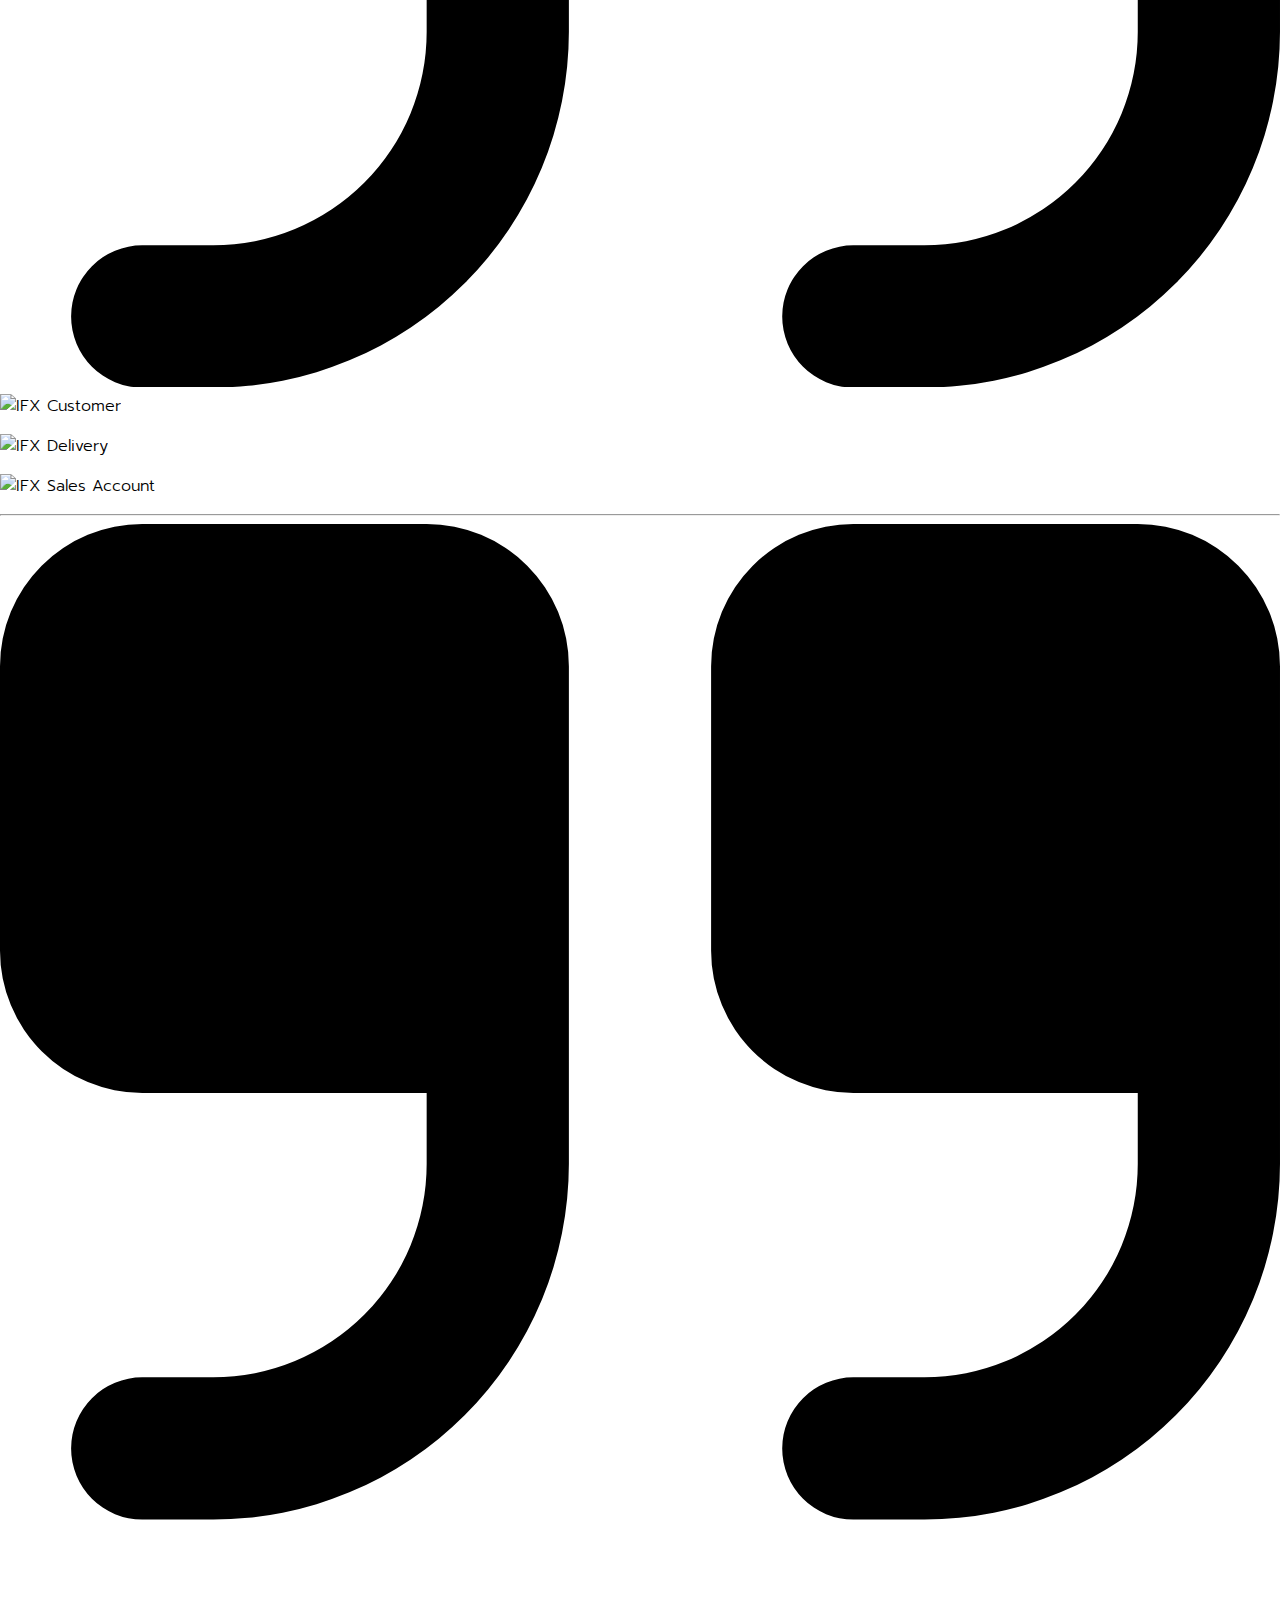
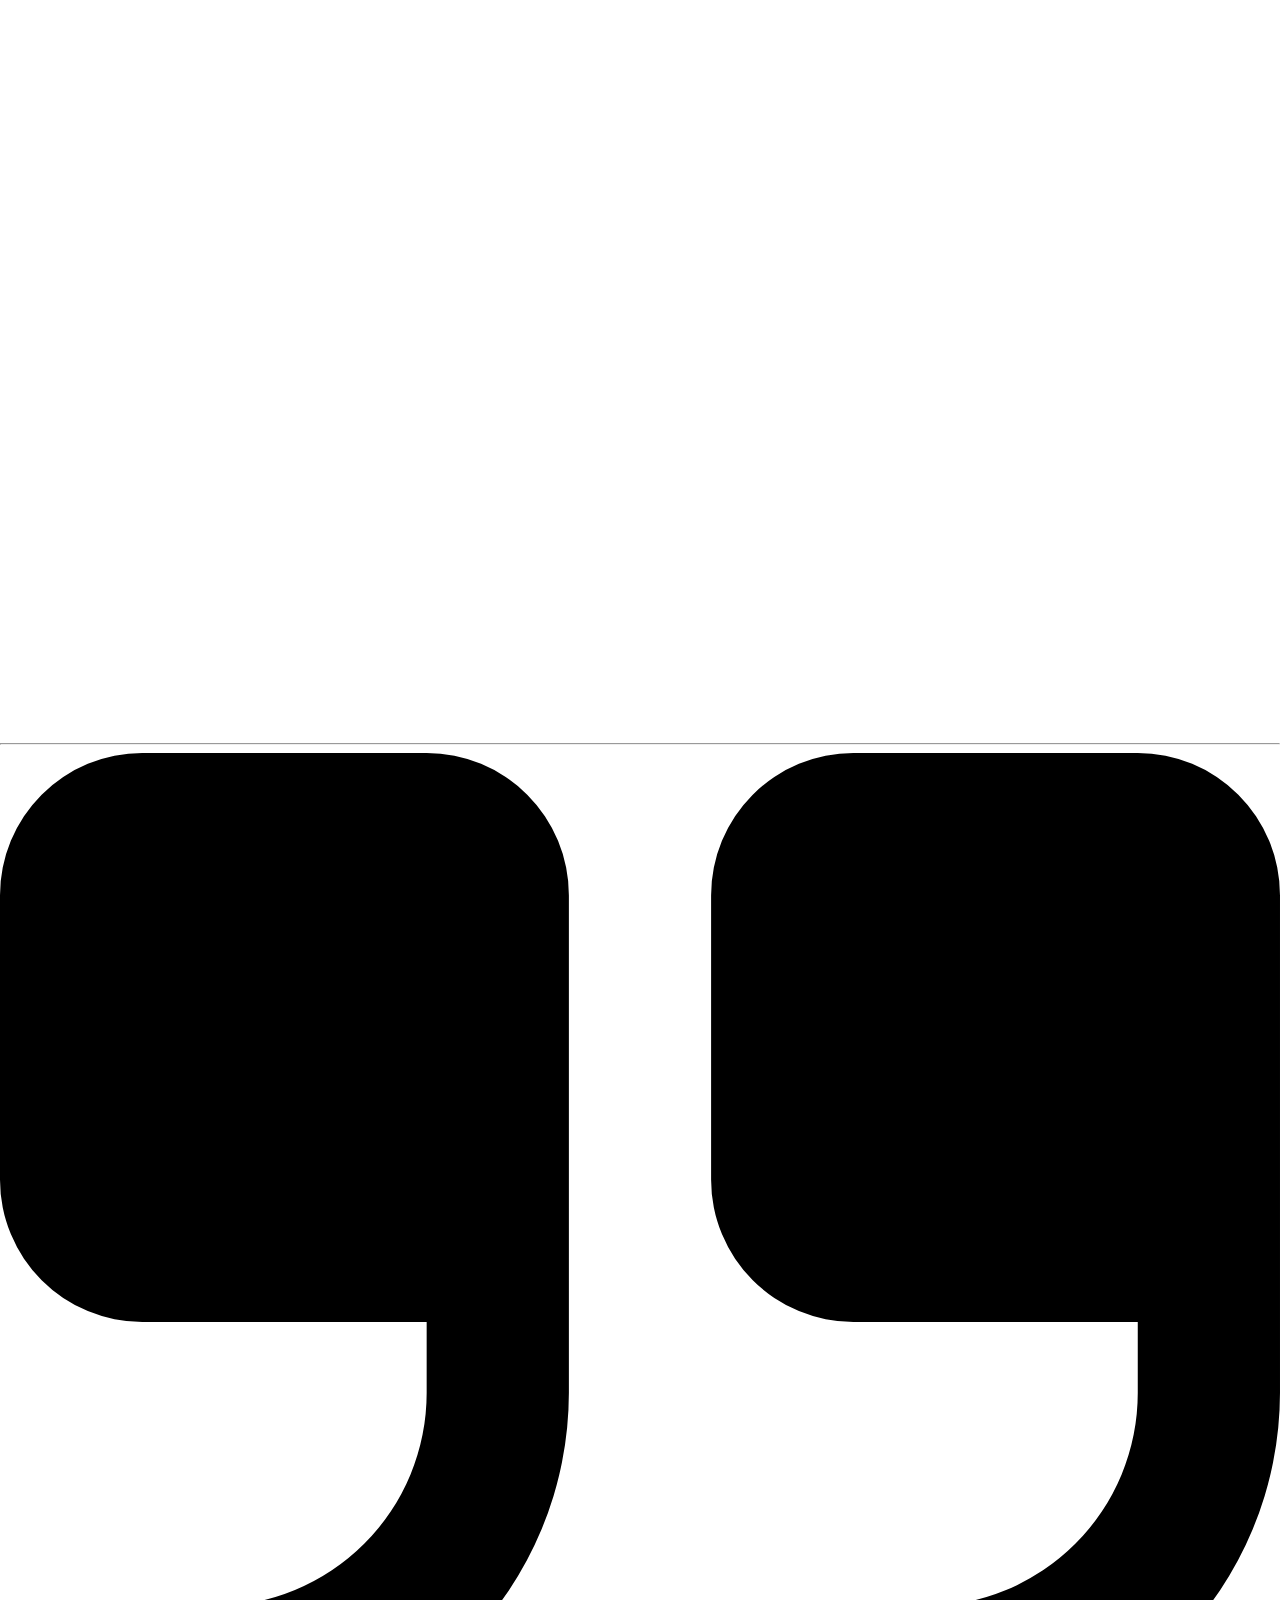
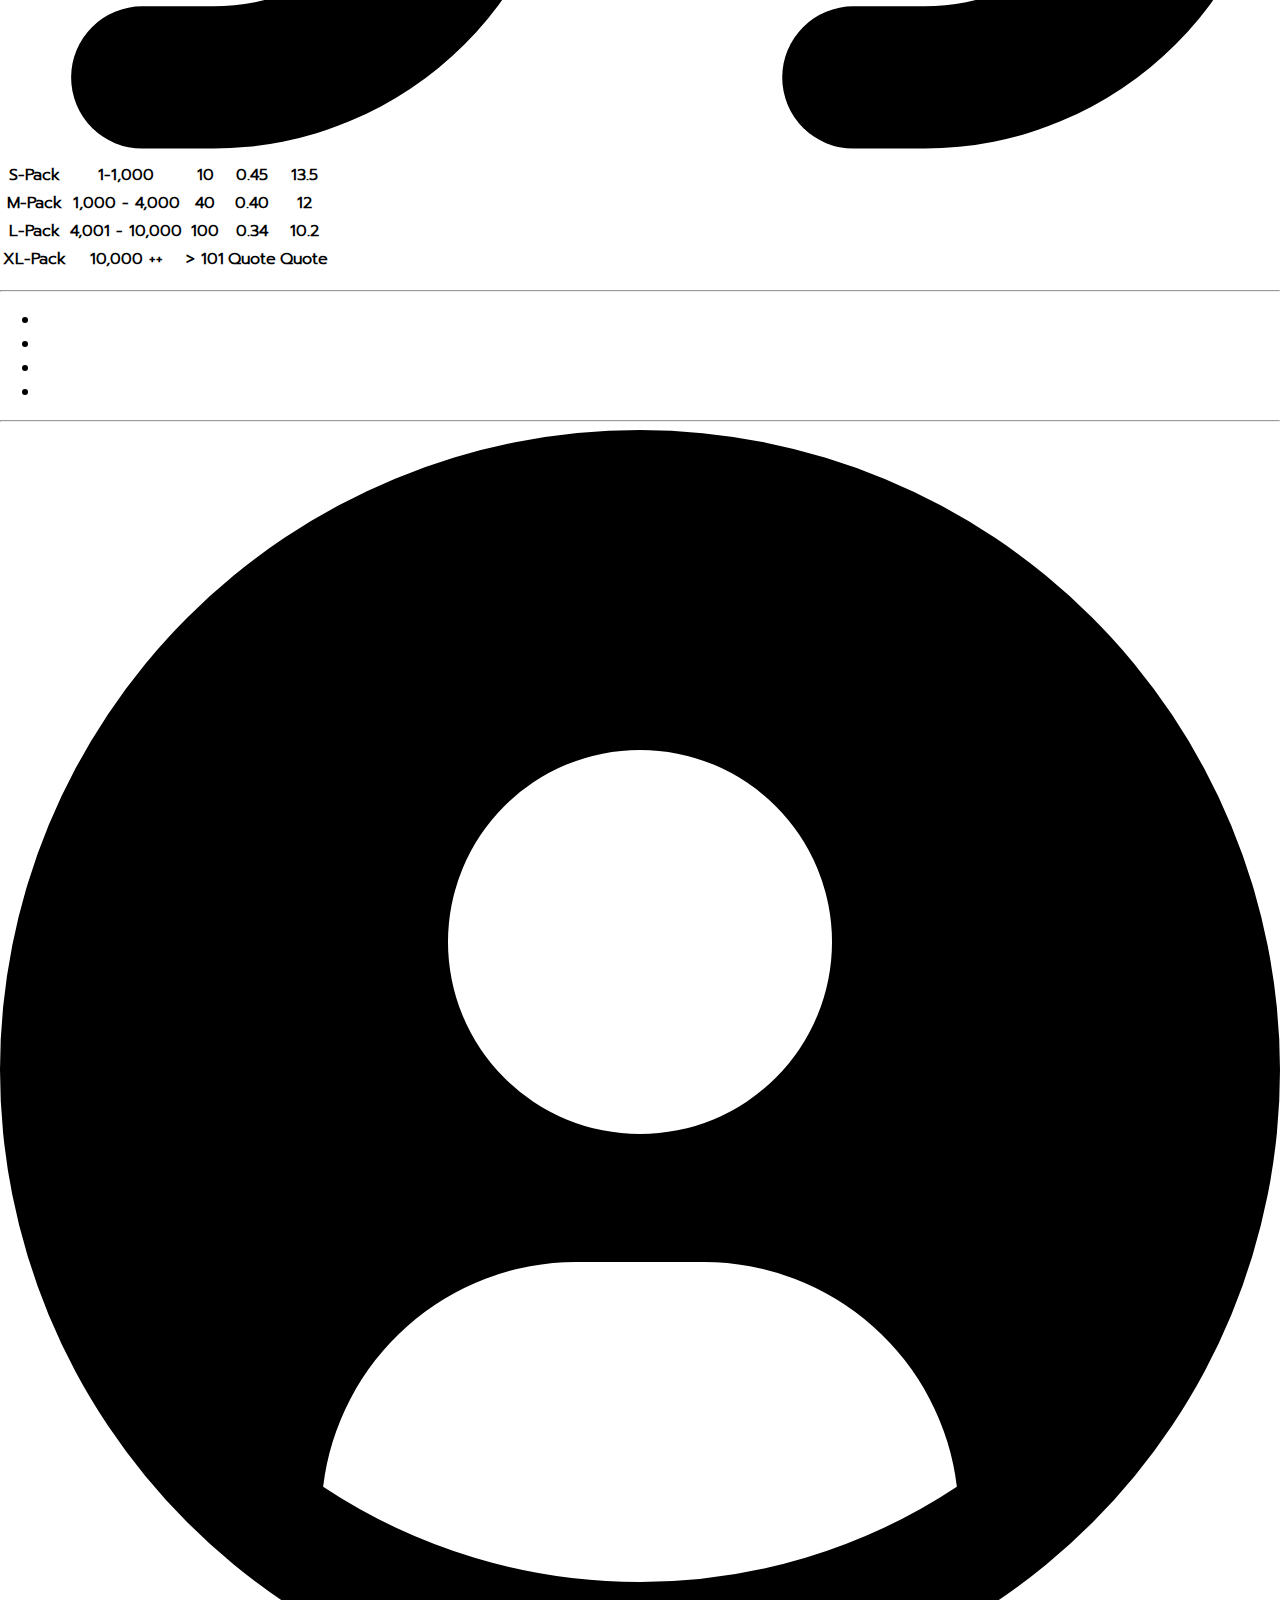
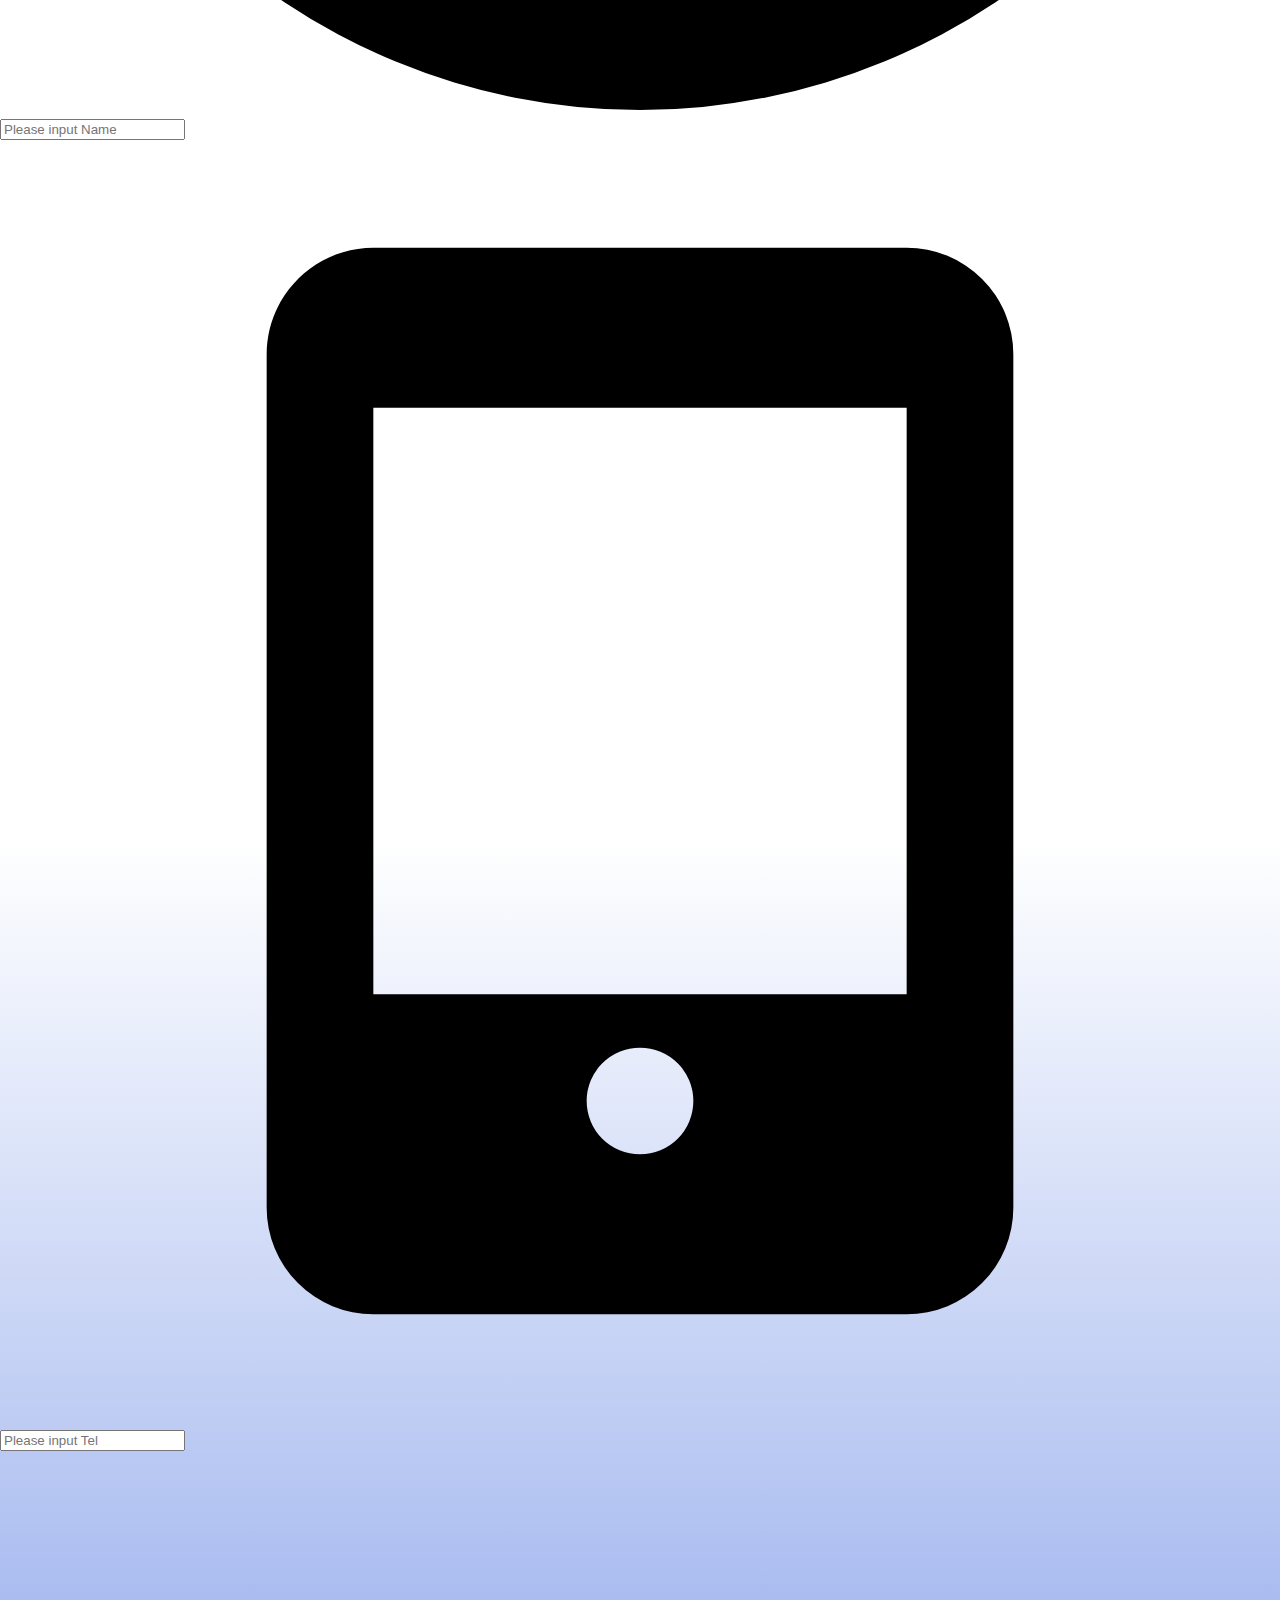
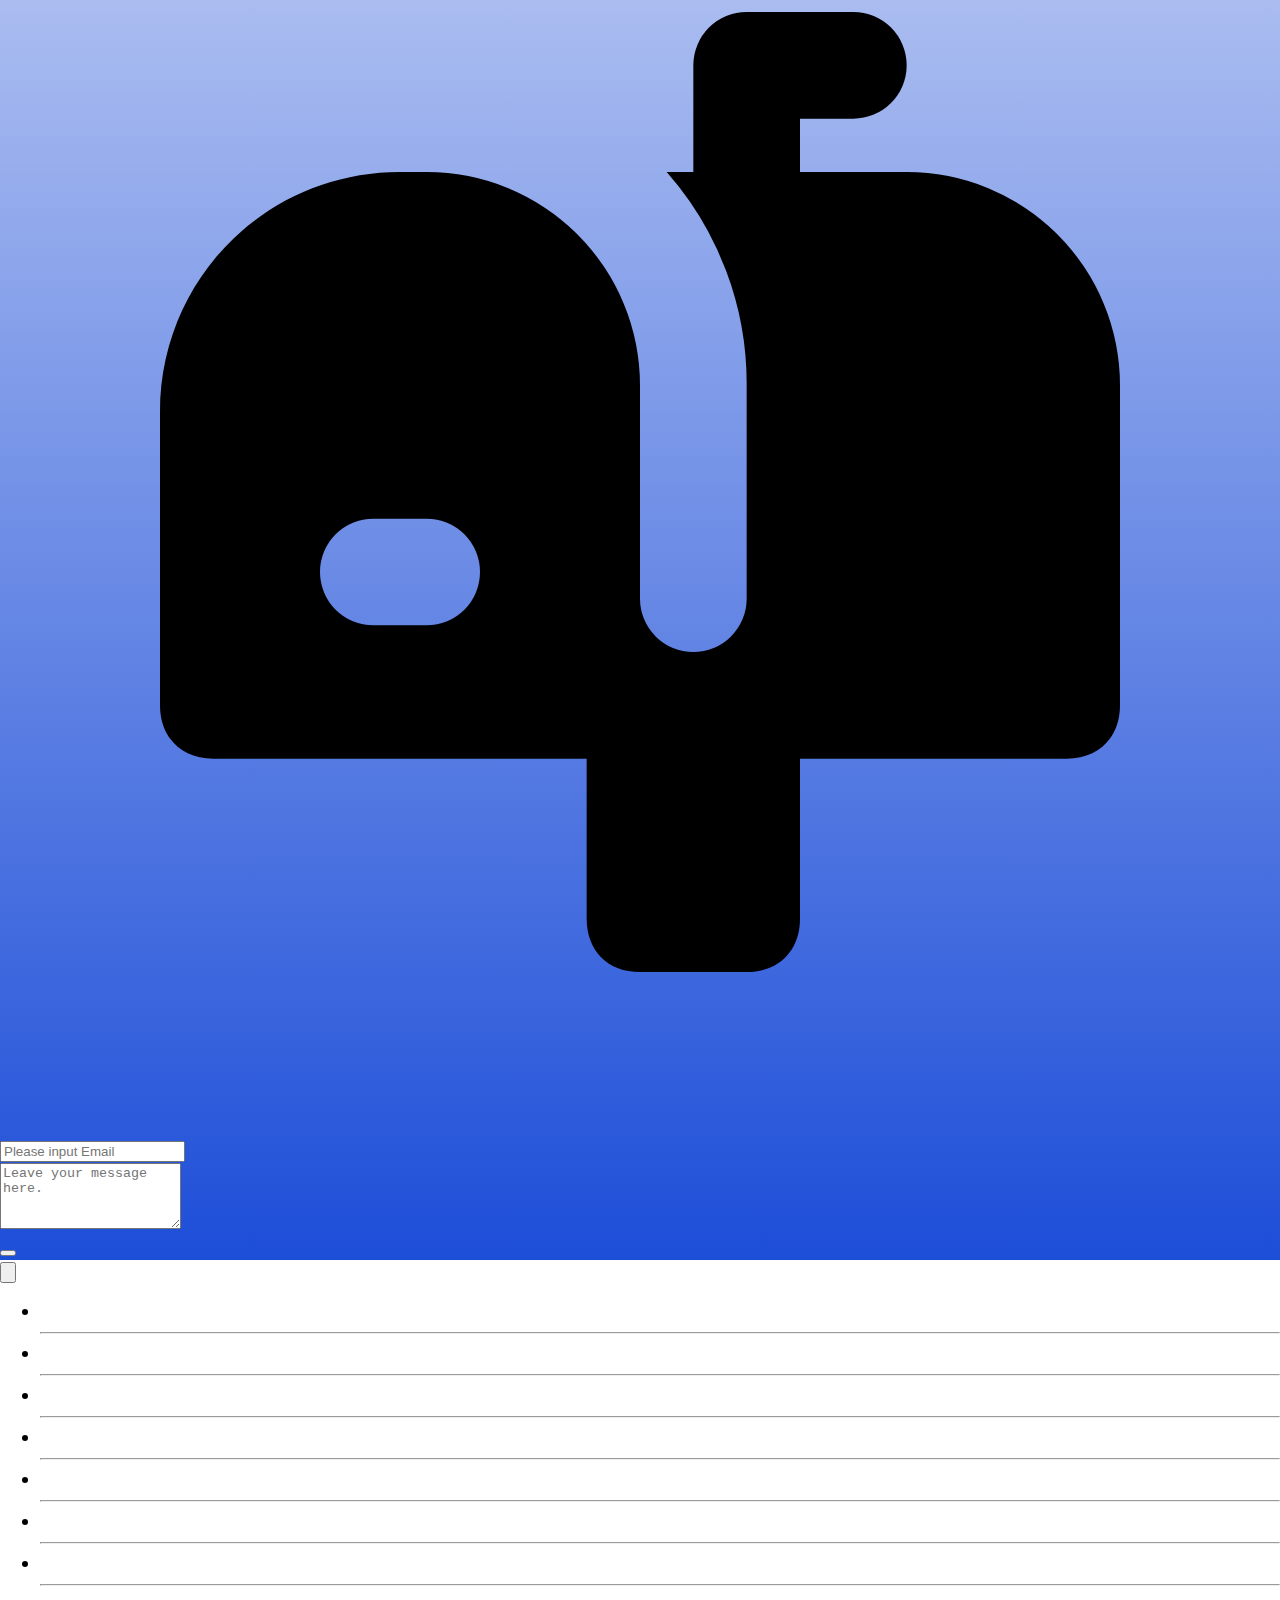
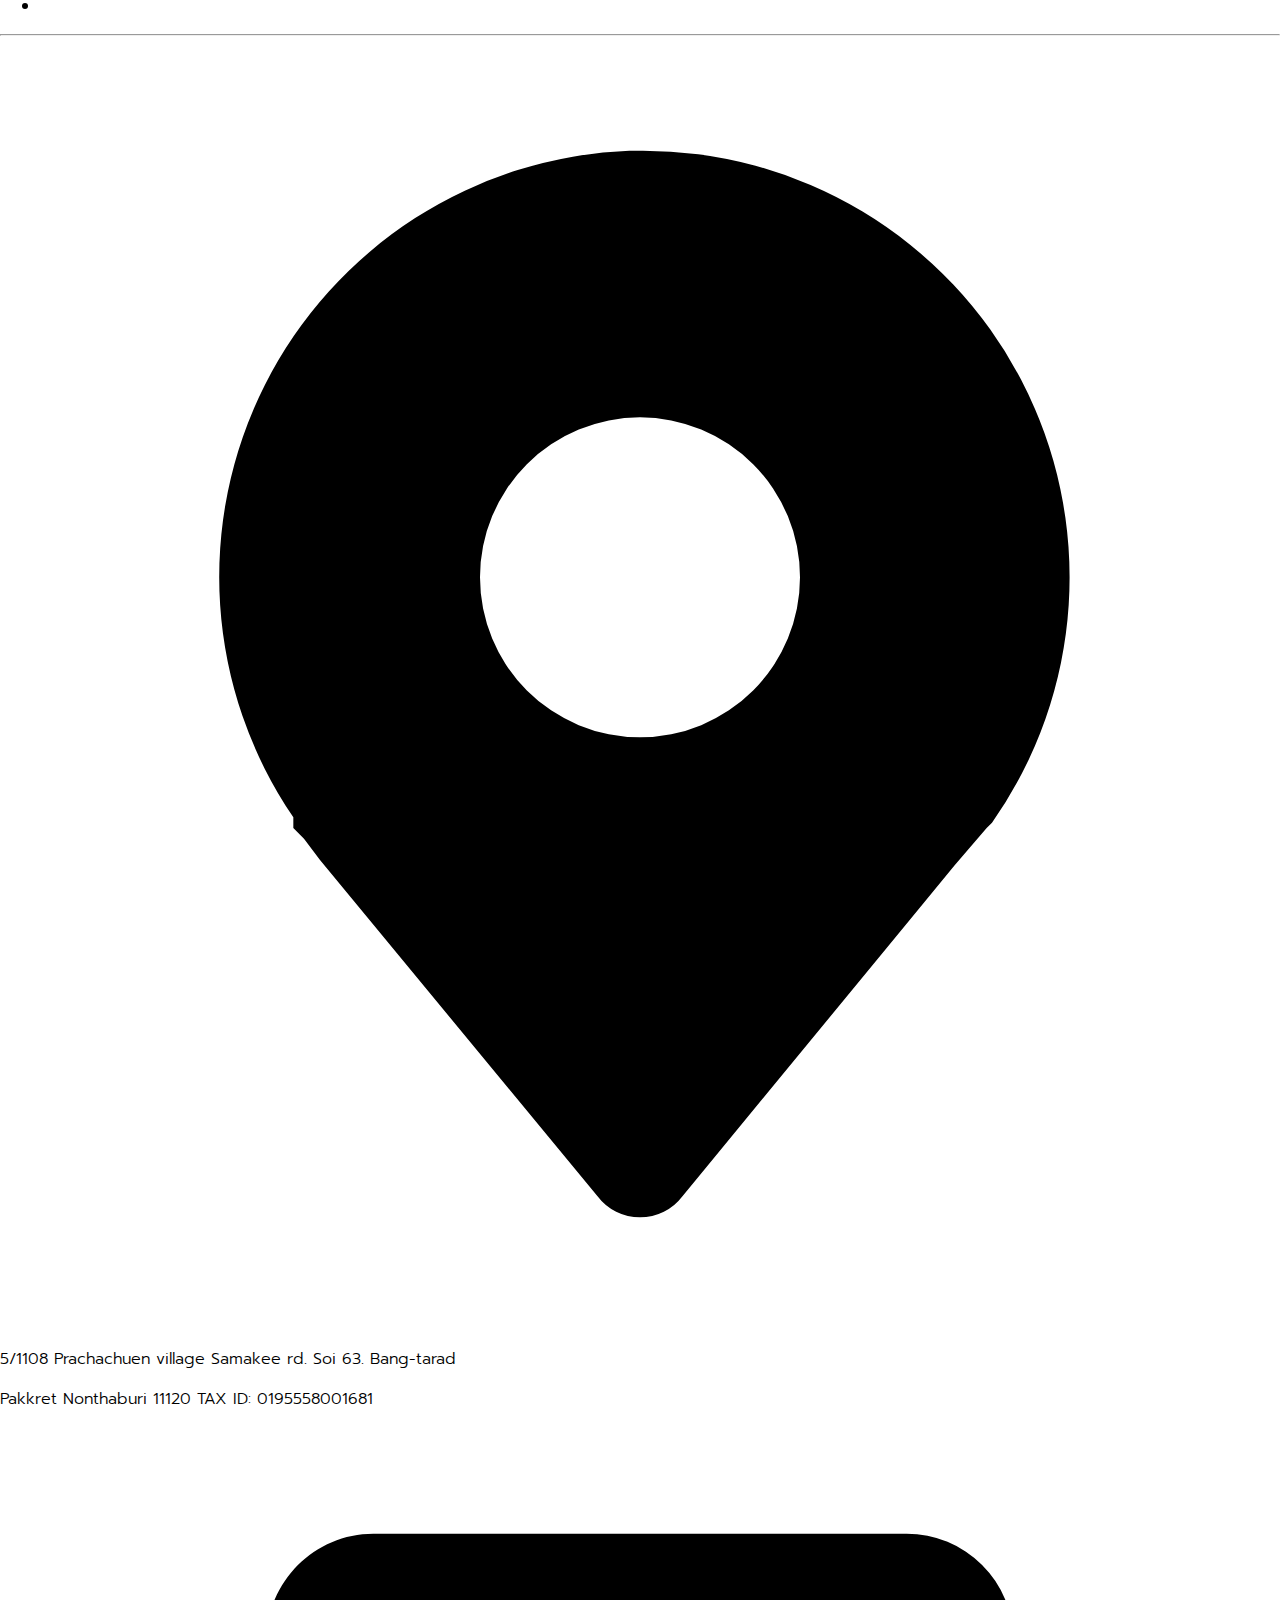
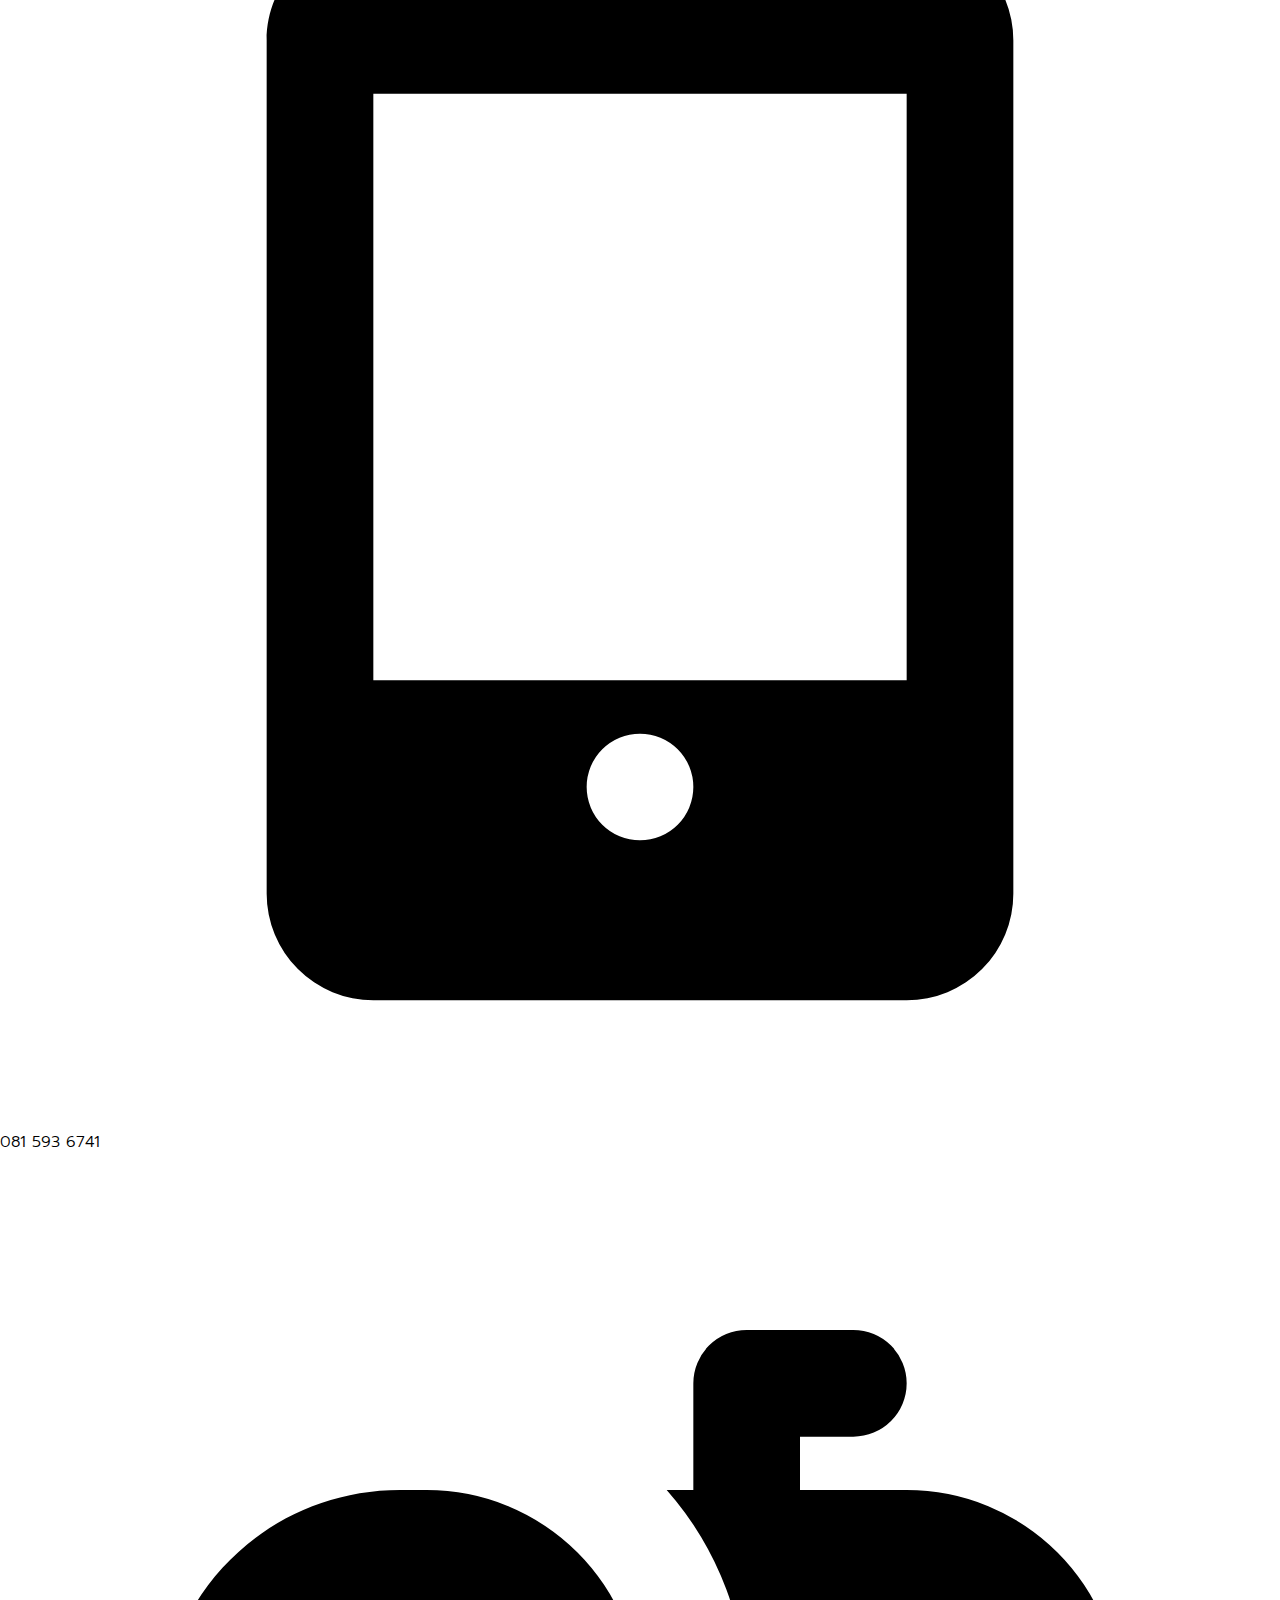
==== commit 6b26b035: "[Edited] : aos animation and Id Tag" ====
--- a/index.html
+++ b/index.html
@@ -3,16 +3,22 @@
 
 <head>
     <title>Inveshub - Ice Factory Excellence</title>
-    <link rel="icon" type="image/x-icon" href="https://www.inveshub.co/main_page/img/main/IFX_icon_logo.png">
+    <link rel="icon" type="image/x-icon" href="https://www.inveshub.co/ifx/main_page/img/main/IFX_icon_logo.png">
 
     <meta charset="UTF-8">
     
+    <!-- SEO Meta Tags -->
+    <meta name="description" content="Inveshub - Leading solutions for ice factory excellence. Efficient, reliable, and innovative approaches for the ice production industry.">
+    <meta name="keywords" content="IFX, ifx, Ice Factory, Inveshub, Ice Factory Excellence, Ice Production, Industry Solutions, Ice Supply Chain">
+    <meta name="robots" content="index, follow">
+    <meta name="viewport" content="width=device-width, initial-scale=1.0">
+
     <!--  Css Other -->
     <link rel="stylesheet" href="src/style/main.css">
 
     <!-- Aos Animation -->
-    <link href="https://www.inveshub.co/main_page/lib/aos.css" rel="stylesheet">
-    <script src="https://www.inveshub.co/main_page/lib/aos.js"></script>
+    <link href="https://www.inveshub.co/ifx/main_page/lib/aos.css" rel="stylesheet">
+    <script src="https://www.inveshub.co/ifx/main_page/lib/aos.js"></script>
     <script>
         document.addEventListener("DOMContentLoaded", function () {
             AOS.init({
@@ -23,19 +29,19 @@
     </script>
 
     <!-- Tailwind Css -->
-    <script src="https://www.inveshub.co/main_page/lib/tailwind.js"></script>
-    <script src="https://www.inveshub.co/main_page/lib/flowbite.js"></script>
+    <script src="https://www.inveshub.co/ifx/main_page/lib/tailwind.js"></script>
+    <script src="https://www.inveshub.co/ifx/main_page/lib/flowbite.js"></script>
 
     <!-- Map Library -->
-    <script src="https://www.inveshub.co/main_page/lib/highmaps.js"></script>
-    <script src="https://www.inveshub.co/main_page/lib/exporting.js"></script>
+    <script src="https://www.inveshub.co/ifx/main_page/lib/highmaps.js"></script>
+    <script src="https://www.inveshub.co/ifx/main_page/lib/exporting.js"></script>
 
     <!-- Review Data -->
-    <script src="https://www.inveshub.co/main_page/src/data/review.js"></script>
+    <script src="https://www.inveshub.co/ifx/main_page/src/data/review.js"></script>
 
     <!-- Language -->
-    <script src="https://www.inveshub.co/main_page/language/language-data.js"></script>
-    <script src="https://www.inveshub.co/main_page/language/language-function.js"></script>
+    <script src="https://www.inveshub.co/ifx/main_page/language/language-data.js"></script>
+    <script src="https://www.inveshub.co/ifx/main_page/language/language-function.js"></script>
 
     <!-- Send Email, Scroll Section and Change Icon Playstore Function -->
     <script>
@@ -65,7 +71,7 @@
                 data.forEach(item => {
                     var htmlCard = '<div class="flex flex-col w-full">';
                     htmlCard += '<div class="flex flex-row justify-center items-center mb-4">';
-                    htmlCard += '<img src="https://www.inveshub.co/main_page/img/main/ice-feedback.png" class="w-24 h-24" alt="Feedback" />';
+                    htmlCard += '<img src="https://www.inveshub.co/ifx/main_page/img/main/ifx-feedback.png" class="w-24 h-24" alt="Feedback" />';
                     htmlCard += '<div class="flex flex-col w-1/2 justify-center">';
                     htmlCard += '<p class="font-medium text-blue-700 text-medium mb-4">' + item.review;
                     htmlCard += '</p>';
@@ -124,7 +130,7 @@
                 // ['th-un', 86], ['th-nb', 87]
             ];
 
-            Highcharts.mapChart('ice-location-province', {
+            Highcharts.mapChart('ifx-location-province', {
                 chart: {
                     map: topology
                 },
@@ -191,64 +197,64 @@
         <div class="max-w-full flex flex-wrap items-center justify-between mx-auto p-4">
             <div class="flex flex-row space-x-8">
                 <a href="" class="flex items-center space-x-3 rtl:space-x-reverse">
-                    <img src="https://www.inveshub.co/main_page/img/main/IFX_logo_full.png" class="h-16 w-auto" alt="IFX Logo" />
+                    <img src="https://www.inveshub.co/ifx/main_page/img/main/IFX_logo_full.png" class="h-16 w-auto" alt="IFX Logo" />
                 </a>
                 <div class="items-center justify-between hidden w-full 2xl:flex 2xl:w-auto 2xl:order-1" id="navbar-sticky">
                     <ul
                         class="flex flex-col p-4 md:p-0 mt-4 font-medium border border-gray-100 rounded-lg bg-gray-50 md:space-x-8 rtl:space-x-reverse md:flex-row md:mt-0 md:border-0 md:bg-white">
                         <li>
-                            <a id="menu-1" onclick="moveToSection('ice-intro');"
+                            <a id="menu-1" onclick="moveToSection('ifx-intro');"
                                 class="block py-2 font-bold text-medium text-blue-700 rounded md:bg-transparent md:text-blue-700 md:p-0 "
                                 aria-current="page"></a>
                         </li>
                         <li>
-                            <a id="menu-2" onclick="moveToSection('ice-problem');"
+                            <a id="menu-2" onclick="moveToSection('ifx-problem');"
                                 class="block py-2 font-bold text-medium text-gray-900 rounded hover:bg-gray-100 md:hover:bg-transparent md:hover:text-blue-700 md:p-0"></a>
                         </li>
                         <li>
-                            <a id="menu-3" onclick="moveToSection('ice-about-us');"
+                            <a id="menu-3" onclick="moveToSection('ifx-about-us');"
                                 class="block py-2 font-bold text-medium text-gray-900 rounded hover:bg-gray-100 md:hover:bg-transparent md:hover:text-blue-700 md:p-0"></a>
                         </li>
                         <!-- <li>
-                            <a id="menu-4" onclick="moveToSection('ice-process');"
+                            <a id="menu-4" onclick="moveToSection('ifx-process');"
                                 class="block py-2 font-bold text-medium text-gray-900 rounded hover:bg-gray-100 md:hover:bg-transparent md:hover:text-blue-700 md:p-0"></a>
                         </li> -->
                         <li>
-                            <a id="menu-10" onclick="moveToSection('ice-performance');"
+                            <a id="menu-10" onclick="moveToSection('ifx-performance');"
                                 class="block py-2 font-bold text-medium text-gray-900 rounded hover:bg-gray-100 md:hover:bg-transparent md:hover:text-blue-700 md:p-0"></a>
                         </li>
                         <li>
-                            <a id="menu-5" onclick="moveToSection('ice-ours-platform');"
+                            <a id="menu-5" onclick="moveToSection('ifx-ours-platform');"
                                 class="block py-2 font-bold text-medium text-gray-900 rounded hover:bg-gray-100 md:hover:bg-transparent md:hover:text-blue-700 md:p-0"></a>
                         </li>
                         <!-- <li>
-                            <a id="menu-6" onclick="moveToSection('ice-customer-pain');"
+                            <a id="menu-6" onclick="moveToSection('ifx-customer-pain');"
                                 class="block py-2 font-bold text-medium text-gray-900 rounded hover:bg-gray-100 md:hover:bg-transparent md:hover:text-blue-700 md:p-0"></a>
                         </li> -->
                         <!-- <li>
-                            <a onclick="moveToSection('ice-customer-feedback');"
+                            <a onclick="moveToSection('ifx-customer-feedback');"
                                 class="block py-2 font-bold text-medium text-gray-900 rounded hover:bg-gray-100 md:hover:bg-transparent md:hover:text-blue-700 md:p-0">Customer
                                 Feedback</a>
                         </li> -->
                         <li>
-                            <a id="menu-7" onclick="moveToSection('ice-stores');"
+                            <a id="menu-7" onclick="moveToSection('ifx-stores');"
                                 class="block py-2 font-bold text-medium text-gray-900 rounded hover:bg-gray-100 md:hover:bg-transparent md:hover:text-blue-700 md:p-0"></a>
                         </li>
                         <li>
-                            <a id="menu-8" onclick="moveToSection('ice-package');"
+                            <a id="menu-8" onclick="moveToSection('ifx-package');"
                                 class="block py-2 font-bold text-medium text-gray-900 rounded hover:bg-gray-100 md:hover:bg-transparent md:hover:text-blue-700 md:p-0"></a>
                         </li>
                         <li>
-                            <a id="menu-9" onclick="moveToSection('ice-contact-us');"
+                            <a id="menu-9" onclick="moveToSection('ifx-contact-us');"
                                 class="block py-2 font-bold text-medium text-gray-900 rounded hover:bg-gray-100 md:hover:bg-transparent md:hover:text-blue-700 md:p-0"></a>
                         </li>
                     </ul>
                 </div>
                 <div class="flex flex-row space-x-4 2xl:order-2">
-                    <button onclick="languages('en'); playStoreIcon('en');"><img src="https://www.inveshub.co/main_page/img/main/en.png" class="w-8 h-8"
-                            alt="EN" /></button>
-                    <button onclick="languages('th'); playStoreIcon('th');"><img src="https://www.inveshub.co/main_page/img/main/th.png" class="w-8 h-8"
-                            alt="TH" /></button>
+                    <button onclick="languages('en'); playStoreIcon('en');"><img src="https://www.inveshub.co/ifx/main_page/img/main/en.png" class="w-8 h-8"
+                            alt="IFX EN" /></button>
+                    <button onclick="languages('th'); playStoreIcon('th');"><img src="https://www.inveshub.co/ifx/main_page/img/main/th.png" class="w-8 h-8"
+                            alt="IFX TH" /></button>
                 </div>
             </div>
             <button data-collapse-toggle="navbar-default" type="button"
@@ -265,11 +271,11 @@
                 <ul
                     class="font-medium flex flex-col p-4 md:p-0 border border-gray-100 rounded-lg bg-gray-50 md:flex-row rtl:space-x-reverse">
                     <li>
-                        <a id="menu-privacy" href="https://www.inveshub.co/main_page/privacy.html"
+                        <a id="menu-privacy" href="https://www.inveshub.co/ifx/main_page/privacy.html"
                             class="text-gray-900 bg-white border border-gray-300 focus:outline-none hover:bg-gray-100 focus:ring-4 focus:ring-gray-200 font-medium rounded-lg text-sm px-5 py-2.5 me-2 mb-2"></a>
                     </li>
                     <li>
-                        <a id="menu-login" href="https://www.inveshub.co/ifx/"
+                        <a id="menu-login" href="https://www.inveshub.co/ifx"
                             class="text-white bg-blue-700 hover:bg-blue-800 focus:ring-4 focus:ring-blue-300 font-medium rounded-lg text-sm px-5 py-2.5 me-2 mb-2"></a>
                     </li>
                 </ul>
@@ -279,25 +285,25 @@
 
     <!-- Body Section -->
     <!-- Intro Section -->
-    <div id="ice-intro" class="flex flex-col h-fit xl:h-screen xl:justify-start xl:justify-center items-center p-16 lg:p-24 bg-odd"
+    <div id="ifx-intro" class="flex flex-col h-fit xl:h-screen xl:justify-start xl:justify-center items-center p-16 lg:p-24 bg-odd"
         data-aos="fade-up" data-aos-duration="1000">
-        <img src="https://www.inveshub.co/main_page/img/main/ice-intro.png" class="w-fit" alt="Intro" />
+        <img src="https://www.inveshub.co/ifx/main_page/img/main/ifx-intro.png" class="w-fit" alt="IFX Intro" />
         <div class="flex flex-col text-center">
             <p id="intro-header" class="font-bold text-white text-6xl mb-4"></p>
             <p id="intro-description" class="font-medium text-white text-xl pb-8"></p>
         </div>
         <div class="flex flex-col text-center">
             <div id="play-store-en" class="hidden">
-                <a href="https://play.google.com/store/apps/details?id=ifx.app" target="_blank"><img src="https://www.inveshub.co/main_page/img/main/play-store-en.png" class="" alt="PlayStore" /></a>
+                <a href="https://play.google.com/store/apps/details?id=ifx.app" target="_blank"><img src="https://www.inveshub.co/ifx/main_page/img/main/play-store-en.png" class="" alt="IFX PlayStore" /></a>
             </div>
             <div id="play-store-th" class="">
-                <a href="https://play.google.com/store/apps/details?id=ifx.app" target="_blank"><img src="https://www.inveshub.co/main_page/img/main/play-store-th.png" class="" alt="PlayStore" /></a>
+                <a href="https://play.google.com/store/apps/details?id=ifx.app" target="_blank"><img src="https://www.inveshub.co/ifx/main_page/img/main/play-store-th.png" class="" alt="IFX PlayStore" /></a>
             </div>
         </div>
     </div>
 
     <!-- Problem Section -->
-    <div id="ice-problem" class="flex flex-col justify-center items-center m-16 lg:m-24">
+    <div id="ifx-problem" class="flex flex-col justify-center items-center m-16 lg:m-24">
         <p id="problem-header" class="font-bold text-blue-700 text-6xl text-center" data-aos="fade-up"></p>
         <div class="inline-flex items-center justify-center w-full" data-aos="fade-up">
             <hr class="w-64 h-1 my-8 bg-blue-700 border-0 rounded">
@@ -312,7 +318,7 @@
         <div class="grid grid-cols-1 xl:grid-cols-3 space-x-8 justify-center">
             <div class="text-center" data-aos="fade-up" data-aos-duration="1000">
                 <div class="flex h-96 justify-center items-center">
-                    <img src="https://www.inveshub.co/main_page/img/main/ice-fail-owner.png" class="h-60 mb-4" alt="Customer" />
+                    <img src="https://www.inveshub.co/ifx/main_page/img/main/ifx-fail-owner.png" class="h-60 mb-4" alt="IFX Customer" />
                 </div>
                 <p id="problem-owner" class="font-bold text-4xl text-blue-700 mb-4"></p>
                 <p id="problem-1" class="font-bold text-lg text-blue-700 text-left"></p>
@@ -324,7 +330,7 @@
             </div>
             <div class="text-center" data-aos="fade-up" data-aos-duration="2000">
                 <div class="flex h-96 justify-center items-center">
-                    <img src="https://www.inveshub.co/main_page/img/main/ice-fail-customer.png" class="h-60 mb-4" alt="Delivery" />
+                    <img src="https://www.inveshub.co/ifx/main_page/img/main/ifx-fail-customer.png" class="h-60 mb-4" alt="IFX Delivery" />
                 </div>
                 <p id="problem-customer" class="font-bold text-4xl text-blue-700 mb-4"></p>
                 <p id="problem-6" class="font-bold text-lg text-blue-700 text-left"></p>
@@ -333,7 +339,7 @@
             </div>
             <div class="text-center" data-aos="fade-up" data-aos-duration="3000">
                 <div class="flex h-96 justify-center items-center">
-                    <img src="https://www.inveshub.co/main_page/img/main/ice-fail-delivery.png" class="h-60 mb-4" alt="Sales Account" />
+                    <img src="https://www.inveshub.co/ifx/main_page/img/main/ifx-fail-delivery.png" class="h-60 mb-4" alt="IFX Sales Account" />
                 </div>
                 <p id="problem-delivery" class="font-bold text-4xl text-blue-700 mb-4"></p>
                 <p id="problem-9" class="font-bold text-lg text-blue-700 text-left"></p>
@@ -344,8 +350,8 @@
     </div>
 
     <!-- About Us Section -->
-    <div id="ice-about-us" class="flex flex-row justify-center items-center m-16 lg:m-24">
-        <div class="flex flex-col w-1/2 justify-center items-center" data-aos="fade-right" data-aos-duration="1000">
+    <div id="ifx-about-us" class="flex flex-row justify-center items-center m-16 lg:m-24" data-aos="fade-up" data-aos-duration="1000">
+        <div class="flex flex-col w-1/2 justify-center items-center">
             <p id="about-us-header" class="font-bold text-blue-700 text-6xl"></p>
             <div class="inline-flex items-center justify-center w-full">
                 <hr class="w-64 h-1 my-8 bg-blue-700 border-0 rounded">
@@ -359,13 +365,13 @@
             </div>
             <p id="about-us-description" class="font-medium text-blue-700 text-xl text-center"></p>
         </div>
-        <div class="flex flex-col w-1/2 justify-center items-center" data-aos="fade-left" data-aos-duration="1000">
-            <img src="https://www.inveshub.co/main_page/img/main/ice-about-us.gif" class="w-4/5" alt="Intro" />
+        <div class="flex flex-col w-1/2 justify-center items-center">
+            <img src="https://www.inveshub.co/ifx/main_page/img/main/ifx-about-us.gif" class="w-4/5" alt="IFX Intro" />
         </div>
     </div>
 
     <!-- Process Section -->
-    <div id="ice-process" class="flex flex-col justify-center items-center m-16 lg:m-24">
+    <div id="ifx-process" class="flex flex-col justify-center items-center m-16 lg:m-24">
         <p class="font-bold text-blue-700 text-6xl text-center mb-4" data-aos="fade-up">Ice Factory Excellence (IFX)</p>
         <p id="process-description" class="font-bold text-blue-700 text-2xl text-center" data-aos="fade-up"></p>
         <div class="inline-flex items-center justify-center w-full" data-aos="fade-up">
@@ -381,7 +387,7 @@
         <div class="grid grid-cols-1 xl:grid-cols-3 space-x-8 justify-center">
             <div class="text-center" data-aos="fade-up" data-aos-duration="1000">
                 <div class="flex h-96 justify-center items-center">
-                    <img src="https://www.inveshub.co/main_page/img/main/ice-process-owner.png" class="h-60 mb-4" alt="Customer" />
+                    <img src="https://www.inveshub.co/ifx/main_page/img/main/ifx-process-owner.png" class="h-60 mb-4" alt="IFX Customer" />
                 </div>
                 <p id="process-owner" class="font-bold text-4xl text-blue-700 mb-4">
                 </p>
@@ -390,7 +396,7 @@
             </div>
             <div class="text-center" data-aos="fade-up" data-aos-duration="2000">
                 <div class="flex h-96 justify-center items-center">
-                    <img src="https://www.inveshub.co/main_page/img/main/ice-process-customer.png" class="h-60 mb-4" alt="Delivery" />
+                    <img src="https://www.inveshub.co/ifx/main_page/img/main/ifx-process-customer.png" class="h-60 mb-4" alt="IFX Delivery" />
                 </div>
                 <p id="process-customer" class="font-bold text-4xl text-blue-700 mb-4"></p>
                 <p id="process-3" class="font-bold text-lg text-blue-700 text-left"></p>
@@ -399,7 +405,7 @@
             </div>
             <div class="text-center" data-aos="fade-up" data-aos-duration="3000">
                 <div class="flex h-96 justify-center items-center">
-                    <img src="https://www.inveshub.co/main_page/img/main/ice-process-sales.png" class="h-60 mb-4" alt="Sales Account" />
+                    <img src="https://www.inveshub.co/ifx/main_page/img/main/ifx-process-sales.png" class="h-60 mb-4" alt="IFX Sales Account" />
                 </div>
                 <p id="process-sales" class="font-bold text-4xl text-blue-700 mb-4"></p>
                 <p id="process-6" class="font-bold text-lg text-blue-700 text-left"></p>
@@ -409,7 +415,7 @@
             </div>
             <div class="text-center" data-aos="fade-up" data-aos-duration="4000">
                 <div class="flex h-96 justify-center items-center">
-                    <img src="https://www.inveshub.co/main_page/img/main/ice-process-production.png" class="h-60 mb-4" alt="Customer" />
+                    <img src="https://www.inveshub.co/ifx/main_page/img/main/ifx-process-production.png" class="h-60 mb-4" alt="IFX Customer" />
                 </div>
                 <p id="process-production" class="font-bold text-4xl text-blue-700 mb-4"></p>
                 <p id="process-10" class="font-bold text-lg text-blue-700 text-left"></p>
@@ -417,7 +423,7 @@
             </div>
             <div class="text-center" data-aos="fade-up" data-aos-duration="5000">
                 <div class="flex h-96 justify-center items-center">
-                    <img src="https://www.inveshub.co/main_page/img/main/ice-process-delivery.png" class="h-60 mb-4" alt="Delivery" />
+                    <img src="https://www.inveshub.co/ifx/main_page/img/main/ifx-process-delivery.png" class="h-60 mb-4" alt="IFX Delivery" />
                 </div>
                 <p id="process-delivery" class="font-bold text-4xl text-blue-700 mb-4"></p>
                 <p id="process-12" class="font-bold text-lg text-blue-700 text-left"></p>
@@ -427,7 +433,7 @@
             </div>
             <div class="text-center" data-aos="fade-up" data-aos-duration="6000">
                 <div class="flex h-96 justify-center items-center">
-                    <img src="https://www.inveshub.co/main_page/img/main/ice-process-accounting.png" class="h-60 mb-4" alt="Sales Account" />
+                    <img src="https://www.inveshub.co/ifx/main_page/img/main/ifx-process-accounting.png" class="h-60 mb-4" alt="IFX Sales Account" />
                 </div>
                 <p id="process-accounting" class="font-bold text-4xl text-blue-700 mb-4"></p>
                 <p id="process-16" class="font-bold text-lg text-blue-700 text-left"></p>
@@ -440,24 +446,24 @@
     </div>
 
     <!-- Performance Section -->
-    <div id="ice-performance" class="flex flex-col justify-center items-center m-16 lg:m-24">
+    <div id="ifx-performance" class="flex flex-col justify-center items-center m-16 lg:m-24">
         <p id="performance-header" class="font-bold text-blue-700 text-6xl text-center" data-aos="fade-up"></p>
         <div class="grid grid-cols-1 xl:grid-cols-3 space-x-8 justify-center">
             <div class="text-center" data-aos="fade-up" data-aos-duration="1000">
                 <div class="flex h-96 justify-center items-center">
-                    <img src="https://www.inveshub.co/main_page/img/main/ice-benefit-sales.png" class="h-60 mb-4" alt="Benefit Sales" />
+                    <img src="https://www.inveshub.co/ifx/main_page/img/main/ifx-benefit-sales.png" class="h-60 mb-4" alt="IFX Benefit Sales" />
                 </div>
                 <p id="package-benefit-sales" class="font-bold text-2xl text-blue-700 mb-4"></p>
             </div>
             <div class="text-center" data-aos="fade-up" data-aos-duration="2000">
                 <div class="flex h-96 justify-center items-center">
-                    <img src="https://www.inveshub.co/main_page/img/main/ice-benefit-review.png" class="h-60 mb-4" alt="Benefit Review" />
+                    <img src="https://www.inveshub.co/ifx/main_page/img/main/ifx-benefit-review.png" class="h-60 mb-4" alt="IFX Benefit Review" />
                 </div>
                 <p id="package-benefit-review" class="font-bold text-2xl text-blue-700 mb-4"></p>
             </div>
             <div class="text-center" data-aos="fade-up" data-aos-duration="3000">
                 <div class="flex h-96 justify-center items-center">
-                    <img src="https://www.inveshub.co/main_page/img/main/ice-benefit-save-cost.png" class="h-60 mb-4" alt="Benefit Save Cost" />
+                    <img src="https://www.inveshub.co/ifx/main_page/img/main/ifx-benefit-save-cost.png" class="h-60 mb-4" alt="IFX Benefit Save Cost" />
                 </div>
                 <p id="package-benefit-save-cost" class="font-bold text-2xl text-blue-700 mb-4" data-aos="fade-up"
                     data-aos-duration="1000"></p>
@@ -467,7 +473,7 @@
     </div>
 
     <!-- Ours Platform Section -->
-    <div id="ice-ours-platform" class="flex flex-col justify-center items-center m-16 lg:m-24">
+    <div id="ifx-ours-platform" class="flex flex-col justify-center items-center m-16 lg:m-24">
         <p id="platform-header" class="font-bold text-blue-700 text-6xl text-center" data-aos="fade-up"></p>
         <div class="inline-flex items-center justify-center w-full" data-aos="fade-up">
             <hr class="w-64 h-1 my-8 bg-blue-700 border-0 rounded">
@@ -482,21 +488,21 @@
         <div class="grid grid-cols-1 xl:grid-cols-3 space-x-8 justify-center">
             <div class="text-center" data-aos="fade-up" data-aos-duration="1000">
                 <div class="flex h-96 justify-center items-center">
-                    <img src="https://www.inveshub.co/main_page/img/main/ice-platform-customer.gif" class="h-full mb-4" alt="Customer" />
+                    <img src="https://www.inveshub.co/ifx/main_page/img/main/ifx-platform-customer.gif" class="h-full mb-4" alt="IFX Customer" />
                 </div>
                 <p id="platform-customer" class="font-bold text-2xl text-blue-700 mb-4"></p>
                 <p id="platform-customer-description" class="font-bold text-medium text-blue-700"></p>
             </div>
             <div class="text-center" data-aos="fade-up" data-aos-duration="2000">
                 <div class="flex h-96 justify-center items-center">
-                    <img src="https://www.inveshub.co/main_page/img/main/ice-platform-delivery.gif" class="h-96 mb-4" alt="Delivery" />
+                    <img src="https://www.inveshub.co/ifx/main_page/img/main/ifx-platform-delivery.gif" class="h-96 mb-4" alt="IFX Delivery" />
                 </div>
                 <p id="platform-production-delivery" class="font-bold text-2xl text-blue-700 mb-4"></p>
                 <p id="platform-production-delivery-description" class="font-bold text-medium text-blue-700"></p>
             </div>
             <div class="text-center" data-aos="fade-up" data-aos-duration="3000">
                 <div class="flex h-96 justify-center items-center">
-                    <img src="https://www.inveshub.co/main_page/img/main/ice-platform-cal.gif" class="h-96 mb-4" alt="Sales Account" />
+                    <img src="https://www.inveshub.co/ifx/main_page/img/main/ifx-platform-cal.gif" class="h-96 mb-4" alt="IFX Sales Account" />
                 </div>
                 <p id="platform-sales-accounting" class="font-bold text-2xl text-blue-700 mb-4"></p>
                 <p id="platform-sales-accounting-description" class="font-bold text-medium text-blue-700"></p>
@@ -505,7 +511,7 @@
     </div>
 
     <!-- Customer Pain Section -->
-    <!-- <div id="ice-customer-pain" class="flex flex-col justify-center items-center p-16 lg:p-24 bg-odd" data-aos="fade-up"
+    <!-- <div id="ifx-customer-pain" class="flex flex-col justify-center items-center p-16 lg:p-24 bg-odd" data-aos="fade-up"
         data-aos-duration="1000">
         <h3 id="customer-pain-problem" class="font-bold text-blue-700 text-6xl"></h3>
         <div class="inline-flex items-center justify-center w-full">
@@ -525,7 +531,7 @@
     </div> -->
 
     <!-- Customer Feedback Section -->
-    <!-- <div id="ice-customer-feedback" class="flex flex-col p-16 lg:p-24">
+    <!-- <div id="ifx-customer-feedback" class="flex flex-col p-16 lg:p-24">
         <p class="font-bold text-blue-700 text-6xl text-center" data-aos="fade-up" data-aos-duration="1000">Customer
             Feedback</p>
         <div class="inline-flex items-center justify-center w-full" data-aos="fade-up" data-aos-duration="1000">
@@ -540,7 +546,7 @@
         </div>
         <div class="flex flex-row" data-aos="fade-up" data-aos-duration="1000">
             <div class="flex flex-col w-1/2 justify-center items-center" data-aos="fade-right" data-aos-duration="1000">
-                <img src="https://www.inveshub.co/main_page/img/main/ice-feedback.png" class="w-3/5" alt="Feedback" />
+                <img src="https://www.inveshub.co/ifx/main_page/img/main/ifx-feedback.png" class="w-3/5" alt="IFX Feedback" />
             </div>
             <div class="flex flex-col w-1/2 justify-center" data-aos="fade-left" data-aos-duration="1000">
                 <p class="font-medium text-blue-700 text-2xl mb-4">
@@ -556,7 +562,7 @@
     </div> -->
 
     <!-- Stores Section -->
-    <div id="ice-stores" class="flex flex-col p-16 lg:p-24">
+    <div id="ifx-stores" class="flex flex-col p-16 lg:p-24">
         <p id="stores-header" class="font-bold text-blue-700 text-6xl text-center" data-aos="fade-up"
             data-aos-duration="1000"></p>
         <div class="inline-flex items-center justify-center w-full" data-aos="fade-up" data-aos-duration="1000">
@@ -570,7 +576,7 @@
             </div>
         </div>
         <div class="flex flex-row">
-            <div id="ice-location-province" data-aos="fade-up" data-aos-duration="2000"></div>
+            <div id="ifx-location-province" data-aos="fade-up" data-aos-duration="2000"></div>
             <div id="review-section" class="hidden flex flex-col w-1/2">
                 <p id="stores-review" class="font-bold text-blue-700 text-2xl text-center mb-8"></p>
                 <div id="review"></div>
@@ -579,7 +585,7 @@
     </div>
 
     <!-- Package Section -->
-    <div id="ice-package" class="flex flex-col justify-center items-center m-16 lg:m-24" data-aos="fade-up"
+    <div id="ifx-package" class="flex flex-col justify-center items-center m-16 lg:m-24" data-aos="fade-up"
         data-aos-duration="1000">
         <p id="package-header" class="font-bold text-blue-700 text-6xl text-center"></p>
         <div class="inline-flex items-center justify-center w-full">
@@ -650,7 +656,7 @@
     </div>
 
     <!-- Contact Us Section -->
-    <div id="ice-contact-us" class="flex flex-col justify-center p-16 lg:p-24 bg-odd">
+    <div id="ifx-contact-us" class="flex flex-col justify-center p-16 lg:p-24 bg-odd">
         <div data-aos="fade-down" data-aos-duration="1000">
             <p id="contact-us-header" class="font-bold text-blue-700 text-6xl text-left mb-4"></p>
             <hr class="w-full h-1 my-4 bg-blue-700 border-0 rounded md:my-10">
@@ -738,58 +744,58 @@
             <ul class="py-2 font-bold text-lg text-blue-700 text-center"
                 aria-labelledby="dropdownTopButton">
                 <li>
-                    <a id="menu-mobile-1" onclick="moveToSection('ice-intro');"
+                    <a id="menu-mobile-1" onclick="moveToSection('ifx-intro');"
                         class="block px-4 py-2 hover:bg-gray-100"></a>
                 </li>
                 <hr class="w-full h-px text-center bg-gray-200 border-0 rounded">
                 <li>
-                    <a id="menu-mobile-2" onclick="moveToSection('ice-problem');"
+                    <a id="menu-mobile-2" onclick="moveToSection('ifx-problem');"
                         class="block px-4 py-2 hover:bg-gray-100"></a>
                 </li>
                 <hr class="w-full h-px text-center bg-gray-200 border-0 rounded">
                 <li>
-                    <a id="menu-mobile-3" onclick="moveToSection('ice-about-us');"
+                    <a id="menu-mobile-3" onclick="moveToSection('ifx-about-us');"
                         class="block px-4 py-2 hover:bg-gray-100"></a>
                 </li>
                 <hr class="w-full h-px text-center bg-gray-200 border-0 rounded">
                 <!-- <li>
-                    <a id="menu-mobile-4" onclick="moveToSection('ice-process');"
+                    <a id="menu-mobile-4" onclick="moveToSection('ifx-process');"
                         class="block px-4 py-2 hover:bg-gray-100"></a>
                 </li>
                 <hr class="w-full h-px text-center bg-gray-200 border-0 rounded"> -->
                 <li>
-                    <a id="menu-mobile-10" onclick="moveToSection('ice-performance');"
+                    <a id="menu-mobile-10" onclick="moveToSection('ifx-performance');"
                         class="block px-4 py-2 hover:bg-gray-100"></a>
                 </li>
                 <hr class="w-full h-px text-center bg-gray-200 border-0 rounded">
                 <li>
-                    <a id="menu-mobile-5" onclick="moveToSection('ice-ours-platform');"
+                    <a id="menu-mobile-5" onclick="moveToSection('ifx-ours-platform');"
                         class="block px-4 py-2 hover:bg-gray-100"></a>
                 </li>
                 <hr class="w-full h-px text-center bg-gray-200 border-0 rounded">
                 <!-- <li>
-                    <a id="menu-mobile-6" onclick="moveToSection('ice-customer-pain');"
+                    <a id="menu-mobile-6" onclick="moveToSection('ifx-customer-pain');"
                         class="block px-4 py-2 hover:bg-gray-100"></a>
                 </li>
                 <hr class="w-full h-px text-center bg-gray-200 border-0 rounded"> -->
                 <!-- <li>
-                    <a onclick="moveToSection('ice-customer-feedback');"
+                    <a onclick="moveToSection('ifx-customer-feedback');"
                         class="block px-4 py-2 hover:bg-gray-100">Customer
                         Feedback</a>
                 </li>
                 <hr class="w-full h-px text-center bg-gray-200 border-0 rounded"> -->
                 <li>
-                    <a id="menu-mobile-7" onclick="moveToSection('ice-stores');"
+                    <a id="menu-mobile-7" onclick="moveToSection('ifx-stores');"
                         class="block px-4 py-2 hover:bg-gray-100"></a>
                 </li>
                 <hr class="w-full h-px text-center bg-gray-200 border-0 rounded">
                 <li>
-                    <a id="menu-mobile-8" onclick="moveToSection('ice-package');"
+                    <a id="menu-mobile-8" onclick="moveToSection('ifx-package');"
                         class="block px-4 py-2 hover:bg-gray-100"></a>
                 </li>
                 <hr class="w-full h-px text-center bg-gray-200 border-0 rounded">
                 <li>
-                    <a id="menu-mobile-9" onclick="moveToSection('ice-contact-us');"
+                    <a id="menu-mobile-9" onclick="moveToSection('ifx-contact-us');"
                         class="block px-4 py-2 hover:bg-gray-100"></a>
                 </li>
             </ul>
--- a/src/style/main.css
+++ b/src/style/main.css
@@ -29,7 +29,7 @@
     background: linear-gradient(0deg, rgba(255,255,255,1) 50%, rgba(29,78,216,1) 100%);
 }
 
-#ice-location-province {
+#ifx-location-province {
     height: 800px;
     width: 880px;
     margin: 0 auto;
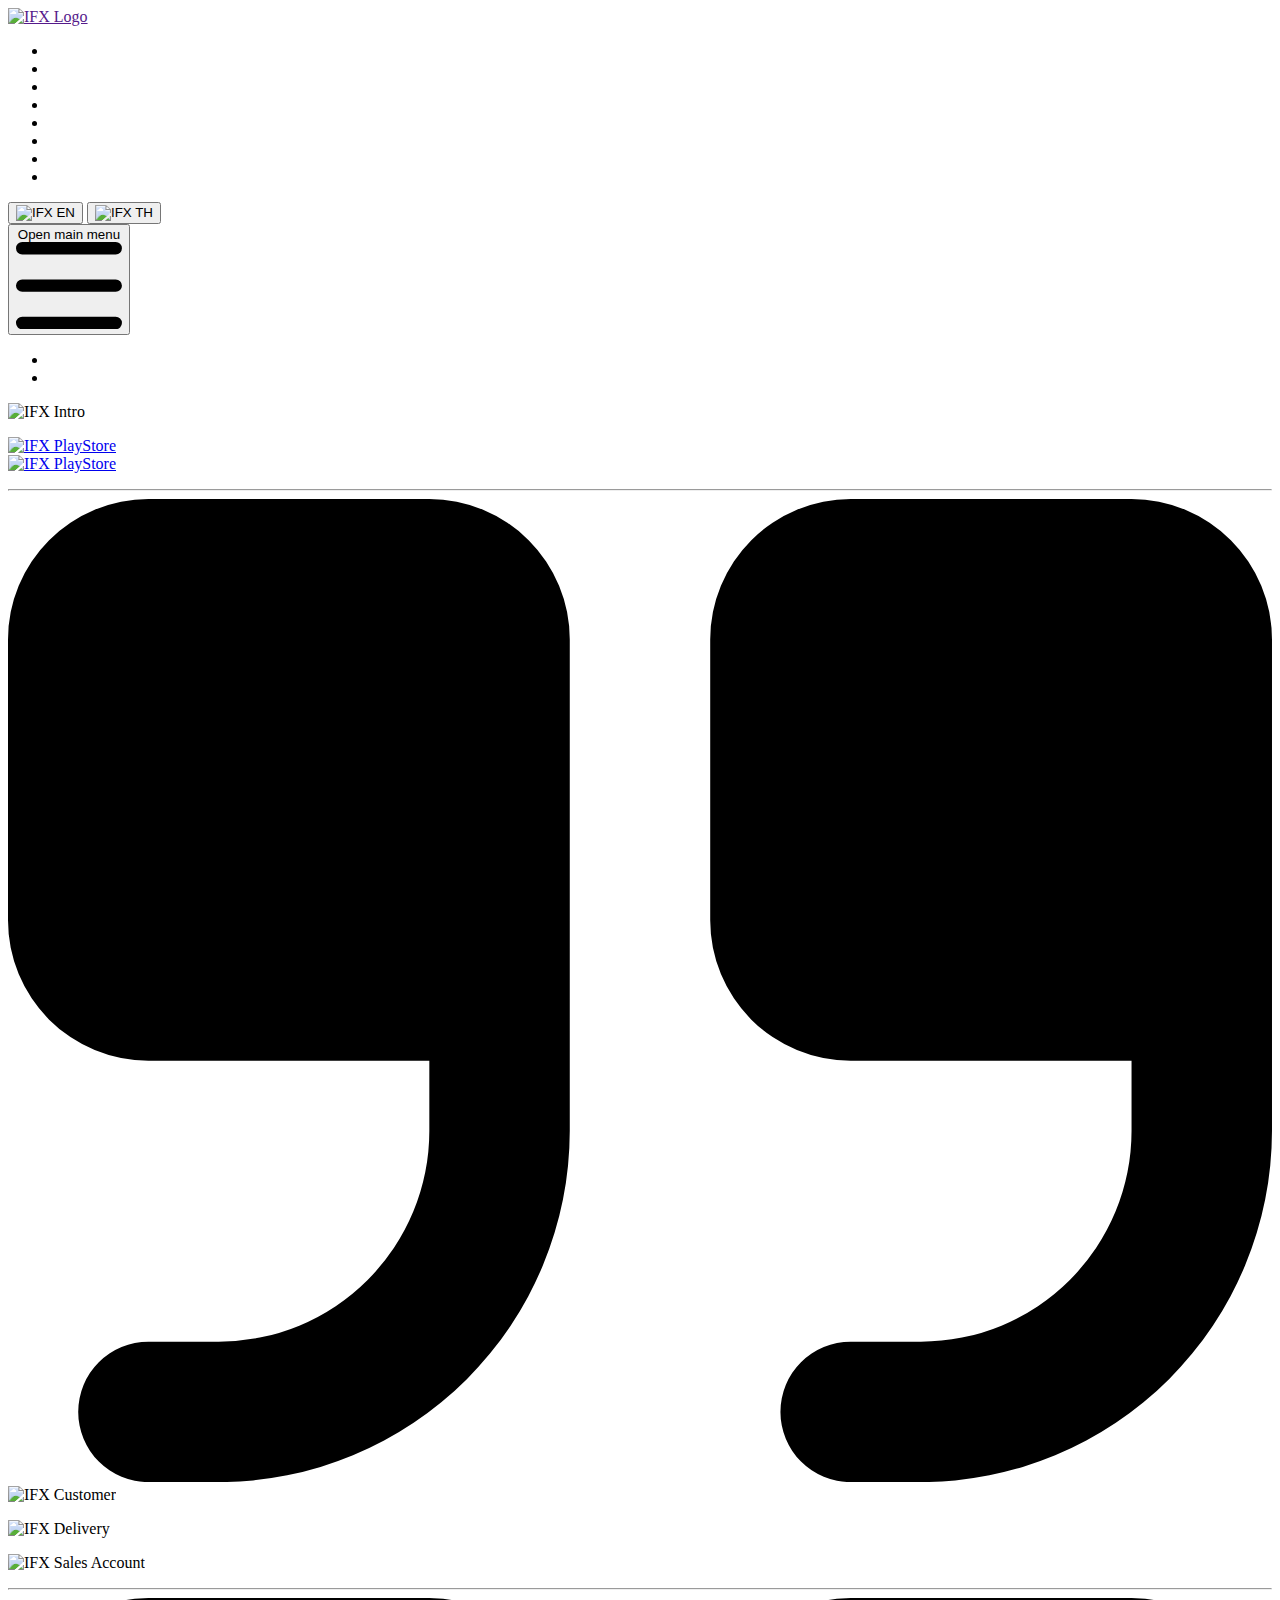
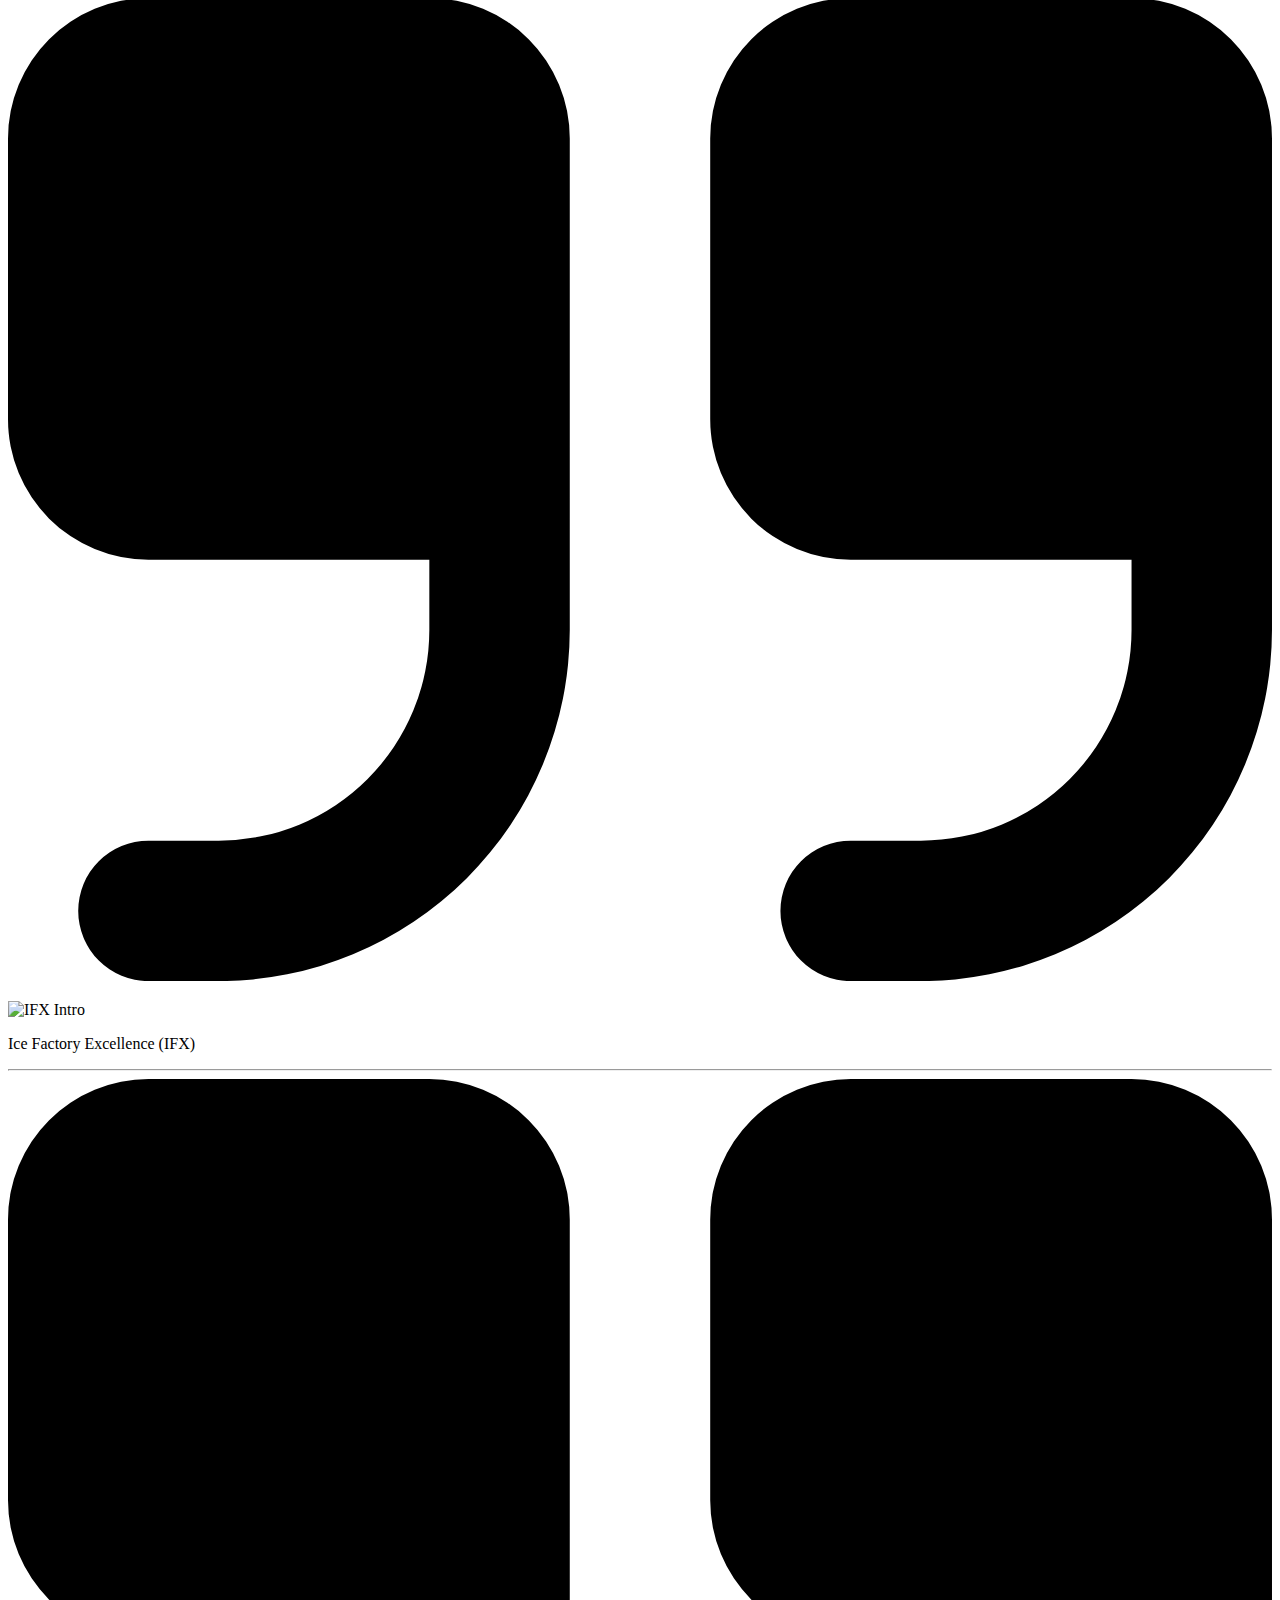
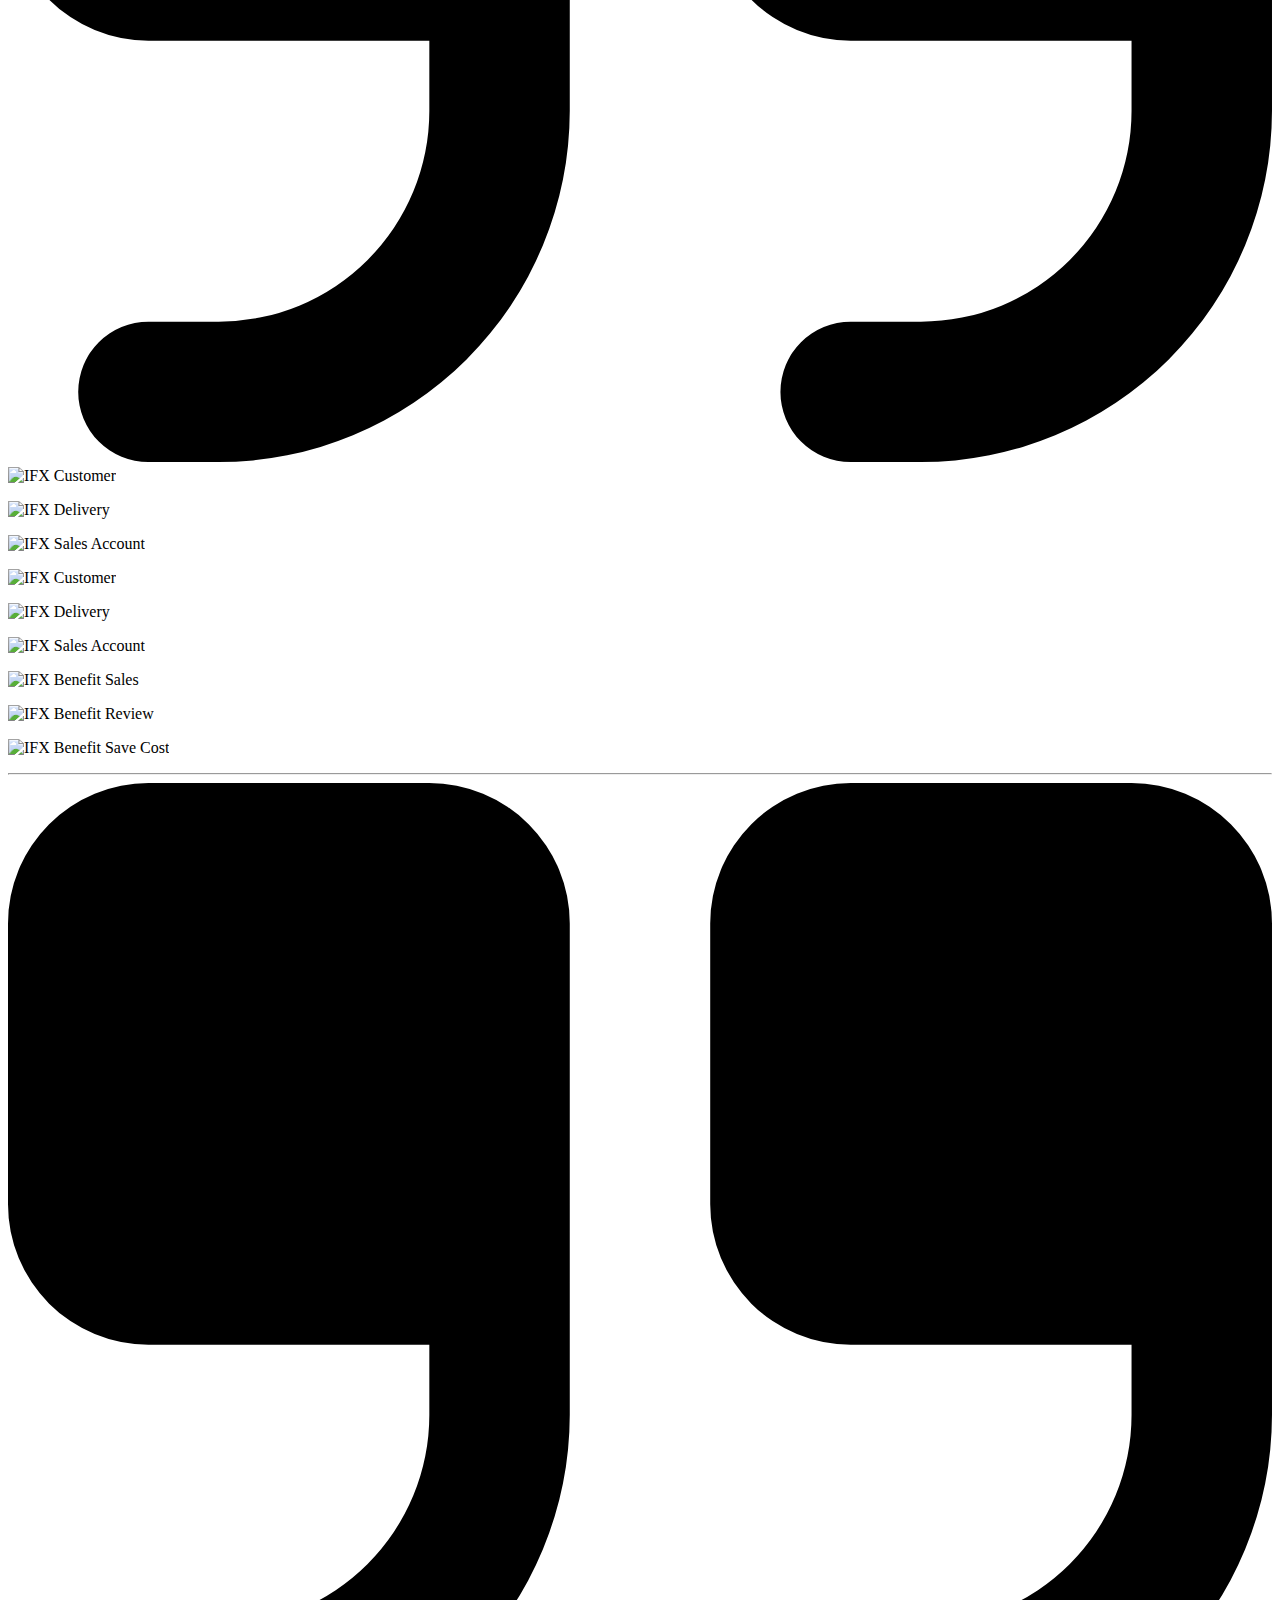
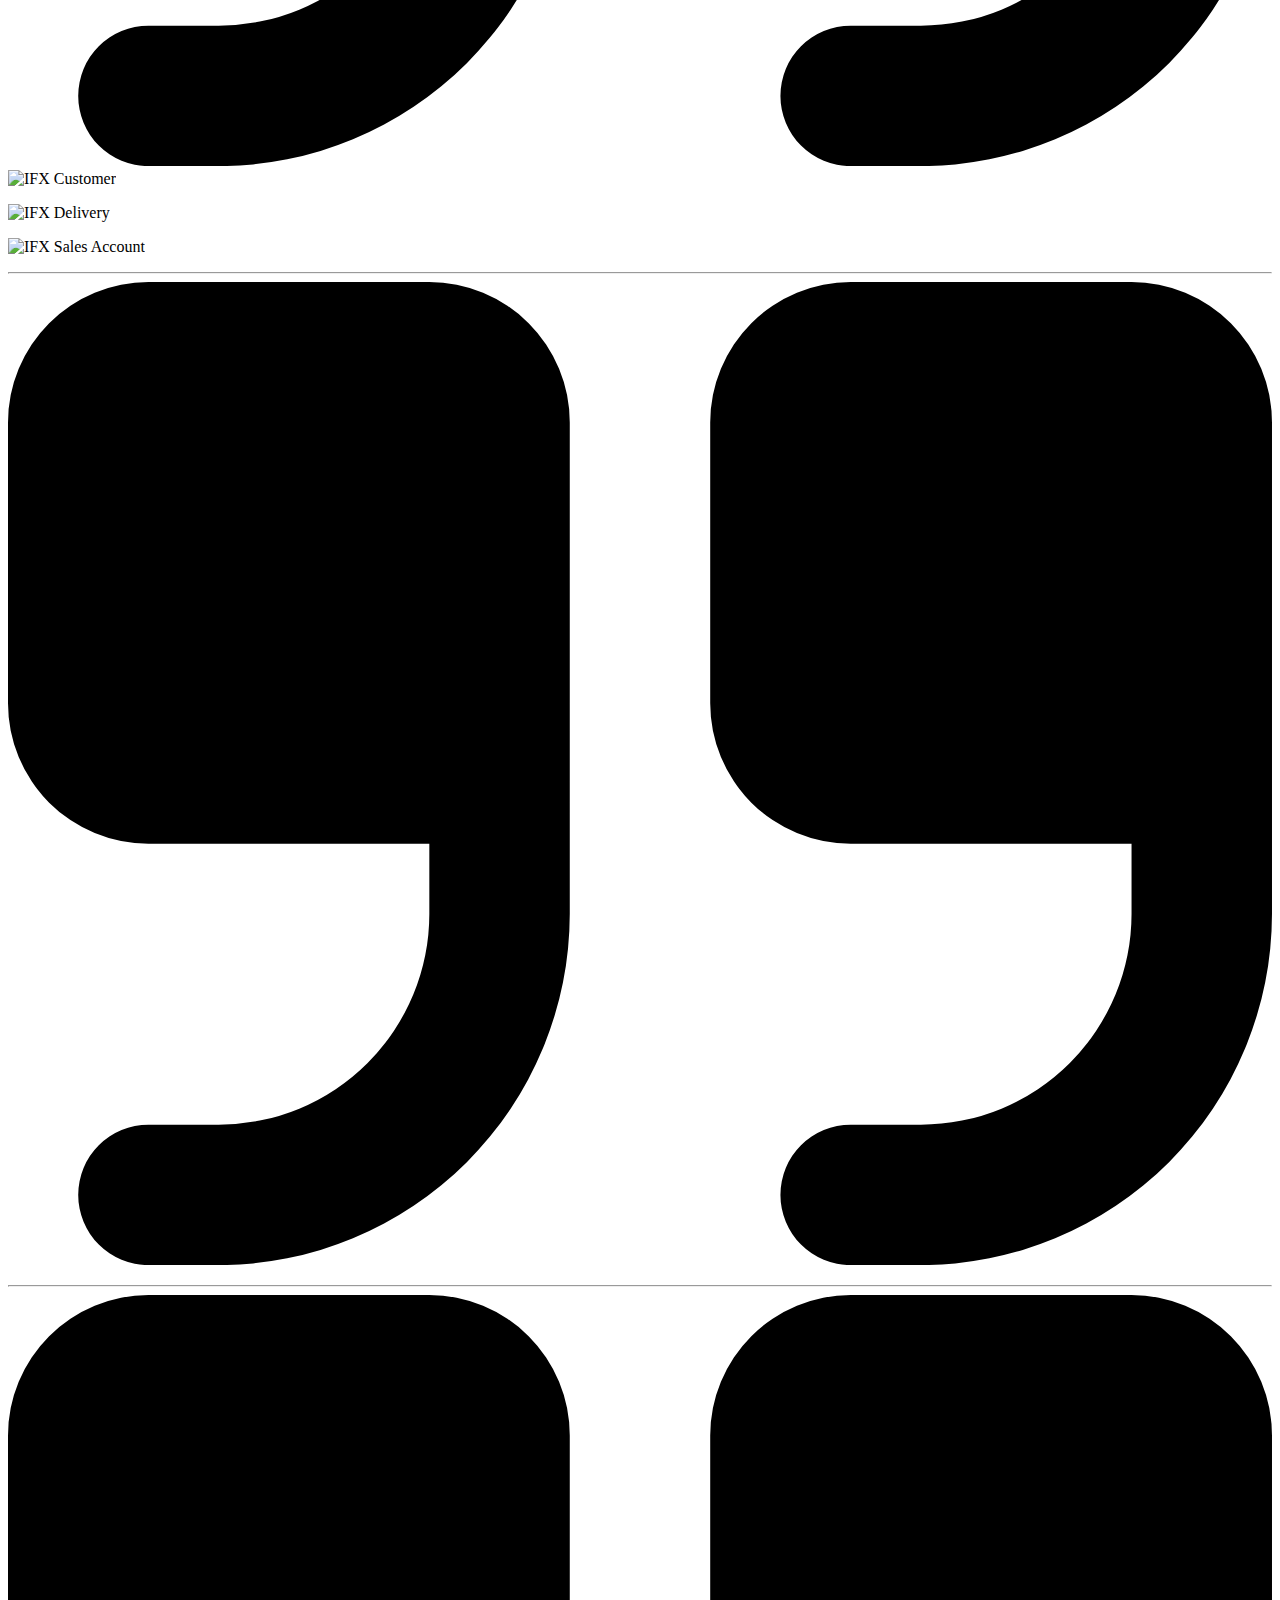
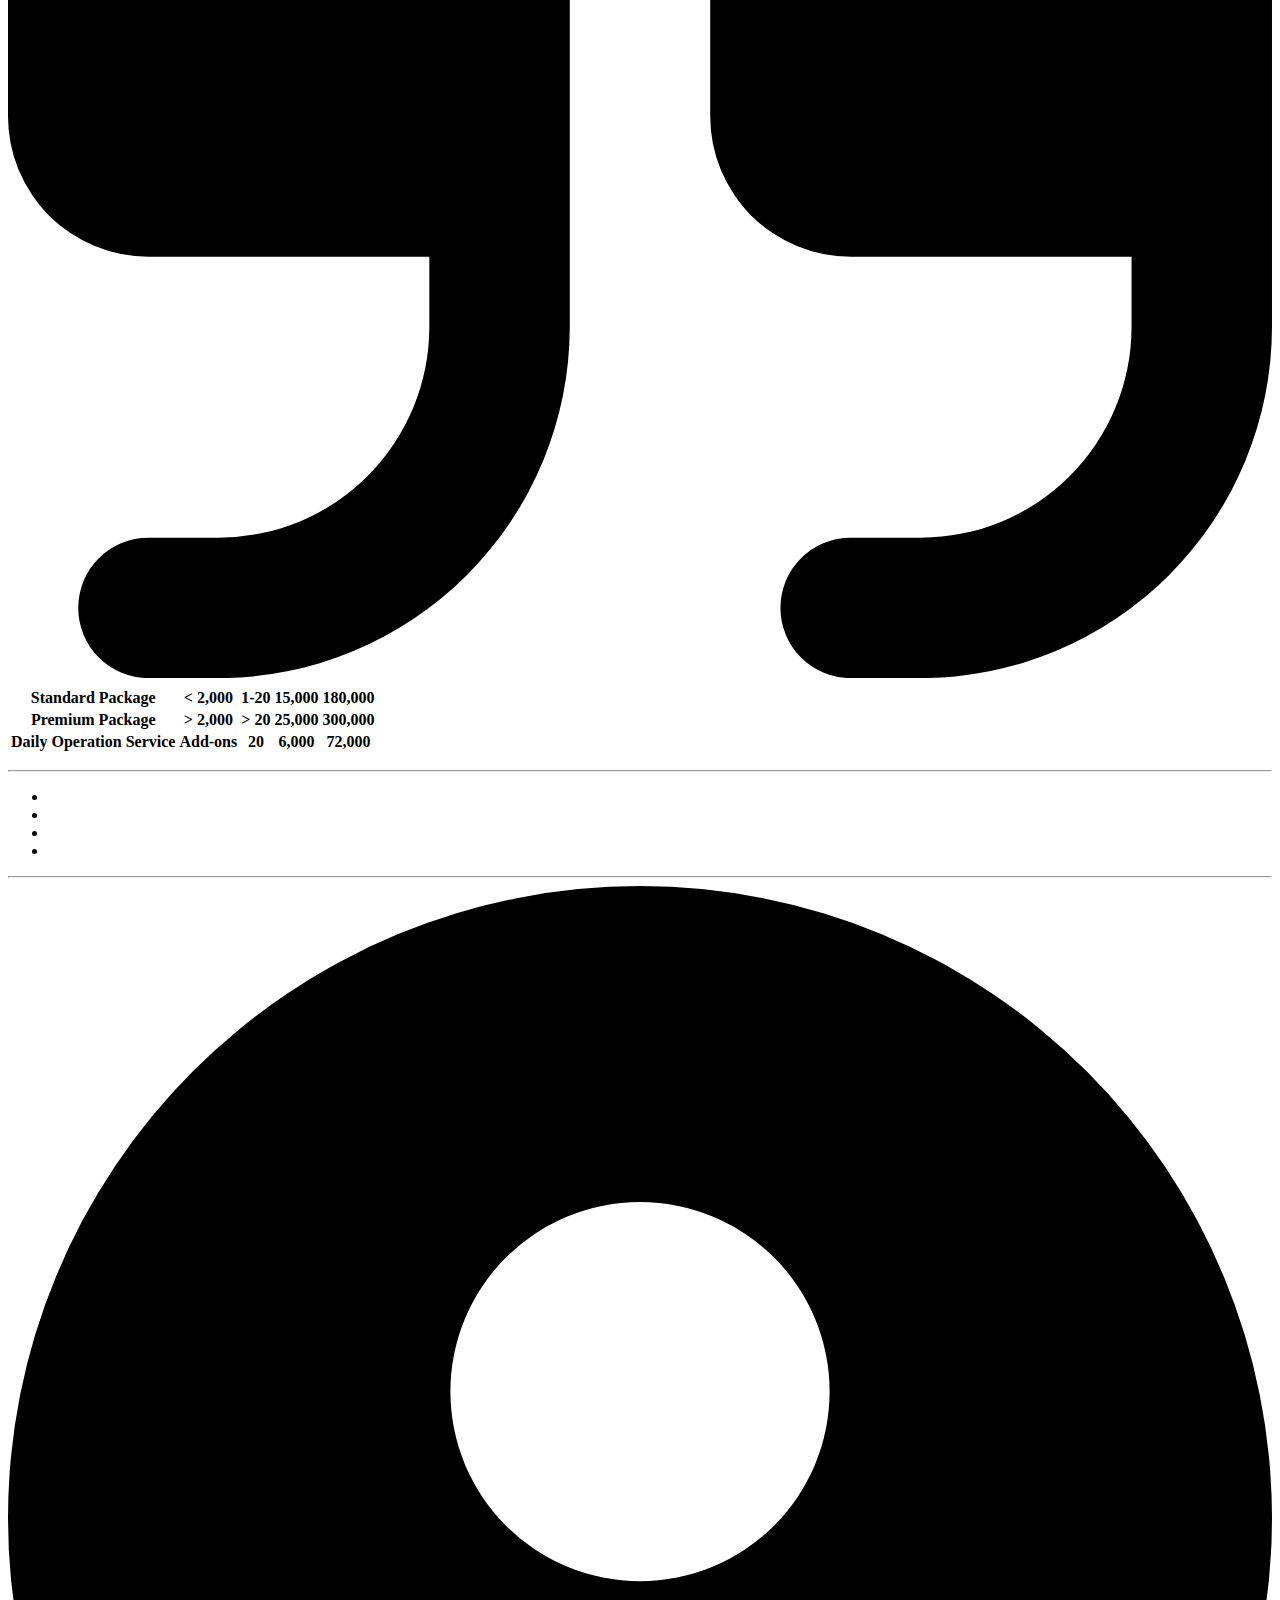
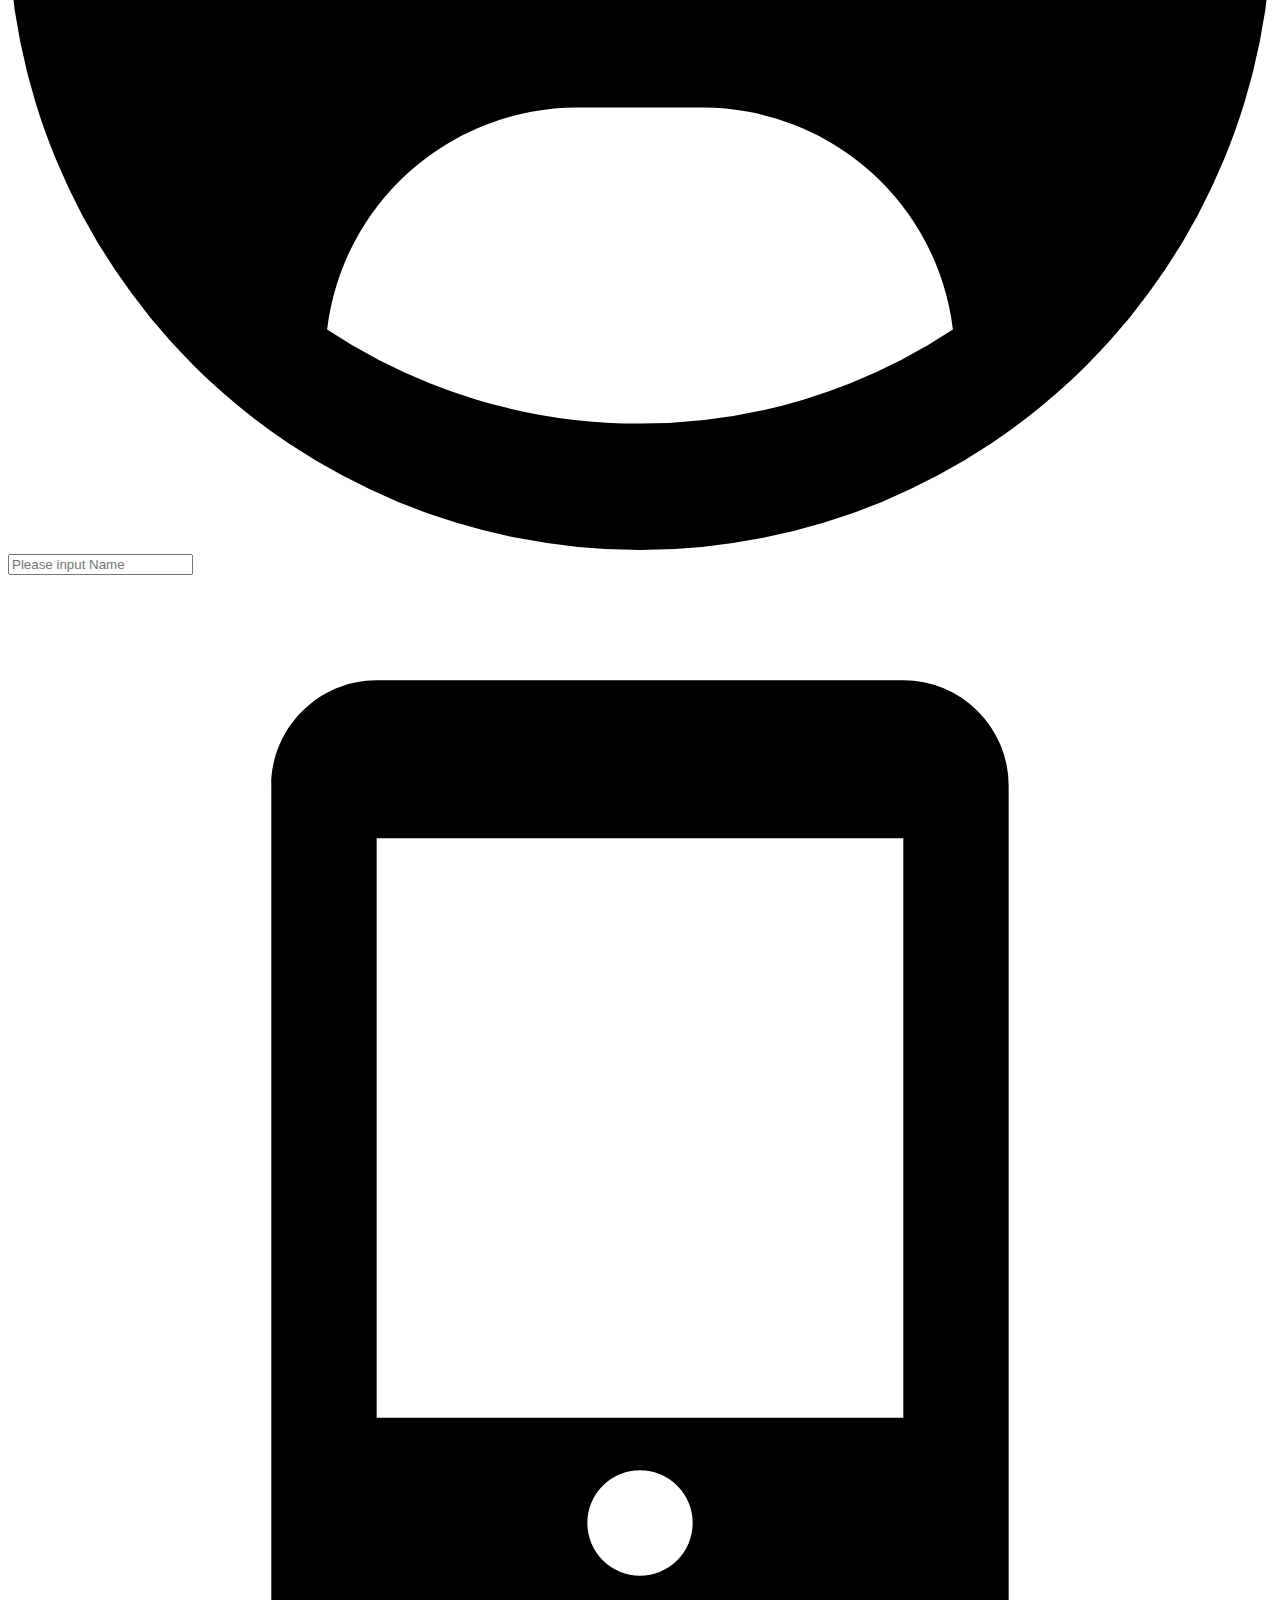
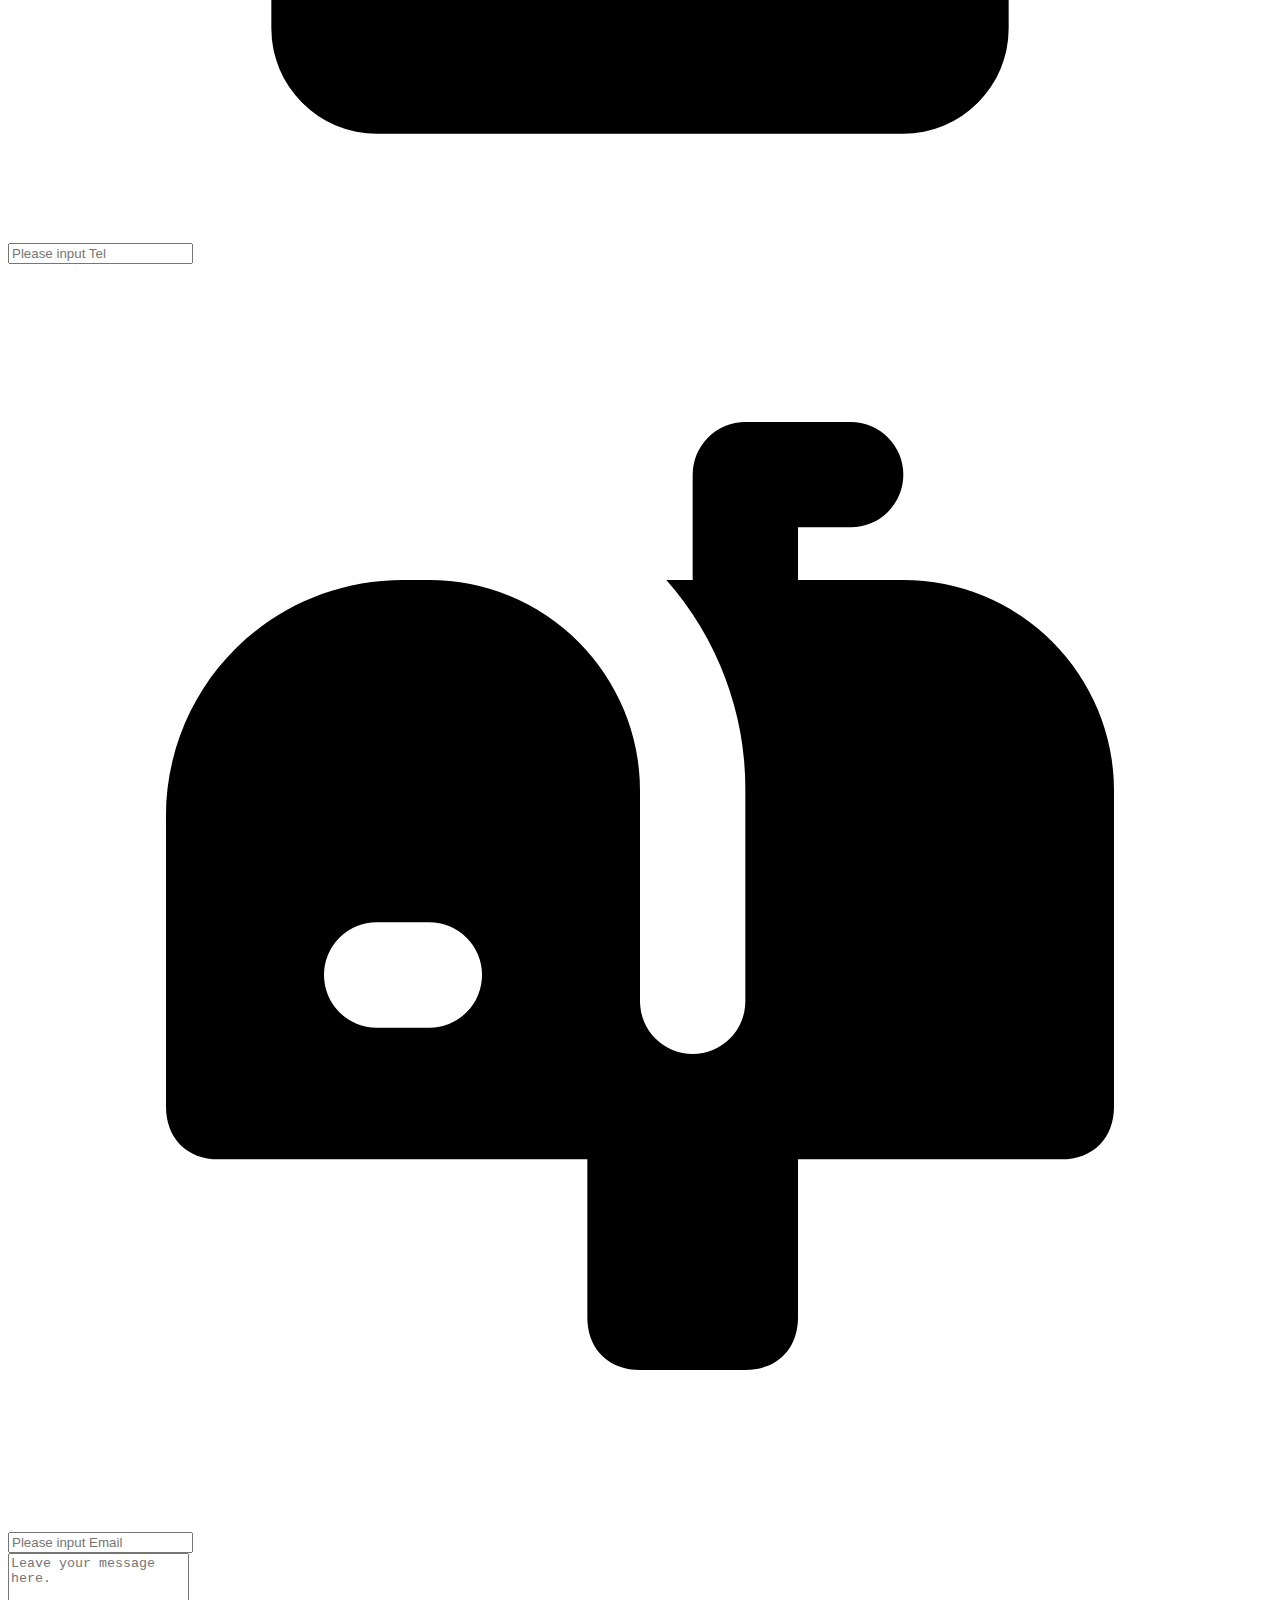
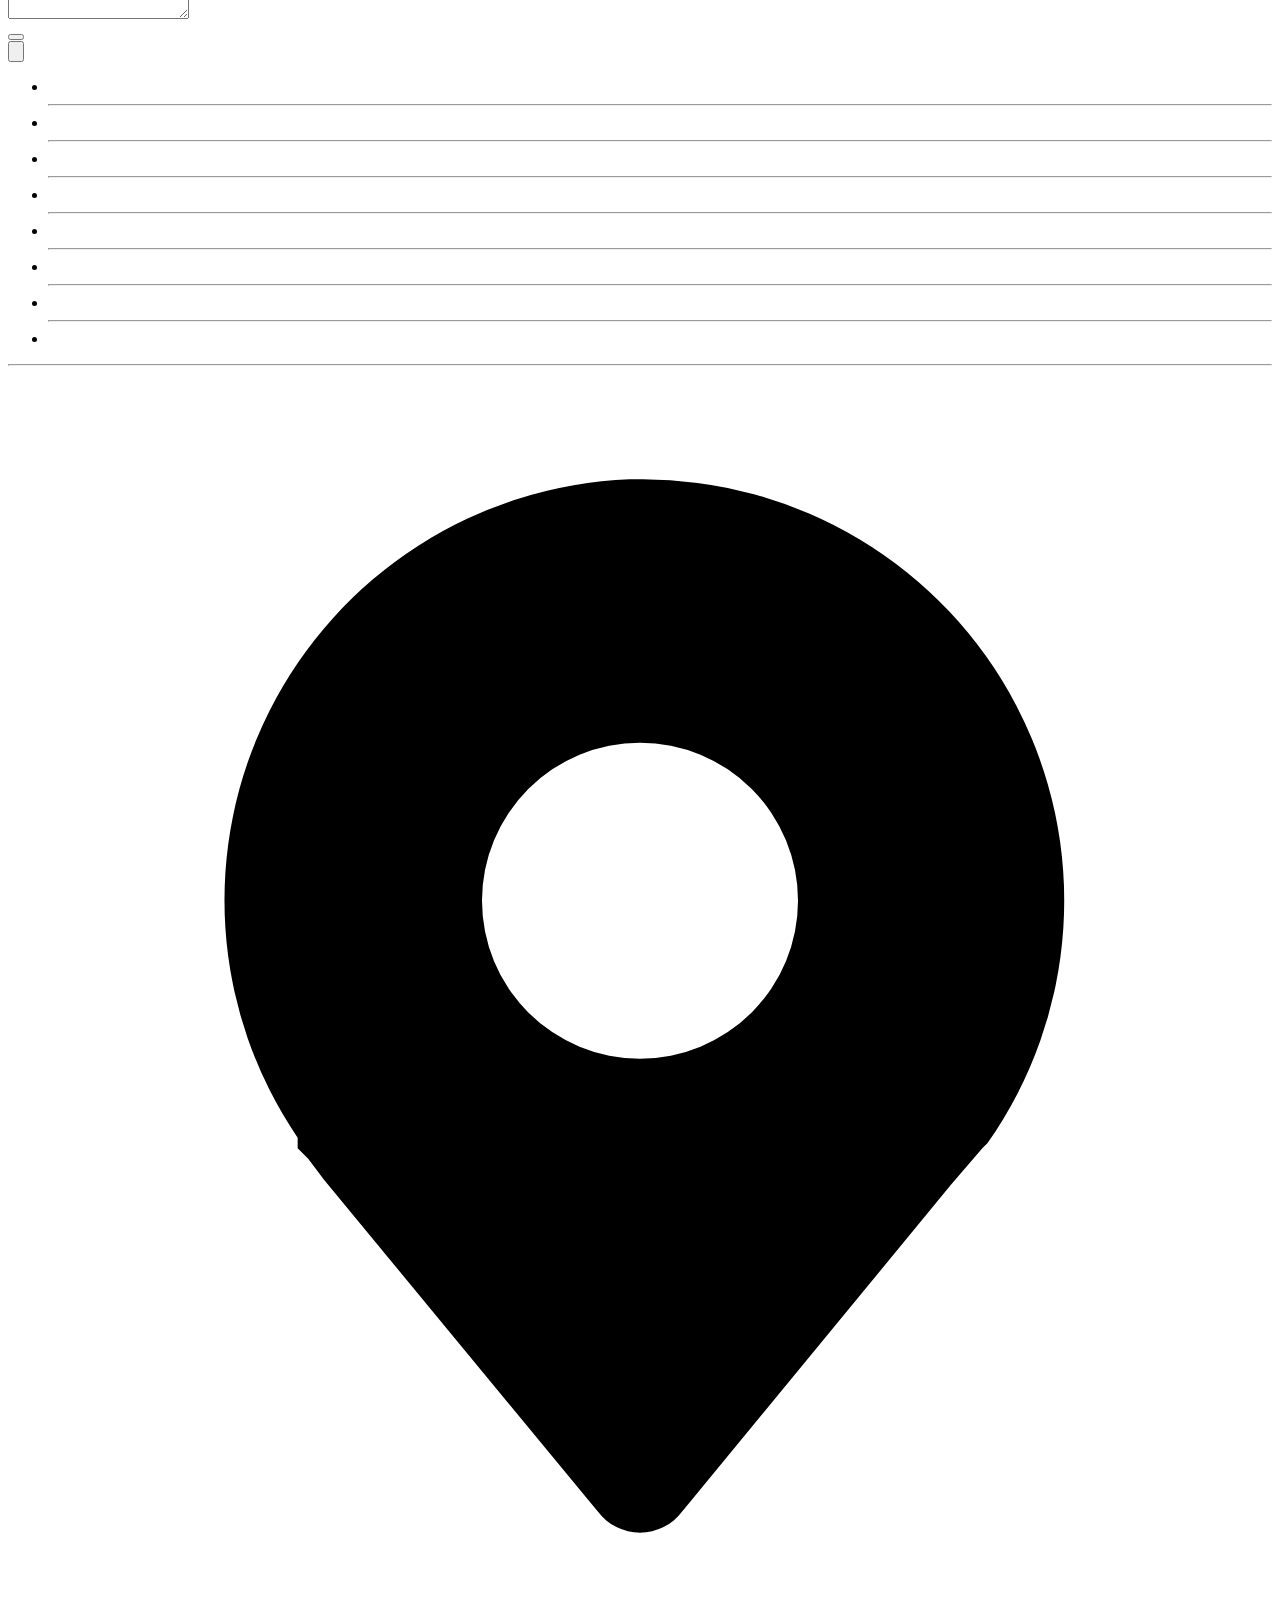
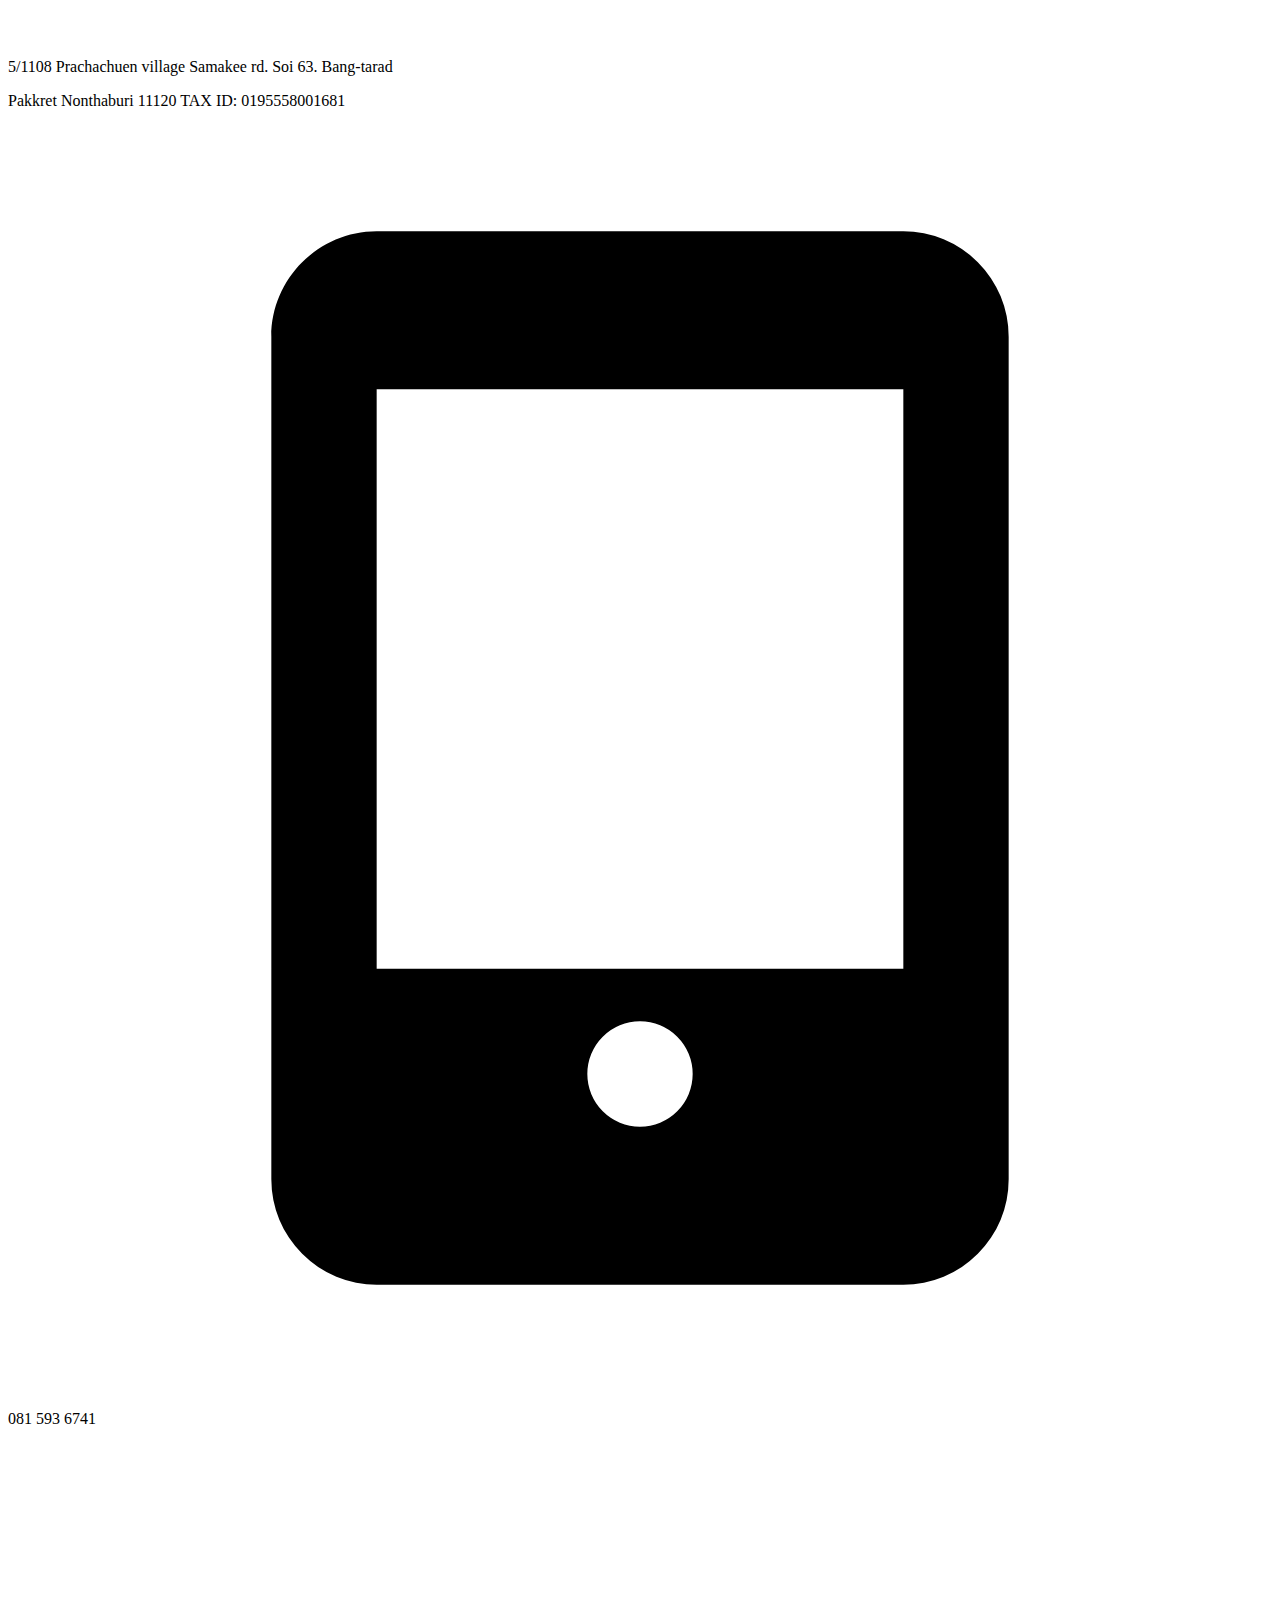
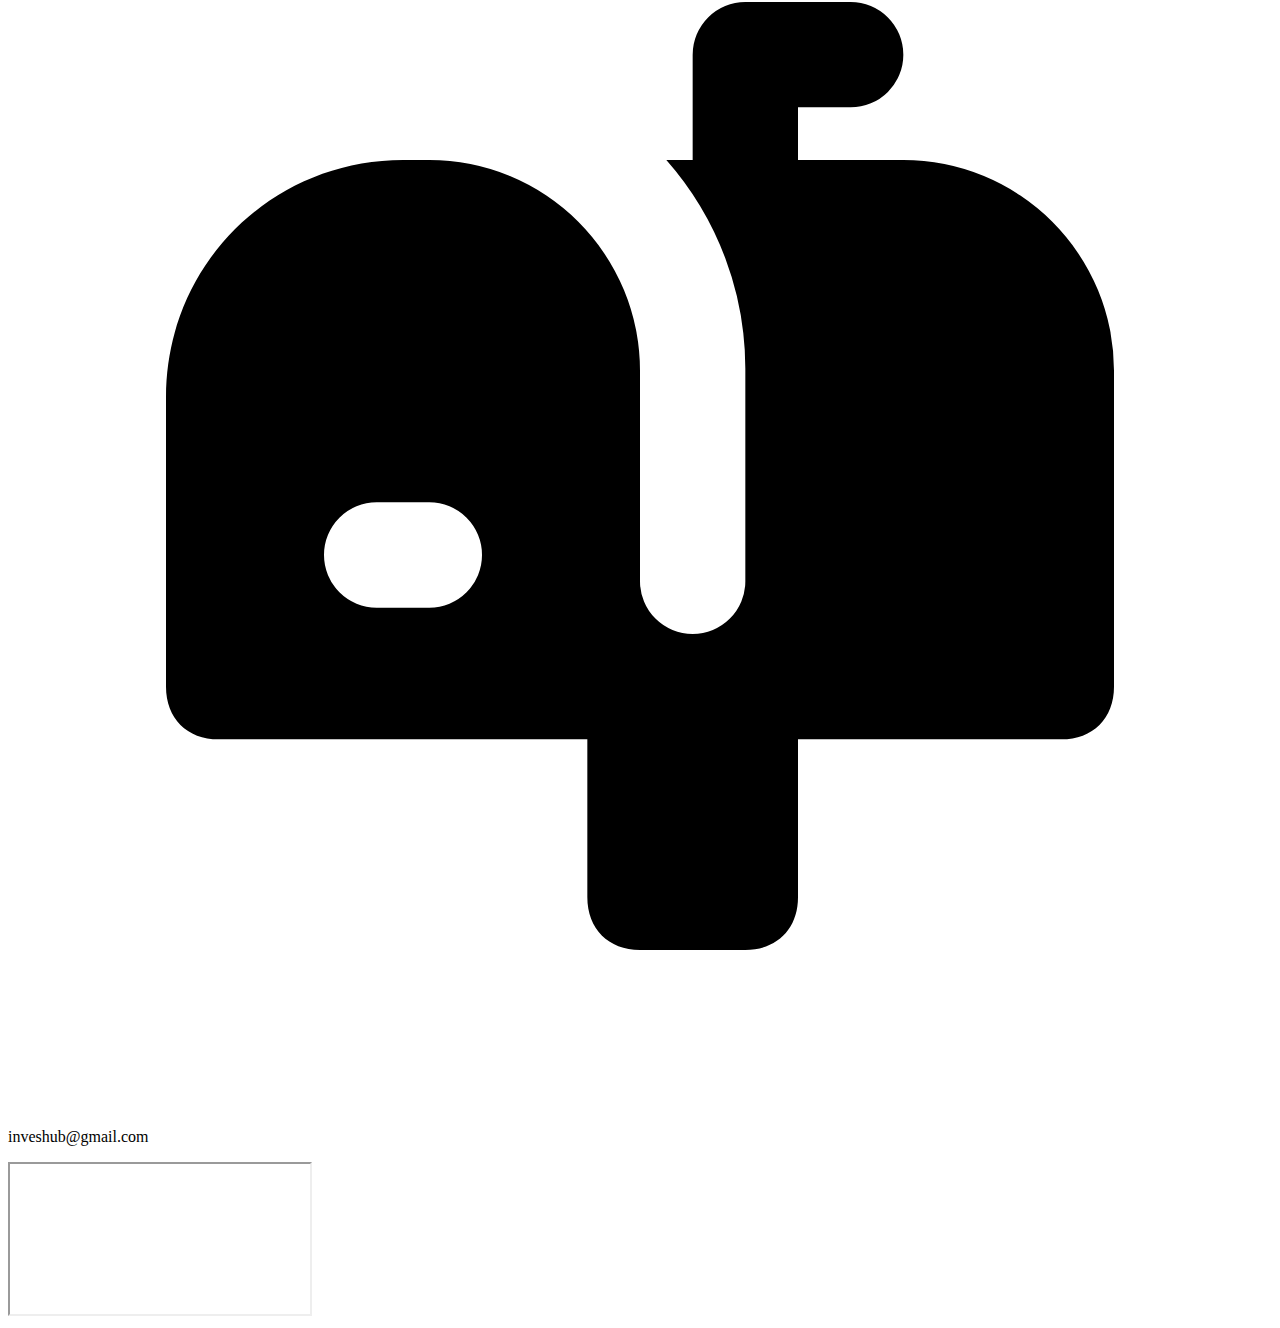
==== commit 3f7a450d: "[Updated] : Package Price" ====
--- a/index.html
+++ b/index.html
@@ -14,7 +14,7 @@
     <meta name="viewport" content="width=device-width, initial-scale=1.0">
 
     <!--  Css Other -->
-    <link rel="stylesheet" href="src/style/main.css">
+    <link rel="stylesheet" href="https://www.inveshub.co/ifx/main_page/src/style/main.css">
 
     <!-- Aos Animation -->
     <link href="https://www.inveshub.co/ifx/main_page/lib/aos.css" rel="stylesheet">
@@ -611,33 +611,33 @@
                 </thead>
                 <tbody>
                     <tr class="text-blue-700 border-b border-blue-700 text-2xl">
-                        <th class="py-8">S-Pack</th>
-                        <th>1-1,000</th>
-                        <th>10</th>
-                        <th>0.45</th>
-                        <th>13.5</th>
+                        <th class="py-8">Standard Package</th>
+                        <th>&lt; 2,000</th>
+                        <th>1-20</th>
+                        <th>15,000</th>
+                        <th>180,000</th>
                     </tr>
                     <tr class="text-blue-700 border-b border-blue-700 text-2xl">
-                        <th class="py-8">M-Pack</th>
-                        <th>1,000 - 4,000</th>
-                        <th>40</th>
-                        <th>0.40</th>
-                        <th>12</th>
+                        <th class="py-8">Premium Package</th>
+                        <th>&gt; 2,000</th>
+                        <th>&gt; 20</th>
+                        <th>25,000</th>
+                        <th>300,000</th>
                     </tr>
                     <tr class="text-blue-700 border-b border-blue-700 text-2xl">
-                        <th class="py-8">L-Pack</th>
-                        <th>4,001 - 10,000</th>
-                        <th>100</th>
-                        <th>0.34</th>
-                        <th>10.2</th>
+                        <th class="py-8">Daily Operation Service</th>
+                        <th>Add-ons</th>
+                        <th>20</th>
+                        <th>6,000</th>
+                        <th>72,000</th>
                     </tr>
-                    <tr class="text-blue-700 border-b border-blue-700 text-2xl">
+                    <!-- <tr class="text-blue-700 border-b border-blue-700 text-2xl">
                         <th class="py-8">XL-Pack</th>
                         <th>10,000 ++</th>
                         <th>> 101</th>
                         <th>Quote</th>
                         <th>Quote</th>
-                    </tr>
+                    </tr> -->
                 </tbody>
             </table>
         </div>
